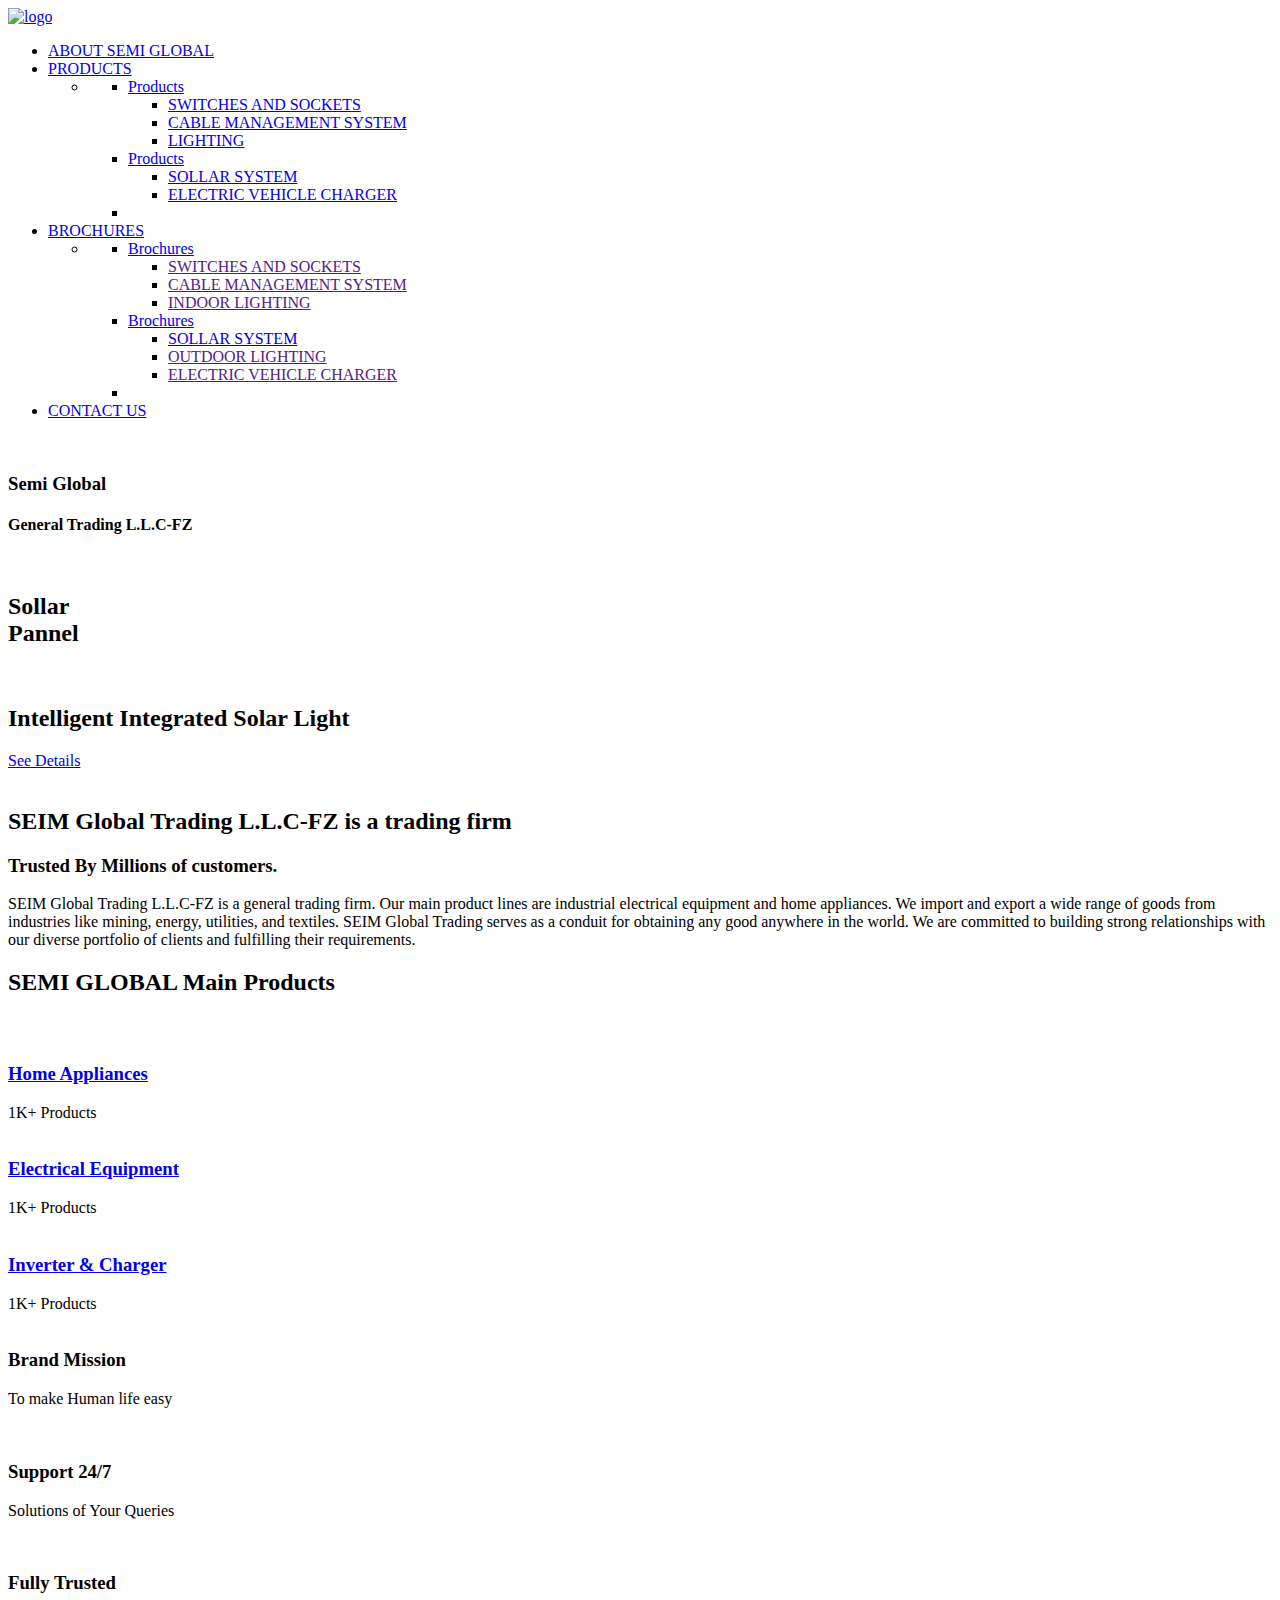
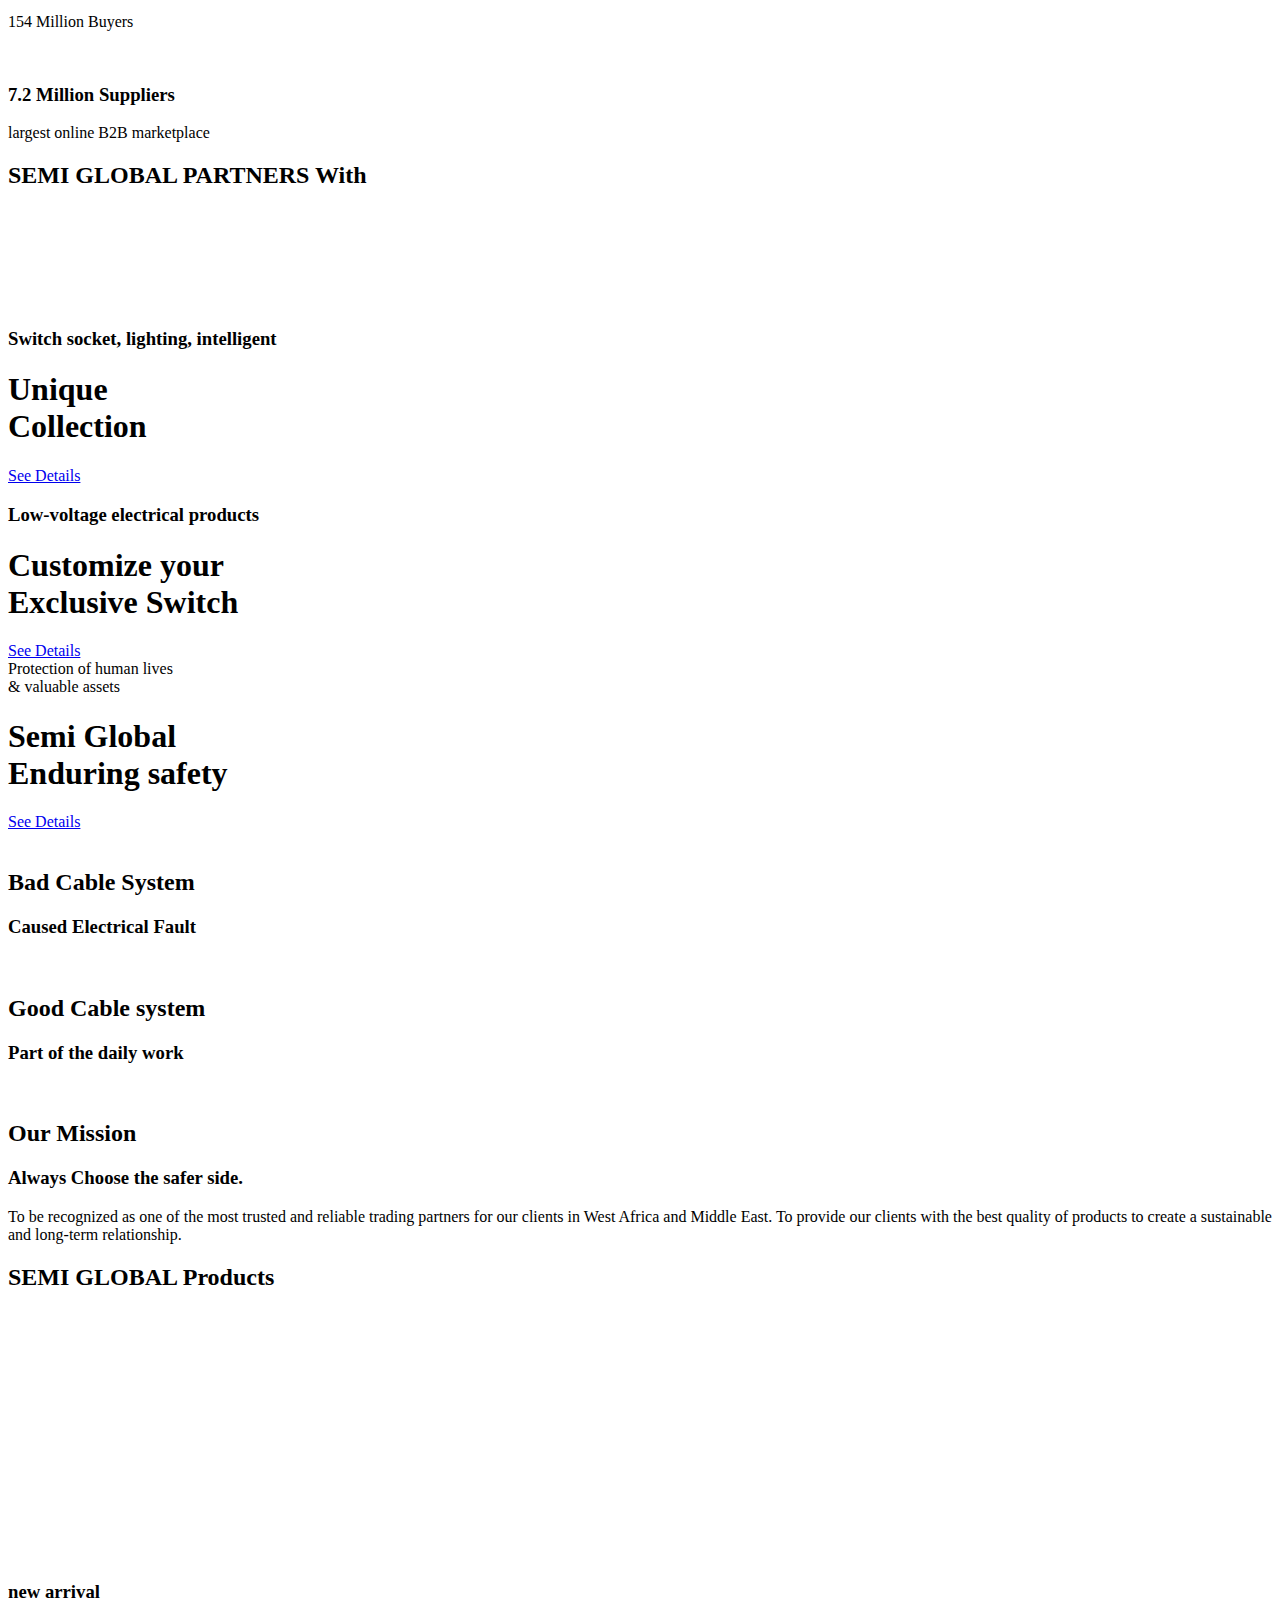
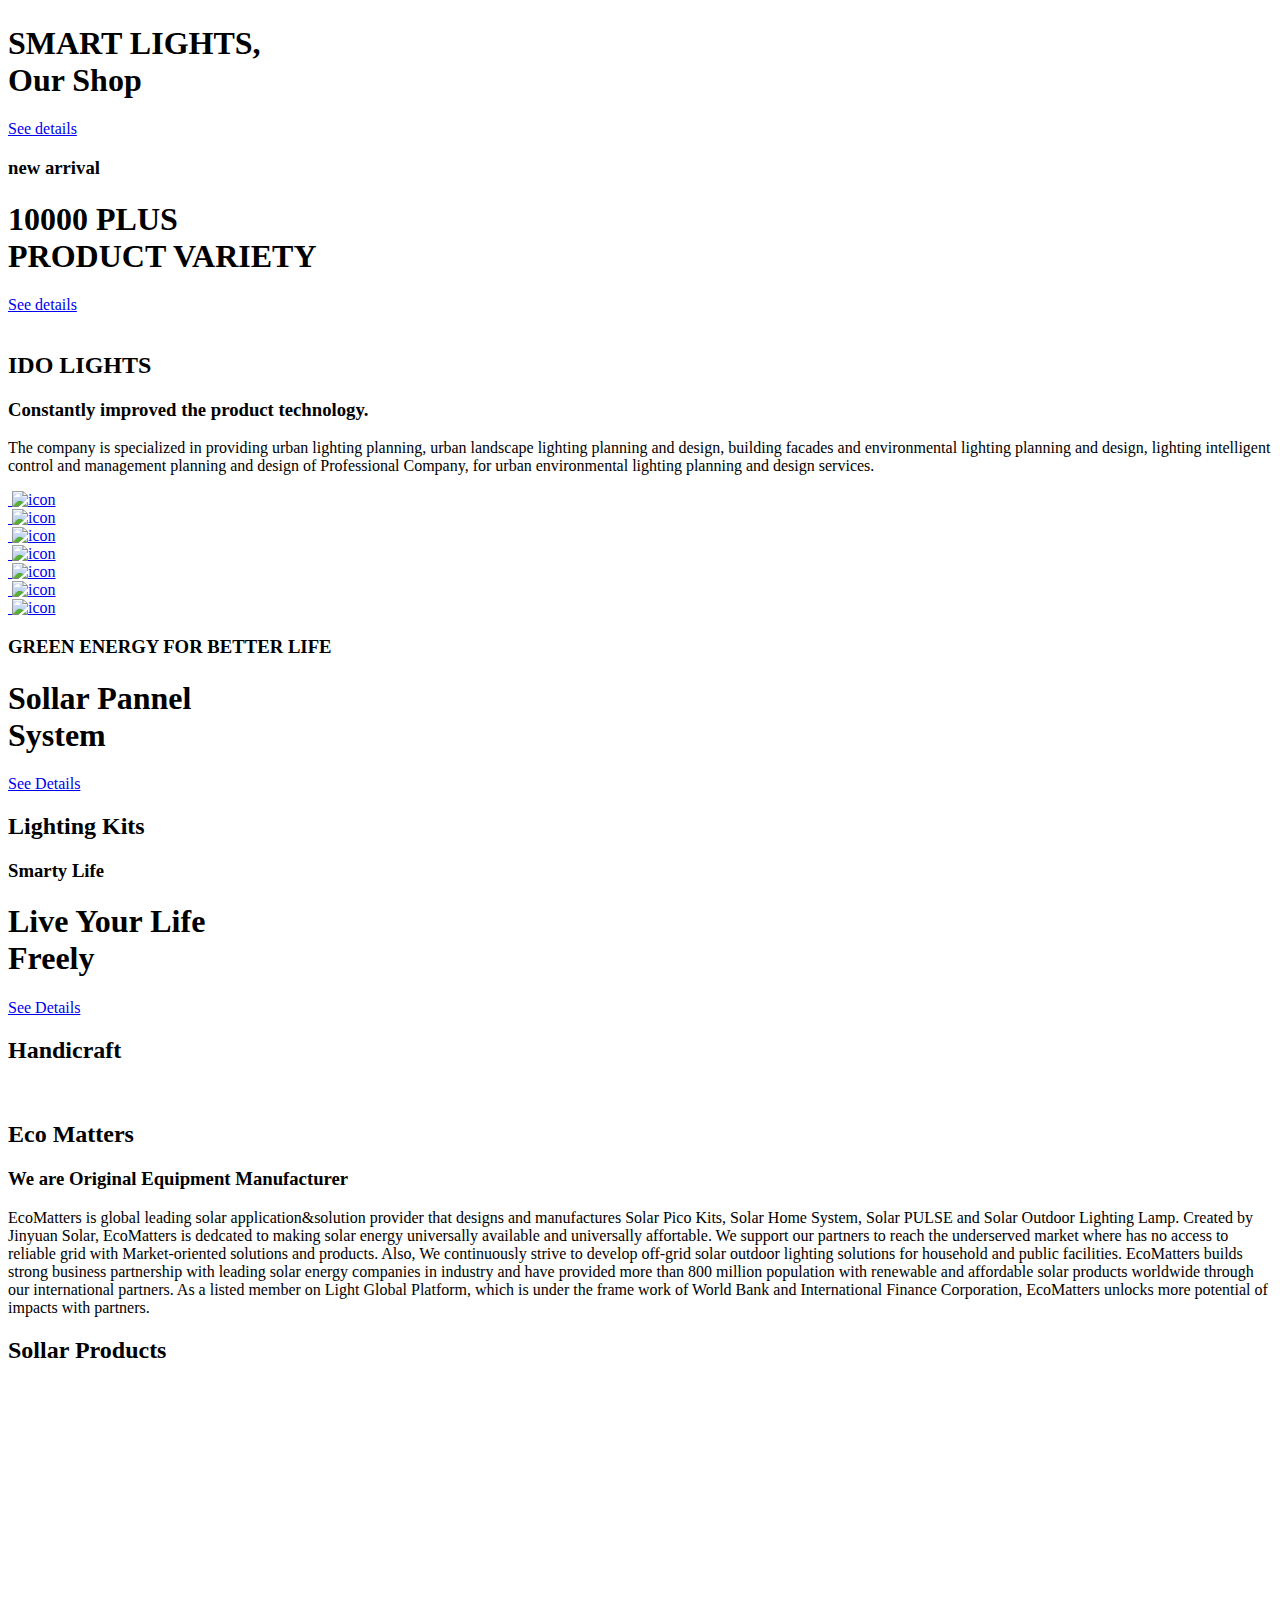
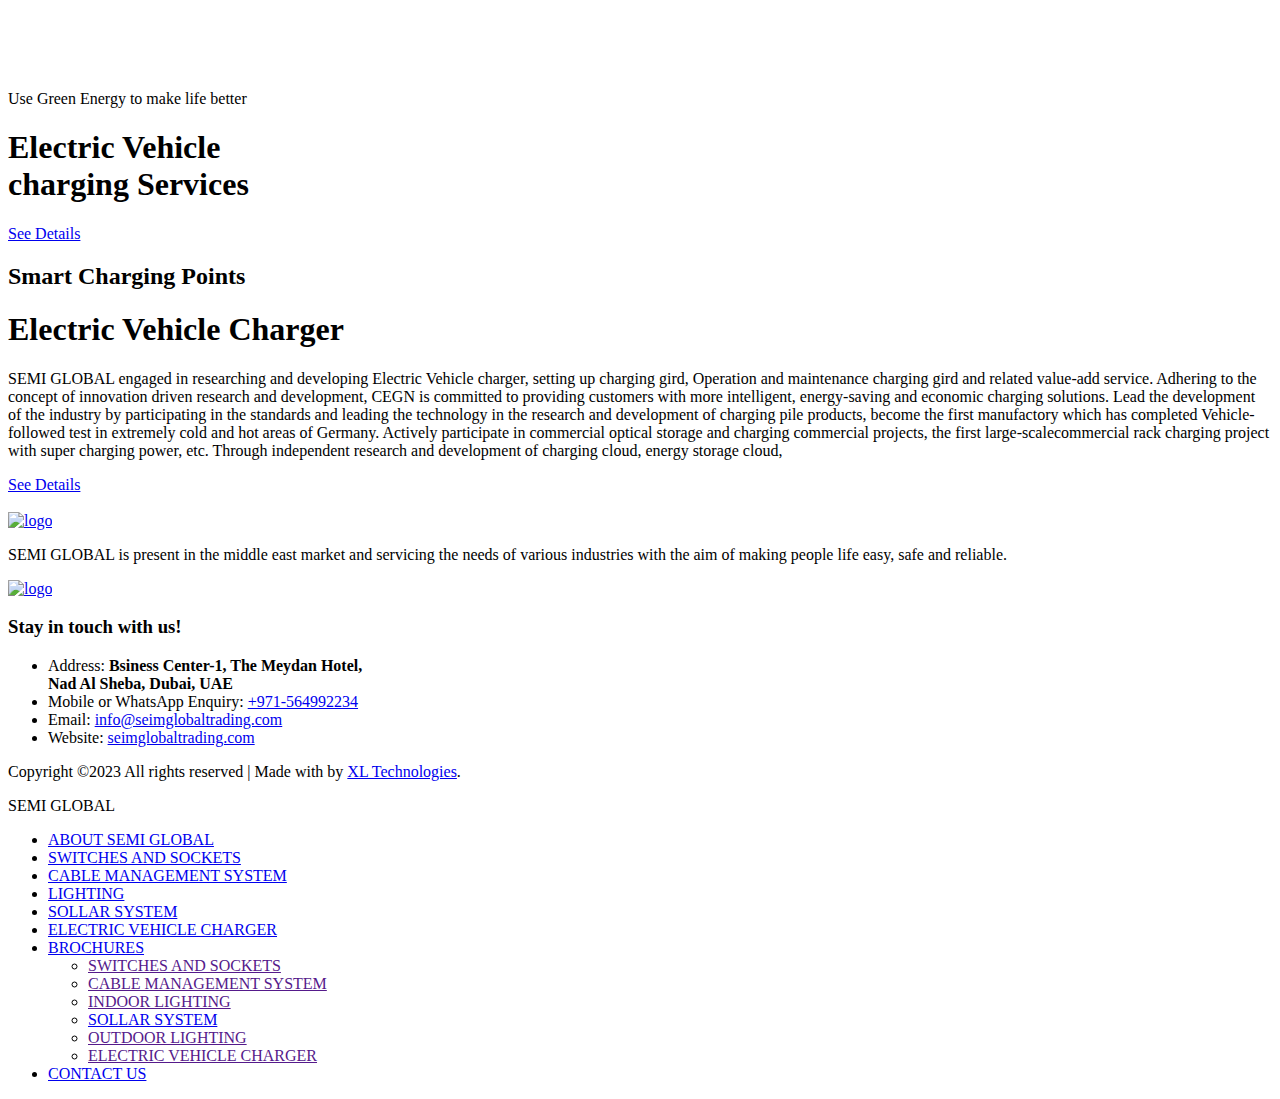
==== index.html @ 12c87eb9 "Add files via upload" ====
<!DOCTYPE html>
<html lang="zxx">
  <head>
    <meta charset="utf-8" />
    <meta http-equiv="x-ua-compatible" content="ie=edge" />
    <title>SEMI GLOBAL - Official Site</title>
    <meta name="robots" content="noindex, follow" />
    <meta
      name="keywords"
      content="wall switch socket,wall switch factory,wall switch Germany ,wall switch socket Germany ,wall switch manufacturer,wall switch made in Germany ,switch made in Germany ,wall switch nigeria,wall switch,decorative wall switch,made in Germany ,wall switch socket dubai,wall switch dubai,SEMI GLOBAL"
    />
    <meta
      name="description"
      content="SEMI GLOBAL is a group of multi-businesess and dynamic professional services company based in Dubai managed jointly by professionals and specialists persons, SEMI GLOBAL offers a wide range products and services to both local and international customers, SEMI GLOBAL is present in the middle east market with a well-defined objective of making people life Easy, Safe and Reliable. focusing on low-voltage electrical appliances and IoT Solutions. The company has always been committed to providing personalized solutions in high-end residences, star hotels and smart buildings. Adhering to the business philosophy of “High-quality Products · Serve Global Families”. The company has developed into a global service provider of wall switch socket and intelligent home. SEMI GLOBAL established companies in dubai, Germany , Indonesia, and Nigeria and has built up global marketing network."
    />
    <meta name="viewport" content="width=device-width, initial-scale=1" />
    <link rel="profile" href="https://semiglobal.com" />
    <link rel="canonical" href="https://semiglobal.com/index.html" />

    <!-- Open Graph (OG) meta tags are snippets of code that control how URLs are displayed when shared on social media  -->
    <meta property="og:locale" content="en_US" />
    <meta property="og:type" content="website" />
    <meta
      property="og:title"
      content="SEMI GLOBAL - wall switch socket,wall switch factory,wall switch Germany ,wall switch socket Germany ,wall switch manufacturer."
    />
    <meta property="og:url" content="https://semiglobal.com/index.html" />
    <meta
      property="og:site_name"
      content="SEMI GLOBAL - wall switch socket,wall switch factory"
    />
    <!-- For the og:image content, replace the # with a link of an image -->
    <meta property="og:image" content="assets/images/logo/logo.png" />
    <meta
      property="og:description"
      content="SEMI GLOBAL is a group of multi-businesess and dynamic professional services company based in Dubai managed jointly by professionals and specialists persons, SEMI GLOBAL offers a wide range products and services to both local and international customers, SEMI GLOBAL is present in the middle east market with a well-defined objective of making people life Easy, Safe and Reliable. focusing on low-voltage electrical appliances and IoT Solutions. The company has always been committed to providing personalized solutions in high-end residences, star hotels and smart buildings. Adhering to the business philosophy of “High-quality Products · Serve Global Families”. The company has developed into a global service provider of wall switch socket and intelligent home. SEMI GLOBAL established companies in dubai, Germany , Indonesia, and Nigeria and has built up global marketing network."
    />
    <!-- Add site Favicon -->
    <link
      rel="icon"
      href="assets/images/favicon/cropped-favicon-32x32.png"
      sizes="32x32"
    />
    <link
      rel="icon"
      href="assets/images/favicon/cropped-favicon-192x192.png"
      sizes="192x192"
    />
    <link
      rel="apple-touch-icon"
      href="assets/images/favicon/cropped-favicon-180x180.png"
    />
    <meta
      name="msapplication-TileImage"
      content="assets/images/favicon/cropped-favicon-270x270.png"
    />

    <!-- All CSS is here
	============================================ -->
    <link rel="stylesheet" href="assets/css/vendor/bootstrap.min.css" />
    <link rel="stylesheet" href="assets/css/vendor/pe-icon-7-stroke.css" />
    <link rel="stylesheet" href="assets/css/vendor/themify-icons.css" />
    <link rel="stylesheet" href="assets/css/vendor/font-awesome.min.css" />
    <link rel="stylesheet" href="assets/css/plugins/animate.css" />
    <link rel="stylesheet" href="assets/css/plugins/aos.css" />
    <link rel="stylesheet" href="assets/css/plugins/magnific-popup.css" />
    <link rel="stylesheet" href="assets/css/plugins/swiper.min.css" />
    <link rel="stylesheet" href="assets/css/plugins/jquery-ui.css" />
    <link rel="stylesheet" href="assets/css/plugins/nice-select.css" />
    <link rel="stylesheet" href="assets/css/plugins/select2.min.css" />
    <link rel="stylesheet" href="assets/css/plugins/easyzoom.css" />
    <link rel="stylesheet" href="assets/css/plugins/slinky.css" />
    <link rel="stylesheet" href="assets/css/style.css" />
  </head>

  <body>
    <div class="main-wrapper main-wrapper-2">
      <header class="header-area header-responsive-padding header-height-1">
        <div class="header-bottom sticky-bar">
          <div class="container">
            <div class="row justify-content-between align-items-center">
              <div class="col-lg-2 col-md-6 col-6">
                <div class="logo">
                  <a href="index.html"
                    ><img src="assets/images/logo/logo.png" alt="logo"
                  /></a>
                </div>
              </div>
              <div class="col-lg-9 d-none d-lg-block">
                <div class="main-menu text-center">
                  <nav>
                    <ul>
                      <li><a href="#semiglobal">ABOUT SEMI GLOBAL</a></li>
                      <li>
                        <a href="javascript:void(0)">PRODUCTS</a>
                        <ul class="mega-menu-style mega-menu-mrg-1">
                          <li>
                            <ul>
                              <li>
                                <a class="dropdown-title" href="#">Products</a>
                                <ul>
                                  <li>
                                    <a href="./switch&socket.html"
                                      >SWITCHES AND SOCKETS</a
                                    >
                                  </li>
                                  <li>
                                    <a href="./cablemanagement.html"
                                      >CABLE MANAGEMENT SYSTEM</a
                                    >
                                  </li>
                                  <li>
                                    <a href="./lighting.html">LIGHTING</a>
                                  </li>
                                </ul>
                              </li>
                              <li>
                                <a class="dropdown-title" href="#">Products</a>
                                <ul>
                                  <li>
                                    <a href="javascript:void(0)">SOLLAR SYSTEM</a>
                                  </li>
                                  <li>
                                    <a href="./electricvehiclecharger.html"
                                      >ELECTRIC VEHICLE CHARGER</a
                                    >
                                  </li>
                                </ul>
                              </li>
                              <li>
                                <a href="javascript:void(0)"
                                  ><img
                                    width="200"
                                    src="assets/images/banner/menu.png"
                                    alt=""
                                /></a>
                              </li>
                            </ul>
                          </li>
                        </ul>
                      </li>
                      <li>
                        <a href="javascript:void(0)">BROCHURES</a>
                        <ul class="mega-menu-style mega-menu-mrg-1">
                          <li>
                            <ul>
                              <li>
                                <a class="dropdown-title" href="#">Brochures</a>
                                <ul>
                                  <li>
                                    <a
                                      href=""
                                      target="_blank"
                                      >SWITCHES AND SOCKETS</a
                                    >
                                  </li>
                                  <li>
                                    <a
                                      href=""
                                      target="_blank"
                                      >CABLE MANAGEMENT SYSTEM</a
                                    >
                                  </li>
                                  <li>
                                    <a
                                      href=""
                                      target="_blank"
                                      >INDOOR LIGHTING</a
                                    >
                                  </li>
                                </ul>
                              </li>
                              <li>
                                <a class="dropdown-title" href="#">Brochures</a>
                                <ul>
                                  <li>
                                    <a href="javascript:void(0)" >SOLLAR SYSTEM</a>
                                  </li>
                                  <li>
                                    <a href="" target="_blank"
                                      >OUTDOOR LIGHTING</a
                                    >
                                  </li>
                                  <li>
                                    <a href="" target="_blank"
                                      >ELECTRIC VEHICLE CHARGER</a
                                    >
                                  </li>
                                </ul>
                              </li>
                              <li>
                                <a href="javascript:void(0)"
                                  ><img
                                    width="200"
                                    src="assets/images/banner/menu2.png"
                                    alt=""
                                /></a>
                              </li>
                            </ul>
                          </li>
                        </ul>
                      </li>

                      <li><a href="#footer">CONTACT US</a></li>
                    </ul>
                  </nav>
                </div>
              </div>
              <div class="col-lg-1 col-md-6 col-6">
                <div class="header-action-style d-block d-lg-none">
                  <a
                    class="mobile-menu-active-button"
                    style="float: right"
                    href="javascript:void(0)"
                    ><i class="pe-7s-menu"></i
                  ></a>
                </div>
              </div>
            </div>
          </div>
        </div>
      </header>
      <!-- mini cart start -->

      <div class="slider-banner-area" id="semiglobal">
        <div class="container">
          <div class="header-border-top-1 padding-10-row-col pt-15">
            <div class="row">
              <div class="col-lg-6 col-md-6">
                <div class="slider-active swiper-container">
                  <div class="swiper-wrapper">
                    <div class="swiper-slide" data-swiper-slide-interval="1000">
                      <div
                        class="intro-section slider-height-5 bg-img"
                        style="
                          background-image: url(assets/images/slider/slider-bg-6.jpg);
                        "
                      ></div>
                    </div>
                    <div class="swiper-slide" data-swiper-slide-interval="1000">
                      <div
                        class="intro-section slider-height-5 bg-img"
                        style="
                          background-image: url(assets/images/slider/slider-bg-6-2.jpg);
                        "
                      ></div>
                    </div>
                    <div class="home-slider-prev3 main-slider-nav3">
                      <i class="pe-7s-angle-left"></i>
                    </div>
                    <div class="home-slider-next3 main-slider-nav3">
                      <i class="pe-7s-angle-right"></i>
                    </div>
                  </div>
                </div>
              </div>
              <div class="col-lg-6 col-md-6">
                <div class="banner-wrap banner-responsive-mt">
                  <a href="javascript:void(0)"
                    ><img src="assets/images/banner/banner-28.png" alt=""
                  /></a>
                  <div class="banner-content-10-position top-inc-2">
                    <div class="banner-content-10">
                      <h3>Semi Global</h3>
                      <h4>General Trading L.L.C-FZ</h4>
                    </div>
                  </div>
                </div>
              </div>
            </div>
          </div>
        </div>
      </div>
      <div class="banner-area padding-10-row-col pt-30 pb-20">
        <div class="container">
          <div class="row">
            <div class="col-lg-4">
              <div
                class="banner-wrap mb-10"
                data-aos="fade-up"
                data-aos-delay="200"
              >
                <a href="javascript:void(0)"
                  ><img src="assets/images/banner/banner-26.png" alt=""
                /></a>
                <div class="banner-content-12 banner-content-12-width">
                  <h2>
                    Sollar<br />
                    Pannel
                  </h2>
                </div>
              </div>
            </div>
            <div class="col-lg-8">
              <div
                class="banner-wrap mb-10"
                data-aos="fade-up"
                data-aos-delay="400"
              >
                <a href="javascript:void(0)"
                  ><img src="assets/images/banner/banner-24.png" alt=""
                /></a>
                <div class="banner-content-12">
                  <h2>Intelligent Integrated Solar Light</h2>
                  <div class="btn-style-7">
                    <a href="javascript:void(0)">See Details</a>
                  </div>
                </div>
              </div>
            </div>
          </div>
        </div>
      </div>
      <div class="product-area pb-95">
        <div class="container">
          <div class="row">
            <div class="col-lg-6 col-md-6 d-flex align-items-center">
              <div
                class="home-single-product-img"
                data-aos="fade-up"
                data-aos-delay="200"
              >
                <a href="javascript:void(0)"
                  ><img src="assets/images/logo/logo.png" alt=""
                /></a>
              </div>
            </div>
            <div class="col-lg-6 col-md-6">
              <div class="home-single-product-content">
                <h2 data-aos="fade-up" data-aos-delay="200">
                  SEIM Global Trading L.L.C-FZ is a trading firm
                </h2>
                <h3 data-aos="fade-up" data-aos-delay="400">
                  Trusted By Millions of customers.
                </h3>
                <p data-aos="fade-up" data-aos-delay="600">
                  SEIM Global Trading L.L.C-FZ is a general trading firm. Our
                  main product lines are industrial electrical equipment and
                  home appliances. We import and export a wide range of goods
                  from industries like mining, energy, utilities, and textiles.
                  SEIM Global Trading serves as a conduit for obtaining any good
                  anywhere in the world. We are committed to building strong
                  relationships with our diverse portfolio of clients and
                  fulfilling their requirements.
                </p>
              </div>
            </div>
          </div>
        </div>
      </div>
      <div class="category-area padding-10-row-col">
        <div class="container">
          <div
            class="section-border section-border-margin-1"
            style="margin-bottom: 30px"
            data-aos="fade-up"
            data-aos-delay="200"
          >
            <div class="section-title-timer-wrap bg-white">
              <div class="section-title-1">
                <h2>SEMI GLOBAL Main Products</h2>
              </div>
            </div>
          </div>
          <div class="row">
            <div class="col-lg-4 col-md-4">
              <div
                class="single-category-wrap-3 mb-30"
                data-aos="fade-up"
                data-aos-delay="200"
              >
                <a href="javascript:void(0)"
                  ><img src="assets/images/category/category-12.png" alt=""
                /></a>
                <div class="category-content-3">
                  <h3><a href="javascript:void(0)">Home Appliances</a></h3>
                  <span>1K+ Products</span>
                </div>
              </div>
            </div>
            <div class="col-lg-4 col-md-4">
              <div
                class="single-category-wrap-3 mb-30"
                data-aos="fade-up"
                data-aos-delay="400"
              >
                <a href="javascript:void(0)"
                  ><img src="assets/images/category/category-13.png" alt=""
                /></a>
                <div class="category-content-3">
                  <h3>
                    <a href="javascript:void(0)">Electrical Equipment</a>
                  </h3>
                  <span>1K+ Products</span>
                </div>
              </div>
            </div>
            <div class="col-lg-4 col-md-4">
              <div
                class="single-category-wrap-3 mb-30"
                data-aos="fade-up"
                data-aos-delay="600"
              >
                <a href="javascript:void(0)"
                  ><img src="assets/images/category/category-14.png" alt=""
                /></a>
                <div class="category-content-3">
                  <h3><a href="javascript:void(0)">Inverter & Charger</a></h3>
                  <span>1K+ Products</span>
                </div>
              </div>
            </div>
          </div>
        </div>
      </div>
      <div class="service-area padding-10-row-col pb-20">
        <div class="container">
          <div class="row">
            <div class="col-lg-3 col-md-6 col-sm-6 col-12">
              <div
                class="service-wrap service-padding service-bg-color-1 mb-10"
                data-aos="fade-up"
                data-aos-delay="200"
              >
                <div class="service-img-3">
                  <img src="assets/images/icon-img/car.png" alt="" />
                </div>
                <div class="service-content">
                  <h3>Brand Mission</h3>
                  <p>To make Human life easy</p>
                </div>
              </div>
            </div>
            <div class="col-lg-3 col-md-6 col-sm-6 col-12">
              <div
                class="service-wrap service-padding service-bg-color-2 mb-10"
                data-aos="fade-up"
                data-aos-delay="400"
              >
                <div class="service-img-3">
                  <img src="assets/images/icon-img/time.png" alt="" />
                </div>
                <div class="service-content">
                  <h3>Support 24/7</h3>
                  <p>Solutions of Your Queries</p>
                </div>
              </div>
            </div>
            <div class="col-lg-3 col-md-6 col-sm-6 col-12">
              <div
                class="service-wrap service-padding service-bg-color-3 mb-10"
                data-aos="fade-up"
                data-aos-delay="600"
              >
                <div class="service-img-3">
                  <img src="assets/images/icon-img/dollar.png" alt="" />
                </div>
                <div class="service-content">
                  <h3>Fully Trusted</h3>
                  <p>154 Million Buyers</p>
                </div>
              </div>
            </div>
            <div class="col-lg-3 col-md-6 col-sm-6 col-12">
              <div
                class="service-wrap service-padding service-bg-color-4 mb-10"
                data-aos="fade-up"
                data-aos-delay="800"
              >
                <div class="service-img-3">
                  <img src="assets/images/icon-img/discount.png" alt="" />
                </div>
                <div class="service-content">
                  <h3>7.2 Million Suppliers</h3>
                  <p>largest online B2B marketplace</p>
                </div>
              </div>
            </div>
          </div>
        </div>
      </div>
      <div class="brand-logo-area pb-95">
        <div class="container">
          <div
            class="section-border section-border-margin-1"
            style="margin-bottom: 30px"
            data-aos="fade-up"
            data-aos-delay="200"
          >
            <div class="section-title-timer-wrap bg-white">
              <div class="section-title-1">
                <h2>SEMI GLOBAL PARTNERS With</h2>
              </div>
            </div>
          </div>
          <div class="brand-logo-active swiper-container border-0">
            <div class="swiper-wrapper">
              <div class="swiper-slide">
                <div
                  class="single-brand-logo"
                  data-aos="fade-up"
                  data-aos-delay="200"
                >
                  <a href="#"
                    ><img src="assets/images/brand-logo/enh-logo.jpg" alt=""
                  /></a>
                </div>
              </div>
              <div class="swiper-slide">
                <div
                  class="single-brand-logo"
                  data-aos="fade-up"
                  data-aos-delay="200"
                >
                  <a href="#"
                    ><img src="assets/images/brand-logo/jinyuan.jpg" alt=""
                  /></a>
                </div>
              </div>
              <div class="swiper-slide">
                <div
                  class="single-brand-logo"
                  data-aos="fade-up"
                  data-aos-delay="400"
                >
                  <a href="#"
                    ><img src="assets/images/brand-logo/ecomatters.jpg" alt=""
                  /></a>
                </div>
              </div>
              <div class="swiper-slide">
                <div
                  class="single-brand-logo"
                  data-aos="fade-up"
                  data-aos-delay="600"
                >
                  <a href="#"
                    ><img src="assets/images/brand-logo/ido logo.jpg" alt=""
                  /></a>
                </div>
              </div>
              <div class="swiper-slide">
                <div
                  class="single-brand-logo"
                  data-aos="fade-up"
                  data-aos-delay="1000"
                >
                  <a href="#"
                    ><img
                      src="assets/images/brand-logo/horizon logo.jpg"
                      alt=""
                  /></a>
                </div>
              </div>
            </div>
          </div>
        </div>
      </div>

      <div class="slider-area" id="one">
        <div class="slider-active swiper-container">
          <div class="swiper-wrapper">
            <div class="swiper-slide">
              <div
                class="intro-section slider-height-1 slider-content-center bg-img single-animation-wrap slider-bg-color-3"
                style="background-image: url(assets/images/bg/hero.jpg)"
              >
                <div class="container">
                  <div class="row">
                    <div class="col-12 hm2-slider-animation">
                      <div class="slider-content-2 slider-animated-3">
                        <h3 class="animated">
                          Switch socket, lighting, intelligent
                        </h3>
                        <h1 class="animated">Unique <br />Collection</h1>
                        <div class="slider-btn-2 btn-hover">
                          <a
                            href="javascript:void(0)"
                            class="btn hover-border-radius theme-color animated"
                          >
                            See Details
                          </a>
                        </div>
                      </div>
                    </div>
                  </div>
                </div>
              </div>
            </div>
            <div class="swiper-slide">
              <div
                class="intro-section slider-height-1 slider-content-center bg-img single-animation-wrap slider-bg-color-3"
                style="background-image: url(assets/images/bg/hero2.jpg)"
              >
                <div class="container">
                  <div class="row">
                    <div class="col-12 hm2-slider-animation">
                      <div class="slider-content-2 slider-animated-3">
                        <h3 class="animated">
                          Low-voltage electrical products
                        </h3>
                        <h1 class="animated">
                          Customize your <br />
                          Exclusive Switch
                        </h1>
                        <div class="slider-btn-2 btn-hover">
                          <a
                            href="javascript:void(0)"
                            class="btn hover-border-radius theme-color animated"
                          >
                            See Details
                          </a>
                        </div>
                      </div>
                    </div>
                  </div>
                </div>
              </div>
            </div>
            <div class="home-slider-prev2 main-slider-nav2">
              <i class="fa fa-angle-left"></i>
            </div>
            <div class="home-slider-next2 main-slider-nav2">
              <i class="fa fa-angle-right"></i>
            </div>
          </div>
        </div>
      </div>

      <!-- <div class="banner-area pt-100 pb-70">
        <div class="container">
          <div class="row">
            <div class="col-lg-4 col-md-6 col-12">
              <div
                class="banner-wrap mb-30"
                data-aos="fade-up"
                data-aos-delay="200"
              >
                <a href="javascript:void(0)"
                  ><img src="assets/images/product/m5.jpg" alt=""
                /></a>
                <div class="banner-content-5">
                  <span>M5 Series</span>
                </div>
              </div>
            </div>
            <div class="col-lg-4 col-md-6 col-12">
              <div
                class="banner-wrap mb-30"
                data-aos="fade-up"
                data-aos-delay="400"
              >
                <a href="javascript:void(0)"
                  ><img src="assets/images/product/m6.jpg" alt=""
                /></a>
                <div class="banner-content-5">
                  <span>M6 Series</span>
                </div>
              </div>
            </div>
            <div class="col-lg-4 col-md-6 col-12">
              <div
                class="banner-wrap mb-30"
                data-aos="fade-up"
                data-aos-delay="400"
              >
                <a href="javascript:void(0)"
                  ><img src="assets/images/product/Q3.jpg" alt=""
                /></a>
                <div class="banner-content-5">
                  <span>Q3 Series</span>
                </div>
              </div>
            </div>
          </div>
        </div>
      </div> -->
      <!-- <div class="product-area pb-95">
        <div class="container">
          <div class="row">
            <div class="col-lg-6 col-md-6 d-flex align-items-center">
              <div
                class="home-single-product-img"
                data-aos="fade-up"
                data-aos-delay="200"
              >
                <a href="javascript:void(0)"
                  ><img src="assets/images/brand-logo/enh-logo.jpg" alt=""
                /></a>
              </div>
            </div>
            <div class="col-lg-6 col-md-6">
              <div class="home-single-product-content">
                <h2 data-aos="fade-up" data-aos-delay="200">Boton</h2>
                <h3 data-aos="fade-up" data-aos-delay="400">
                  Electric International Group
                </h3>
                <p data-aos="fade-up" data-aos-delay="600">
                  Hannover Boton Elektronic GmbH was founded by Dr. Albert Boton
                  in 1923
                  <img
                    style="float: left"
                    src="assets/images/team/founder.png"
                    alt=""
                  />
                  in Hannover Germany and being engaged in wall switch, wall
                  socket, extension socket and other electronic accessories.
                  Nowadays BOTON has become an international electric group and
                  establish the branch company and representatives in the middle
                  east and far east depending on the exclusive design and
                  quality guaranteed products. The high quality products serve
                  all global families operation principle is breeding in each
                  Boton’s product and concentrating on every detail to create
                  the rich individuated and extremely European style electric
                  products.
                </p>
              </div>
            </div>
          </div>
        </div>
      </div> -->
      <!-- <div class="product-area pb-95">
        <div class="container">
          <div
            class="section-border section-border-margin-1"
            data-aos="fade-up"
            data-aos-delay="200"
          >
            <div class="section-title-timer-wrap bg-white">
              <div class="section-title-1">
                <h2>Boton Products Deal</h2>
              </div>
            </div>
          </div>
          <div class="product-slider-active-1 swiper-container">
            <div class="swiper-wrapper">
              <div class="swiper-slide">
                <div
                  class="product-wrap"
                  data-aos="fade-up"
                  data-aos-delay="200"
                >
                  <div class="product-img img-zoom mb-25">
                    <a href="javascript:void(0)">
                      <img
                        src="assets/images/product/1 Gang Switch.jpg"
                        alt=""
                      />
                    </a>
                    <div class="product-action-2-wrap">
                      <button
                        class="product-action-btn-2"
                        title="2 Gang Switch"
                      >
                        1 Gang Switch
                      </button>
                    </div>
                  </div>
                </div>
              </div>
              <div class="swiper-slide">
                <div
                  class="product-wrap"
                  data-aos="fade-up"
                  data-aos-delay="400"
                >
                  <div class="product-img img-zoom mb-25">
                    <a href="javascript:void(0)">
                      <img
                        src="assets/images/product/2 Gang Switch.jpg"
                        alt=""
                      />
                    </a>
                    <div class="product-action-2-wrap">
                      <button
                        class="product-action-btn-2"
                        title="2 Gang Switch"
                      >
                        2 Gang Switch
                      </button>
                    </div>
                  </div>
                </div>
              </div>
              <div class="swiper-slide">
                <div
                  class="product-wrap"
                  data-aos="fade-up"
                  data-aos-delay="600"
                >
                  <div class="product-img img-zoom mb-25">
                    <a href="javascript:void(0)">
                      <img
                        src="assets/images/product/3 Gang Switch.jpg"
                        alt=""
                      />
                    </a>
                    <div class="product-action-2-wrap">
                      <button
                        class="product-action-btn-2"
                        title="3 Gang Switch"
                      >
                        3 Gang Switch
                      </button>
                    </div>
                  </div>
                </div>
              </div>
              <div class="swiper-slide">
                <div
                  class="product-wrap"
                  data-aos="fade-up"
                  data-aos-delay="800"
                >
                  <div class="product-img img-zoom mb-25">
                    <a href="javascript:void(0)">
                      <img
                        src="assets/images/product/4 Gang Switch.jpg"
                        alt=""
                      />
                    </a>
                    <div class="product-action-2-wrap">
                      <button
                        class="product-action-btn-2"
                        title="4 Gang Switch"
                      >
                        4 Gang Switch
                      </button>
                    </div>
                  </div>
                </div>
              </div>
              <div class="swiper-slide">
                <div
                  class="product-wrap"
                  data-aos="fade-up"
                  data-aos-delay="1000"
                >
                  <div class="product-img img-zoom mb-25">
                    <a href="javascript:void(0)">
                      <img
                        src="assets/images/product/13A Switched Socket with Neon.jpg"
                        alt=""
                      />
                    </a>
                    <div class="product-action-2-wrap">
                      <button
                        class="product-action-btn-2"
                        title="13A Switched Socket with Neon"
                      >
                        13A Switched Socket with Neon
                      </button>
                    </div>
                  </div>
                </div>
              </div>
              <div class="swiper-slide">
                <div
                  class="product-wrap"
                  data-aos="fade-up"
                  data-aos-delay="1200"
                >
                  <div class="product-img img-zoom mb-25">
                    <a href="javascript:void(0)">
                      <img
                        src="assets/images/product/15A Switched Socket with Neon.jpg"
                        alt=""
                      />
                    </a>
                    <div class="product-action-2-wrap">
                      <button
                        class="product-action-btn-2"
                        title="15A Switched Socket with Neon"
                      >
                        15A Switched Socket with Neon
                      </button>
                    </div>
                  </div>
                </div>
              </div>
              <div class="swiper-slide">
                <div
                  class="product-wrap"
                  data-aos="fade-up"
                  data-aos-delay="1400"
                >
                  <div class="product-img img-zoom mb-25">
                    <a href="javascript:void(0)">
                      <img
                        src="assets/images/product/20A Switch with Neon.jpg"
                        alt=""
                      />
                    </a>
                    <div class="product-action-2-wrap">
                      <button
                        class="product-action-btn-2"
                        title="20A Switch with Neon"
                      >
                        20A Switch with Neon
                      </button>
                    </div>
                  </div>
                </div>
              </div>
            </div>
            <div
              class="product-prev-1 product-nav-1"
              data-aos="fade-up"
              data-aos-delay="200"
            >
              <i class="fa fa-angle-left"></i>
            </div>
            <div
              class="product-next-1 product-nav-1"
              data-aos="fade-up"
              data-aos-delay="200"
            >
              <i class="fa fa-angle-right"></i>
            </div>
          </div>
        </div>
      </div> -->
      <div class="banner-area pb-100" id="two">
        <div
          class="bg-img bg-padding-2"
          style="
            background-image: url(assets/images/bg/cable-management-bus-duct-systems.jpg);
          "
        >
          <div class="container">
            <div class="banner-content-5 banner-content-5-static">
              <span data-aos="fade-up" data-aos-delay="200" class="white"
                >Protection of human lives<br />& valuable assets</span
              >
              <h1 data-aos="fade-up" data-aos-delay="400">
                Semi Global <br />Enduring safety
              </h1>
              <div
                class="btn-style-3 btn-hover"
                data-aos="fade-up"
                data-aos-delay="600"
              >
                <a class="btn hover-border-radius" href="javascript:void(0)"
                  >See Details</a
                >
              </div>
            </div>
          </div>
        </div>
      </div>
      <div class="banner-area pb-70">
        <div class="container">
          <div class="row">
            <div class="col-lg-6 col-md-6 col-12">
              <div
                class="banner-wrap mb-30"
                data-aos="fade-up"
                data-aos-delay="200"
              >
                <a href="javascript:void(0)"
                  ><img src="assets/images/bg/electricalfault.jpg" alt=""
                /></a>
                <div class="banner-content-6">
                  <h2 class="white">Bad Cable System</h2>
                  <h3>Caused Electrical Fault</h3>
                </div>
              </div>
            </div>
            <div class="col-lg-6 col-md-6 col-12">
              <div
                class="banner-wrap mb-30"
                data-aos="fade-up"
                data-aos-delay="400"
              >
                <a href="javascript:void(0)"
                  ><img src="assets/images/bg/cabling.jpg" alt=""
                /></a>
                <div class="banner-content-6">
                  <h2 class="white">Good Cable system</h2>
                  <h3>Part of the daily work</h3>
                </div>
              </div>
            </div>
          </div>
        </div>
      </div>
      <div class="product-area pb-95">
        <div class="container">
          <div class="row">
            <div class="col-lg-6 col-md-6">
              <div
                class="home-single-product-img"
                data-aos="fade-up"
                data-aos-delay="200"
              >
                <a href="javascript:void(0)"
                  ><img src="assets/images/banner/David-Mattin.jpeg" alt=""
                /></a>
              </div>
            </div>
            <div class="col-lg-6 col-md-6">
              <div class="home-single-product-content">
                <h2 data-aos="fade-up" data-aos-delay="200">Our Mission</h2>
                <h3 data-aos="fade-up" data-aos-delay="400">
                  Always Choose the safer side.
                </h3>
                <p data-aos="fade-up" data-aos-delay="600">
                  <img
                    style="float: left; margin-right: 10px"
                    width="150"
                    src="assets/images/banner/David-Mattin.jpeg"
                    alt=""
                  />
                  To be recognized as one of the most trusted and reliable
                  trading partners for our clients in West Africa and Middle
                  East. To provide our clients with the best quality of products
                  to create a sustainable and long-term relationship.
                </p>
              </div>
            </div>
          </div>
        </div>
      </div>
      <!-- add here -->
      <div class="product-area pb-50">
        <div class="container">
          <div
            class="section-border section-border-margin-1"
            data-aos="fade-up"
            data-aos-delay="200"
          >
            <div class="section-title-timer-wrap bg-white">
              <div class="section-title-1">
                <h2>SEMI GLOBAL Products</h2>
              </div>
            </div>
          </div>
        </div>
      </div>
      <div class="brand-logo-area pb-95">
        <div class="container">
          <div class="brand-logo-active swiper-container">
            <div class="swiper-wrapper">
              <div class="swiper-slide">
                <div
                  class="single-brand-logo"
                  data-aos="fade-up"
                  data-aos-delay="200"
                >
                  <a href="javascript:void(0)"
                    ><img src="assets/images/product/PKGHWH.jpg" alt=""
                  /></a>
                </div>
              </div>
              <div class="swiper-slide">
                <div
                  class="single-brand-logo"
                  data-aos="fade-up"
                  data-aos-delay="400"
                >
                  <a href="javascript:void(0)"
                    ><img src="assets/images/product/PKGHLG.jpg" alt=""
                  /></a>
                </div>
              </div>
              <div class="swiper-slide">
                <div
                  class="single-brand-logo"
                  data-aos="fade-up"
                  data-aos-delay="600"
                >
                  <a href="javascript:void(0)"
                    ><img src="assets/images/product/PKGHBK.jpg" alt=""
                  /></a>
                </div>
              </div>
              <div class="swiper-slide">
                <div
                  class="single-brand-logo"
                  data-aos="fade-up"
                  data-aos-delay="800"
                >
                  <a href="javascript:void(0)"
                    ><img src="assets/images/product/KHLG.jpg" alt=""
                  /></a>
                </div>
              </div>
              <div class="swiper-slide">
                <div
                  class="single-brand-logo"
                  data-aos="fade-up"
                  data-aos-delay="1000"
                >
                  <a href="javascript:void(0)"
                    ><img src="assets/images/product/JLG.jpg" alt=""
                  /></a>
                </div>
              </div>
              <div class="swiper-slide">
                <div
                  class="single-brand-logo"
                  data-aos="fade-up"
                  data-aos-delay="1200"
                >
                  <a href="javascript:void(0)"
                    ><img src="assets/images/product/HFCBLBK9.jpg" alt=""
                  /></a>
                </div>
              </div>
              <div class="swiper-slide">
                <div
                  class="single-brand-logo"
                  data-aos="fade-up"
                  data-aos-delay="1400"
                >
                  <a href="javascript:void(0)"
                    ><img src="assets/images/product/HFCBLBK8.jpg" alt=""
                  /></a>
                </div>
              </div>
              <div class="swiper-slide">
                <div
                  class="single-brand-logo"
                  data-aos="fade-up"
                  data-aos-delay="1600"
                >
                  <a href="javascript:void(0)"
                    ><img src="assets/images/product/HFCBLBK7.jpg" alt=""
                  /></a>
                </div>
              </div>
              <div class="swiper-slide">
                <div
                  class="single-brand-logo"
                  data-aos="fade-up"
                  data-aos-delay="1800"
                >
                  <a href="javascript:void(0)"
                    ><img src="assets/images/product/HFCBLBK6.jpg" alt=""
                  /></a>
                </div>
              </div>
              <div class="swiper-slide">
                <div
                  class="single-brand-logo"
                  data-aos="fade-up"
                  data-aos-delay="2000"
                >
                  <a href="javascript:void(0)"
                    ><img src="assets/images/product/HFCBLBK5.jpg" alt=""
                  /></a>
                </div>
              </div>
              <div class="swiper-slide">
                <div
                  class="single-brand-logo"
                  data-aos="fade-up"
                  data-aos-delay="2200"
                >
                  <a href="javascript:void(0)"
                    ><img src="assets/images/product/HFCBLBK4.jpg" alt=""
                  /></a>
                </div>
              </div>
              <div class="swiper-slide">
                <div
                  class="single-brand-logo"
                  data-aos="fade-up"
                  data-aos-delay="2400"
                >
                  <a href="javascript:void(0)"
                    ><img src="assets/images/product/HFCBLBK3.jpg" alt=""
                  /></a>
                </div>
              </div>
              <div class="swiper-slide">
                <div
                  class="single-brand-logo"
                  data-aos="fade-up"
                  data-aos-delay="2600"
                >
                  <a href="javascript:void(0)"
                    ><img src="assets/images/product/HFCBLBK2.jpg" alt=""
                  /></a>
                </div>
              </div>
              <div class="swiper-slide">
                <div
                  class="single-brand-logo"
                  data-aos="fade-up"
                  data-aos-delay="2800"
                >
                  <a href="javascript:void(0)"
                    ><img src="assets/images/product/HFCBLBK.jpg" alt=""
                  /></a>
                </div>
              </div>
            </div>
          </div>
        </div>
      </div>

      <!-- New Section -->
      <div class="slider-area section-padding-2 pb-70" id="three">
        <div class="container-fluid">
          <div class="slider-active swiper-container">
            <div class="swiper-wrapper">
              <div class="swiper-slide">
                <div
                  class="intro-section slider-height-0 slider-content-center bg-img single-animation-wrap slider-bg-color-1 slider-overly"
                  style="
                    background-image: url(assets/images/bg/indoorlights.jpg);
                  "
                >
                  <div class="container">
                    <div class="row align-items-center">
                      <div class="col-lg-10 col-md-7">
                        <div class="slider-content-1 slider-animated-1">
                          <h3 class="animated white">new arrival</h3>
                          <h1 class="animated white">
                            SMART LIGHTS, <br />Our Shop
                          </h1>
                          <div class="slider-btn btn-hover">
                            <a href="javascript:void(0)" class="btn animated">
                              See details <i class="ti-arrow-right"></i>
                            </a>
                          </div>
                        </div>
                      </div>
                    </div>
                  </div>
                </div>
              </div>
              <div class="swiper-slide">
                <div
                  class="intro-section slider-height-0 slider-content-center bg-img single-animation-wrap slider-bg-color-1 slider-overly"
                  style="
                    background-image: url(assets/images/bg/outdoorlights.jpg);
                  "
                >
                  <div class="container">
                    <div class="row align-items-center">
                      <div class="col-lg-10 col-md-7">
                        <div class="slider-content-1 slider-animated-1">
                          <h3 class="animated white">new arrival</h3>
                          <h1 class="animated white">
                            10000 PLUS <br />PRODUCT VARIETY
                          </h1>
                          <div class="slider-btn btn-hover">
                            <a href="javascript:void(0)" class="btn animated">
                              See details <i class="ti-arrow-right"></i>
                            </a>
                          </div>
                        </div>
                      </div>
                    </div>
                  </div>
                </div>
              </div>
              <div class="home-slider-prev2 main-slider-nav2">
                <i class="fa fa-angle-left"></i>
              </div>
              <div class="home-slider-next2 main-slider-nav2">
                <i class="fa fa-angle-right"></i>
              </div>
            </div>
          </div>
        </div>
      </div>
      <div class="product-area pb-95">
        <div class="container">
          <div class="row">
            <div class="col-lg-6 col-md-6">
              <div
                class="home-single-product-img"
                data-aos="fade-up"
                data-aos-delay="200"
              >
                <a href="javascript:void(0)"
                  ><img src="assets/images/brand-logo/ido logo.jpg" alt=""
                /></a>
              </div>
            </div>
            <div class="col-lg-6 col-md-6">
              <div class="home-single-product-content">
                <h2 data-aos="fade-up" data-aos-delay="200">IDO LIGHTS</h2>
                <h3 data-aos="fade-up" data-aos-delay="400">
                  Constantly improved the product technology.
                </h3>
                <p data-aos="fade-up" data-aos-delay="600">
                  The company is specialized in providing urban lighting
                  planning, urban landscape lighting planning and design,
                  building facades and environmental lighting planning and
                  design, lighting intelligent control and management planning
                  and design of Professional Company, for urban environmental
                  lighting planning and design services.
                </p>
              </div>
            </div>
          </div>
        </div>
      </div>
      <div class="category-area pt-95 pb-100">
        <div class="container">
          <div class="category-slider-active-2 swiper-container">
            <div class="swiper-wrapper">
              <div class="swiper-slide">
                <div
                  class="single-category-wrap-2 text-center"
                  data-aos="fade-up"
                  data-aos-delay="200"
                >
                  <div class="category-img-2">
                    <a href="javascript:void(0)">
                      <img
                        class="category-normal-img"
                        src="assets/images/product/light9.jpg"
                        alt=""
                      />
                      <img
                        class="category-hover-img"
                        src="assets/images/product/light9.jpg"
                        alt="icon"
                      />
                    </a>
                  </div>
                </div>
              </div>
              <div class="swiper-slide">
                <div
                  class="single-category-wrap-2 text-center"
                  data-aos="fade-up"
                  data-aos-delay="400"
                >
                  <div class="category-img-2">
                    <a href="javascript:void(0)">
                      <img
                        class="category-normal-img"
                        src="assets/images/product/light8.jpg"
                        alt=""
                      />
                      <img
                        class="category-hover-img"
                        src="assets/images/product/light8.jpg"
                        alt="icon"
                      />
                    </a>
                  </div>
                </div>
              </div>
              <div class="swiper-slide">
                <div
                  class="single-category-wrap-2 text-center"
                  data-aos="fade-up"
                  data-aos-delay="600"
                >
                  <div class="category-img-2">
                    <a href="javascript:void(0)">
                      <img
                        class="category-normal-img"
                        src="assets/images/product/light6.jpg"
                        alt=""
                      />
                      <img
                        class="category-hover-img"
                        src="assets/images/product/light6.jpg"
                        alt="icon"
                      />
                    </a>
                  </div>
                </div>
              </div>
              <div class="swiper-slide">
                <div
                  class="single-category-wrap-2 text-center"
                  data-aos="fade-up"
                  data-aos-delay="800"
                >
                  <div class="category-img-2">
                    <a href="javascript:void(0)">
                      <img
                        class="category-normal-img"
                        src="assets/images/product/light7.jpg"
                        alt=""
                      />
                      <img
                        class="category-hover-img"
                        src="assets/images/product/light7.jpg"
                        alt="icon"
                      />
                    </a>
                  </div>
                </div>
              </div>
              <div class="swiper-slide">
                <div
                  class="single-category-wrap-2 text-center"
                  data-aos="fade-up"
                  data-aos-delay="1000"
                >
                  <div class="category-img-2">
                    <a href="javascript:void(0)">
                      <img
                        class="category-normal-img"
                        src="assets/images/product/light5.jpg"
                        alt=""
                      />
                      <img
                        class="category-hover-img"
                        src="assets/images/product/light5.jpg"
                        alt="icon"
                      />
                    </a>
                  </div>
                </div>
              </div>
              <div class="swiper-slide">
                <div class="single-category-wrap-2 text-center">
                  <div class="category-img-2">
                    <a href="javascript:void(0)">
                      <img
                        class="category-normal-img"
                        src="assets/images/product/light12.jpg"
                        alt=""
                      />
                      <img
                        class="category-hover-img"
                        src="assets/images/product/light12.jpg"
                        alt="icon"
                      />
                    </a>
                  </div>
                </div>
              </div>
              <div class="swiper-slide">
                <div class="single-category-wrap-2 text-center">
                  <div class="category-img-2">
                    <a href="javascript:void(0)">
                      <img
                        class="category-normal-img"
                        src="assets/images/product/light13.jpg"
                        alt=""
                      />
                      <img
                        class="category-hover-img"
                        src="assets/images/product/light13.jpg"
                        alt="icon"
                      />
                    </a>
                  </div>
                </div>
              </div>
            </div>
          </div>
        </div>
      </div>
      <div class="slider-area pb-95" id="four">
        <div class="slider-active swiper-container">
          <div class="swiper-wrapper">
            <div class="swiper-slide">
              <div
                class="intro-section slider-height-0 slider-content-center bg-img single-animation-wrap slider-bg-color-2"
                style="
                  background-image: url(assets/images/slider/slider-bg-3.jpg);
                "
              >
                <div class="container">
                  <div class="row">
                    <div class="col-12 hm2-slider-animation">
                      <div
                        class="slider-content-2 slider-content-2-wrap slider-animated-2"
                      >
                        <h3 class="animated">GREEN ENERGY FOR BETTER LIFE</h3>
                        <h1 class="animated">Sollar Pannel<br />System</h1>
                        <div class="slider-btn-2 btn-hover">
                          <a
                            href="javascript:void(0)"
                            class="btn hover-border-radius theme-color animated"
                          >
                            See Details
                          </a>
                        </div>
                        <h2 class="animated">Lighting Kits</h2>
                      </div>
                    </div>
                  </div>
                </div>
              </div>
            </div>
            <div class="swiper-slide">
              <div
                class="intro-section slider-height-0 slider-content-center bg-img single-animation-wrap slider-bg-color-2"
                style="
                  background-image: url(assets/images/slider/slider-bg-3-2.jpg);
                "
              >
                <div class="container">
                  <div class="row">
                    <div class="col-12 hm2-slider-animation">
                      <div
                        class="slider-content-2 slider-content-2-wrap slider-animated-2"
                      >
                        <h3 class="animated">Smarty Life</h3>
                        <h1 class="animated">Live Your Life<br />Freely</h1>
                        <div class="slider-btn-2 btn-hover">
                          <a
                            href="javascript:void(0)"
                            class="btn hover-border-radius theme-color animated"
                          >
                            See Details
                          </a>
                        </div>
                        <h2 class="animated">Handicraft</h2>
                      </div>
                    </div>
                  </div>
                </div>
              </div>
            </div>
            <div class="home-slider-prev2 main-slider-nav2">
              <i class="fa fa-angle-left"></i>
            </div>
            <div class="home-slider-next2 main-slider-nav2">
              <i class="fa fa-angle-right"></i>
            </div>
          </div>
        </div>
      </div>
      <div class="product-area pb-95">
        <div class="container">
          <div class="row">
            <div class="col-lg-6 col-md-6 d-flex align-items-center">
              <div
                class="home-single-product-img"
                data-aos="fade-up"
                data-aos-delay="200"
              >
                <a href="javascript:void(0)"
                  ><img
                    src="assets/images/brand-logo/horizon-handicraft-logo.png"
                    alt=""
                /></a>
              </div>
            </div>
            <div class="col-lg-6 col-md-6">
              <div class="home-single-product-content">
                <h2 data-aos="fade-up" data-aos-delay="200">Eco Matters</h2>
                <h3 data-aos="fade-up" data-aos-delay="400">
                  We are Original Equipment Manufacturer
                </h3>
                <p data-aos="fade-up" data-aos-delay="600">
                  EcoMatters is global leading solar application&solution
                  provider that designs and manufactures Solar Pico Kits, Solar
                  Home System, Solar PULSE and Solar Outdoor Lighting Lamp.
                  Created by Jinyuan Solar, EcoMatters is dedcated to making
                  solar energy universally available and universally affortable.
                  We support our partners to reach the underserved market where
                  has no access to reliable grid with Market-oriented solutions
                  and products. Also, We continuously strive to develop off-grid
                  solar outdoor lighting solutions for household and public
                  facilities. EcoMatters builds strong business partnership with
                  leading solar energy companies in industry and have provided
                  more than 800 million population with renewable and affordable
                  solar products worldwide through our international partners.
                  As a listed member on Light Global Platform, which is under
                  the frame work of World Bank and International Finance
                  Corporation, EcoMatters unlocks more potential of impacts with
                  partners.
                </p>
              </div>
            </div>
          </div>
        </div>
      </div>
      <!-- add here -->
      <div class="product-area pb-50">
        <div class="container">
          <div
            class="section-border section-border-margin-1"
            data-aos="fade-up"
            data-aos-delay="200"
          >
            <div class="section-title-timer-wrap bg-white">
              <div class="section-title-1">
                <h2>Sollar Products</h2>
              </div>
            </div>
          </div>
        </div>
      </div>
      <div class="brand-logo-area pb-95">
        <div class="container">
          <div class="brand-logo-active swiper-container">
            <div class="swiper-wrapper">
              <div class="swiper-slide">
                <div
                  class="single-brand-logo"
                  data-aos="fade-up"
                  data-aos-delay="200"
                >
                  <a href="javascript:void(0)"
                    ><img src="assets/images/product/p1.jpg" alt=""
                  /></a>
                </div>
              </div>
              <div class="swiper-slide">
                <div
                  class="single-brand-logo"
                  data-aos="fade-up"
                  data-aos-delay="400"
                >
                  <a href="javascript:void(0)"
                    ><img src="assets/images/product/p2.jpg" alt=""
                  /></a>
                </div>
              </div>
              <div class="swiper-slide">
                <div
                  class="single-brand-logo"
                  data-aos="fade-up"
                  data-aos-delay="600"
                >
                  <a href="javascript:void(0)"
                    ><img src="assets/images/product/p3.jpg" alt=""
                  /></a>
                </div>
              </div>
              <div class="swiper-slide">
                <div
                  class="single-brand-logo"
                  data-aos="fade-up"
                  data-aos-delay="800"
                >
                  <a href="javascript:void(0)"
                    ><img src="assets/images/product/p4.jpg" alt=""
                  /></a>
                </div>
              </div>
              <div class="swiper-slide">
                <div
                  class="single-brand-logo"
                  data-aos="fade-up"
                  data-aos-delay="1000"
                >
                  <a href="javascript:void(0)"
                    ><img src="assets/images/product/p5.jpg" alt=""
                  /></a>
                </div>
              </div>
              <div class="swiper-slide">
                <div
                  class="single-brand-logo"
                  data-aos="fade-up"
                  data-aos-delay="1200"
                >
                  <a href="javascript:void(0)"
                    ><img src="assets/images/product/p6.jpg" alt=""
                  /></a>
                </div>
              </div>
              <div class="swiper-slide">
                <div
                  class="single-brand-logo"
                  data-aos="fade-up"
                  data-aos-delay="1400"
                >
                  <a href="javascript:void(0)"
                    ><img src="assets/images/product/p7.jpg" alt=""
                  /></a>
                </div>
              </div>
              <div class="swiper-slide">
                <div
                  class="single-brand-logo"
                  data-aos="fade-up"
                  data-aos-delay="1600"
                >
                  <a href="javascript:void(0)"
                    ><img src="assets/images/product/p8.jpg" alt=""
                  /></a>
                </div>
              </div>
              <div class="swiper-slide">
                <div
                  class="single-brand-logo"
                  data-aos="fade-up"
                  data-aos-delay="1800"
                >
                  <a href="javascript:void(0)"
                    ><img src="assets/images/product/p9.jpg" alt=""
                  /></a>
                </div>
              </div>
              <div class="swiper-slide">
                <div
                  class="single-brand-logo"
                  data-aos="fade-up"
                  data-aos-delay="2000"
                >
                  <a href="javascript:void(0)"
                    ><img src="assets/images/product/p10.jpg" alt=""
                  /></a>
                </div>
              </div>
              <div class="swiper-slide">
                <div
                  class="single-brand-logo"
                  data-aos="fade-up"
                  data-aos-delay="2200"
                >
                  <a href="javascript:void(0)"
                    ><img src="assets/images/product/p11.jpg" alt=""
                  /></a>
                </div>
              </div>
              <div class="swiper-slide">
                <div
                  class="single-brand-logo"
                  data-aos="fade-up"
                  data-aos-delay="2400"
                >
                  <a href="javascript:void(0)"
                    ><img src="assets/images/product/p12.jpg" alt=""
                  /></a>
                </div>
              </div>
              <div class="swiper-slide">
                <div
                  class="single-brand-logo"
                  data-aos="fade-up"
                  data-aos-delay="2600"
                >
                  <a href="javascript:void(0)"
                    ><img src="assets/images/product/p13.jpg" alt=""
                  /></a>
                </div>
              </div>
              <div class="swiper-slide">
                <div
                  class="single-brand-logo"
                  data-aos="fade-up"
                  data-aos-delay="2800"
                >
                  <a href="javascript:void(0)"
                    ><img src="assets/images/product/p14.jpg" alt=""
                  /></a>
                </div>
              </div>
              <div class="swiper-slide">
                <div
                  class="single-brand-logo"
                  data-aos="fade-up"
                  data-aos-delay="2800"
                >
                  <a href="javascript:void(0)"
                    ><img src="assets/images/product/p15.jpg" alt=""
                  /></a>
                </div>
              </div>
              <div class="swiper-slide">
                <div
                  class="single-brand-logo"
                  data-aos="fade-up"
                  data-aos-delay="2800"
                >
                  <a href="javascript:void(0)"
                    ><img src="assets/images/product/p16.jpg" alt=""
                  /></a>
                </div>
              </div>
              <div class="swiper-slide">
                <div
                  class="single-brand-logo"
                  data-aos="fade-up"
                  data-aos-delay="2800"
                >
                  <a href="javascript:void(0)"
                    ><img src="assets/images/product/p17.jpg" alt=""
                  /></a>
                </div>
              </div>
            </div>
          </div>
        </div>
      </div>
      <div class="banner-area pb-10" id="five">
        <div
          class="bg-img bg-padding-2"
          style="background-image: url(assets/images/banner/ac-dc-chargers.jpg)"
        >
          <div class="container">
            <div class="banner-content-5 banner-content-5-static">
              <span data-aos="fade-up" data-aos-delay="200" class="text-white"
                >Use Green Energy to make life better</span
              >
              <h1 data-aos="fade-up" data-aos-delay="400">
                Electric Vehicle <br />
                charging Services
              </h1>
              <div
                class="btn-style-3 btn-hover"
                data-aos="fade-up"
                data-aos-delay="600"
              >
                <a class="btn border-radius-none" href="javascript:void(0)"
                  >See Details</a
                >
              </div>
            </div>
          </div>
        </div>
      </div>
      <div class="about-us-area pt-100 pb-100">
        <div class="container">
          <div class="row align-items-center flex-row-reverse">
            <div class="col-lg-6">
              <div class="about-content text-center">
                <h2 data-aos="fade-up" data-aos-delay="200">
                  Smart Charging Points
                </h2>
                <h1 data-aos="fade-up" data-aos-delay="300">
                  Electric Vehicle Charger
                </h1>
                <p data-aos="fade-up" data-aos-delay="400">
                  SEMI GLOBAL engaged in researching and developing Electric
                  Vehicle charger, setting up charging gird, Operation and
                  maintenance charging gird and related value-add service.
                  Adhering to the concept of innovation driven research and
                  development, CEGN is committed to providing customers with
                  more intelligent, energy-saving and economic charging
                  solutions. Lead the development of the industry by
                  participating in the standards and leading the technology in
                  the research and development of charging pile products, become
                  the first manufactory which has completed Vehicle-followed
                  test in extremely cold and hot areas of Germany. Actively
                  participate in commercial optical storage and charging
                  commercial projects, the first large-scalecommercial rack
                  charging project with super charging power, etc. Through
                  independent research and development of charging cloud, energy
                  storage cloud,
                </p>
                <!-- <p class="mrg-inc" data-aos="fade-up" data-aos-delay="500">in voluptate velit esse cillum dolore eu fugiat nulla pariatur. Excepteur sint occaecat cupidatat non proident, sunt in culpa qui officia deserunt mollit anim id est laborum.</p> -->
                <div
                  class="btn-style-3 btn-hover"
                  data-aos="fade-up"
                  data-aos-delay="600"
                >
                  <a class="btn border-radius-none" href="javascript:void(0)"
                    >See Details</a
                  >
                </div>
              </div>
            </div>
            <div class="col-lg-6">
              <div class="about-img" data-aos="fade-up" data-aos-delay="400">
                <img src="assets/images/product/ac-dc-charger.png" alt="" />
              </div>
            </div>
          </div>
        </div>
      </div>
      <!-- <div class="slider-area slider-margin pb-95" id="five">
            <div class="slider-active swiper-container">
                <div class="swiper-wrapper">
                    <div class="swiper-slide bg-powder-blue" data-swiper-autoplay="1000"
                        style="background-image:url(assets/images/bg/eydiacure-bg.jpg)">
                        <div class="intro-section slider-height-2 slider-content-center single-animation-wrap">
                            <div class="container">
                                <div class="row align-items-center">
                                    <div class="col-lg-6 col-md-6">
                                        <div class="slider-content-3 slider-animated-1">
                                            <h3 class="animated">Producing <br>High Quality</h3>
                                            <h1 class="animated">Pharmaceutical<br> Products</h1>
                                            <div class="slider-btn-3 btn-hover">
                                                <a href="javascript:void(0)" class="btn theme-color animated">
                                                    See Details
                                                </a>
                                            </div>
                                        </div>
                                    </div>
                                    <div class="col-lg-6 col-md-6">
                                        <div class="hero-slider-img-2 slider-animated-1">
                                            <img class="animated animated-slider-img-1"
                                                src="assets/images/slider/slider-img-2.png" alt="">
                                        </div>
                                    </div>
                                </div>
                            </div>
                        </div>
                    </div>
                    <div class="swiper-slide bg-powder-blue" data-swiper-autoplay="1000"
                        style="background-image:url(assets/images/bg/eydiacure-bg2.jpg)">
                        <div class="intro-section slider-height-2 slider-content-center single-animation-wrap">
                            <div class="container">
                                <div class="row align-items-center">
                                    <div class="col-lg-6 col-md-6">
                                        <div class="slider-content-3 slider-animated-1">
                                            <h3 class="animated">Passion <br> for the</h3>
                                            <h1 class="animated">Innovative and Unique <br>Products</h1>
                                            <div class="slider-btn-3 btn-hover">
                                                <a href="javascript:void(0)" class="btn theme-color animated">
                                                    See Details
                                                </a>
                                            </div>
                                        </div>
                                    </div>
                                    <div class="col-lg-6 col-md-6">
                                        <div class="hero-slider-img-2 slider-animated-1">
                                            <img class="animated animated-slider-img-1"
                                                src="assets/images/slider/slider-img-2-2.png" alt="">
                                        </div>
                                    </div>
                                </div>
                            </div>
                        </div>
                    </div>
                </div>
                <div class="home-slider-prev2 main-slider-nav2"><i class="fa fa-angle-left"></i></div>
                <div class="home-slider-next2 main-slider-nav2"><i class="fa fa-angle-right"></i></div>
            </div>
        </div> -->
      <!-- <div class="product-area pb-95">
            <div class="container">
                <div class="row">
                    <div class="col-lg-12 col-md-6">
                        <div class="home-single-product-content text-center">
                            <div data-aos="fade-up" data-aos-delay="200">
                                <img src="/assets/images/brand-logo/EydiaCure-Logo.png" alt="">
                            </div>
                            <h3 data-aos="fade-up" data-aos-delay="400">Finding Sustainable Solutions</h3>

                            <p data-aos="fade-up" data-aos-delay="600" class="fs-6">
                                Good Health Is Vital To All Of Us, And Finding
                                Sustainable Solutions To The Most Pressing Health Care Challenges Of Our World Cannot
                                Wait.
                                Aiming To Improve The Quality Healthcare Service EydiaCure Has Been Established By A
                                Group
                                Of Healthcare Professionals, EydiaCure Is A Subsidiary Of SEMI GLOBAL General Trading FZCO,
                                DUBAI, And Our
                                Partnership With UNIVLOTS, Aim To Bring Innovative Products And Expertise To Fulfil The
                                Unmet Needs Of The Medical Fraternity In India. Life's All About Staying Healthy And
                                Enjoying The Good Things In Life! However, Illness Is Inevitable At All Stages Of Life.
                                That's Why We At Eydia Cure Are Committed To Applying Our Knowledge, Science And
                                Resources
                                To Improve Health And Well-Being At Every Stage Of Life. So We, At EydiaCure Strive To
                                Provide Access To Safe, Effective And Affordable Medicines To The People Who Need Them.
                            </p>


                        </div>
                    </div>
                </div>
            </div>
        </div> -->

      <footer class="footer-area" id="footer">
        <div class="bg-gray-2">
          <div class="container">
            <div class="footer-top pt-80 pb-35">
              <div class="row">
                <div class="col-lg-6 col-md-6 col-sm-6 col-12">
                  <div class="footer-widget footer-about mb-40">
                    <div class="footer-logo">
                      <a href="index.html"
                        ><img src="assets/images/logo/logo.png" alt="logo"
                      /></a>
                    </div>
                    <p>
                      SEMI GLOBAL is present in the middle east market and
                      servicing the needs of various industries with the aim of
                      making people life easy, safe and reliable.
                    </p>
                    <div class="payment-img">
                      <a href="javascript:void(0)"
                        ><img
                          src="assets/images/icon-img/payment.png"
                          alt="logo"
                      /></a>
                    </div>
                  </div>
                </div>
                <div class="col-lg-6 col-md-6 col-sm-6 col-12">
                  <div
                    class="footer-widget footer-widget-margin-2 footer-address mb-40"
                  >
                    <h3 class="footer-title">Stay in touch with us!</h3>
                    <ul>
                      <li>
                        <span>Address: </span
                        ><b
                          >Bsiness Center-1, The Meydan Hotel,<br />
                          Nad Al Sheba, Dubai, UAE
                        </b>
                      </li>
                      <li>
                        <span>Mobile or WhatsApp Enquiry:</span>
                        <a href="tel:+971-564992234">+971-564992234</a>
                      </li>
                      <li>
                        <span>Email: </span
                        ><a href="mailto:info@seimglobaltrading.com"
                          >info@seimglobaltrading.com</a
                        >
                      </li>
                      <li>
                        <span>Website: </span
                        ><a href="https://seimglobaltrading.com/"
                          >seimglobaltrading.com</a
                        >
                      </li>
                    </ul>
                  </div>
                </div>
              </div>
            </div>
          </div>
        </div>
        <div class="bg-gray-3">
          <div class="container">
            <div class="footer-bottom copyright text-center bg-gray-3">
              <p>
                Copyright ©2023 All rights reserved | Made with
                <i class="fa fa-heart"></i> by
                <a href="https://xltech.co.in/"> XL Technologies</a>.
              </p>
            </div>
          </div>
        </div>
      </footer>
      <!-- Mobile Menu start -->
      <div class="off-canvas-active">
        <a class="off-canvas-close"><i class="ti-close"></i></a>
        <div class="off-canvas-wrap">
          <div class="welcome-text off-canvas-margin-padding">
            <p>SEMI GLOBAL</p>
          </div>
          <div class="mobile-menu-wrap off-canvas-margin-padding-2">
            <div id="mobile-menu" class="slinky-mobile-menu text-left">
              <ul>
                <li><a href="#semiglobal">ABOUT SEMI GLOBAL</a></li>
                <li><a href="./switch&socket.html">SWITCHES AND SOCKETS</a></li>
                <li><a href="./cablemanagement.html">CABLE MANAGEMENT SYSTEM</a></li>
                <li><a href="./lighting.html">LIGHTING</a></li>
                <li><a href="javascript:void(0)">SOLLAR SYSTEM</a></li>
                <li><a href="./electricvehiclecharger.html">ELECTRIC VEHICLE CHARGER</a></li>
                <li>
                  <a href="#">BROCHURES</a>
                  <ul>
                    <li><a href="" target="_blank">SWITCHES AND SOCKETS</a></li>
                    <li><a href="" target="_blank">CABLE MANAGEMENT SYSTEM</a></li>
                    <li><a href="" target="_blank">INDOOR LIGHTING</a></li>
                    <li><a href="javascript:void(0)" >SOLLAR SYSTEM</a></li>
                    <li><a href="" target="_blank">OUTDOOR LIGHTING</a></li>
                    <li><a href="" target="_blank">ELECTRIC VEHICLE CHARGER</a></li>
                  </ul>
                </li>
                <li><a href="#footer">CONTACT US</a></li>
              </ul>
            </div>
          </div>
        </div>
      </div>
    </div>
    <!-- All JS is here -->
    <script src="assets/js/vendor/modernizr-3.11.7.min.js"></script>
    <script src="assets/js/vendor/jquery-3.6.0.min.js"></script>
    <script src="assets/js/vendor/jquery-migrate-3.3.2.min.js"></script>
    <script src="assets/js/vendor/popper.min.js"></script>
    <script src="assets/js/vendor/bootstrap.min.js"></script>
    <script src="assets/js/plugins/wow.js"></script>
    <script src="assets/js/plugins/scrollup.js"></script>
    <script src="assets/js/plugins/aos.js"></script>
    <script src="assets/js/plugins/magnific-popup.js"></script>
    <script src="assets/js/plugins/jquery.syotimer.min.js"></script>
    <script src="assets/js/plugins/swiper.min.js"></script>
    <script src="assets/js/plugins/imagesloaded.pkgd.min.js"></script>
    <script src="assets/js/plugins/isotope.pkgd.min.js"></script>
    <script src="assets/js/plugins/jquery-ui.js"></script>
    <script src="assets/js/plugins/jquery-ui-touch-punch.js"></script>
    <script src="assets/js/plugins/jquery.nice-select.min.js"></script>
    <script src="assets/js/plugins/waypoints.min.js"></script>
    <script src="assets/js/plugins/counterup.min.js"></script>
    <script src="assets/js/plugins/select2.min.js"></script>
    <script src="assets/js/plugins/easyzoom.js"></script>
    <script src="assets/js/plugins/slinky.min.js"></script>
    <script src="assets/js/plugins/ajax-mail.js"></script>
    <!-- Main JS -->
    <script src="assets/js/main.js"></script>
    <script>
      document.querySelectorAll('a[href^="#"]').forEach((anchor) => {
        anchor.addEventListener("click", function (e) {
          e.preventDefault();

          document.querySelector(this.getAttribute("href")).scrollIntoView({
            behavior: "smooth",
          });
        });
      });
    </script>
  </body>
</html>
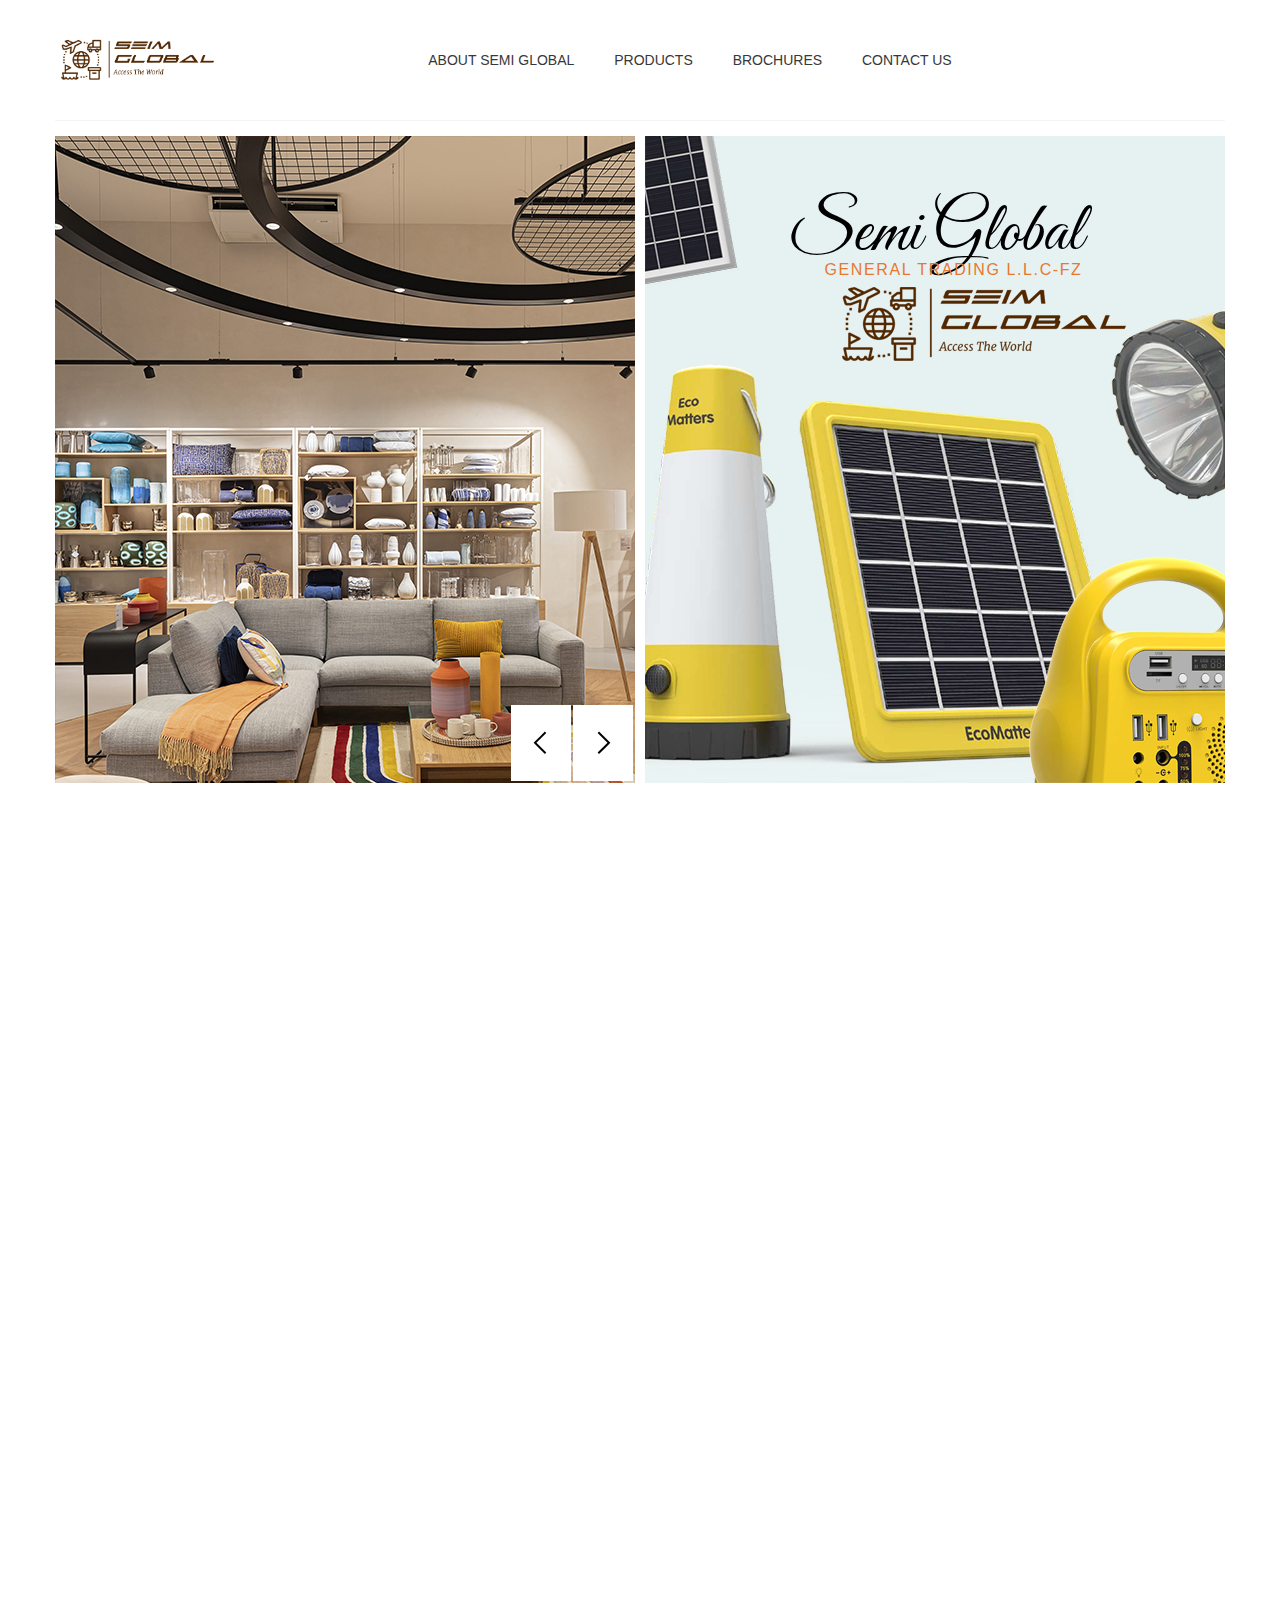
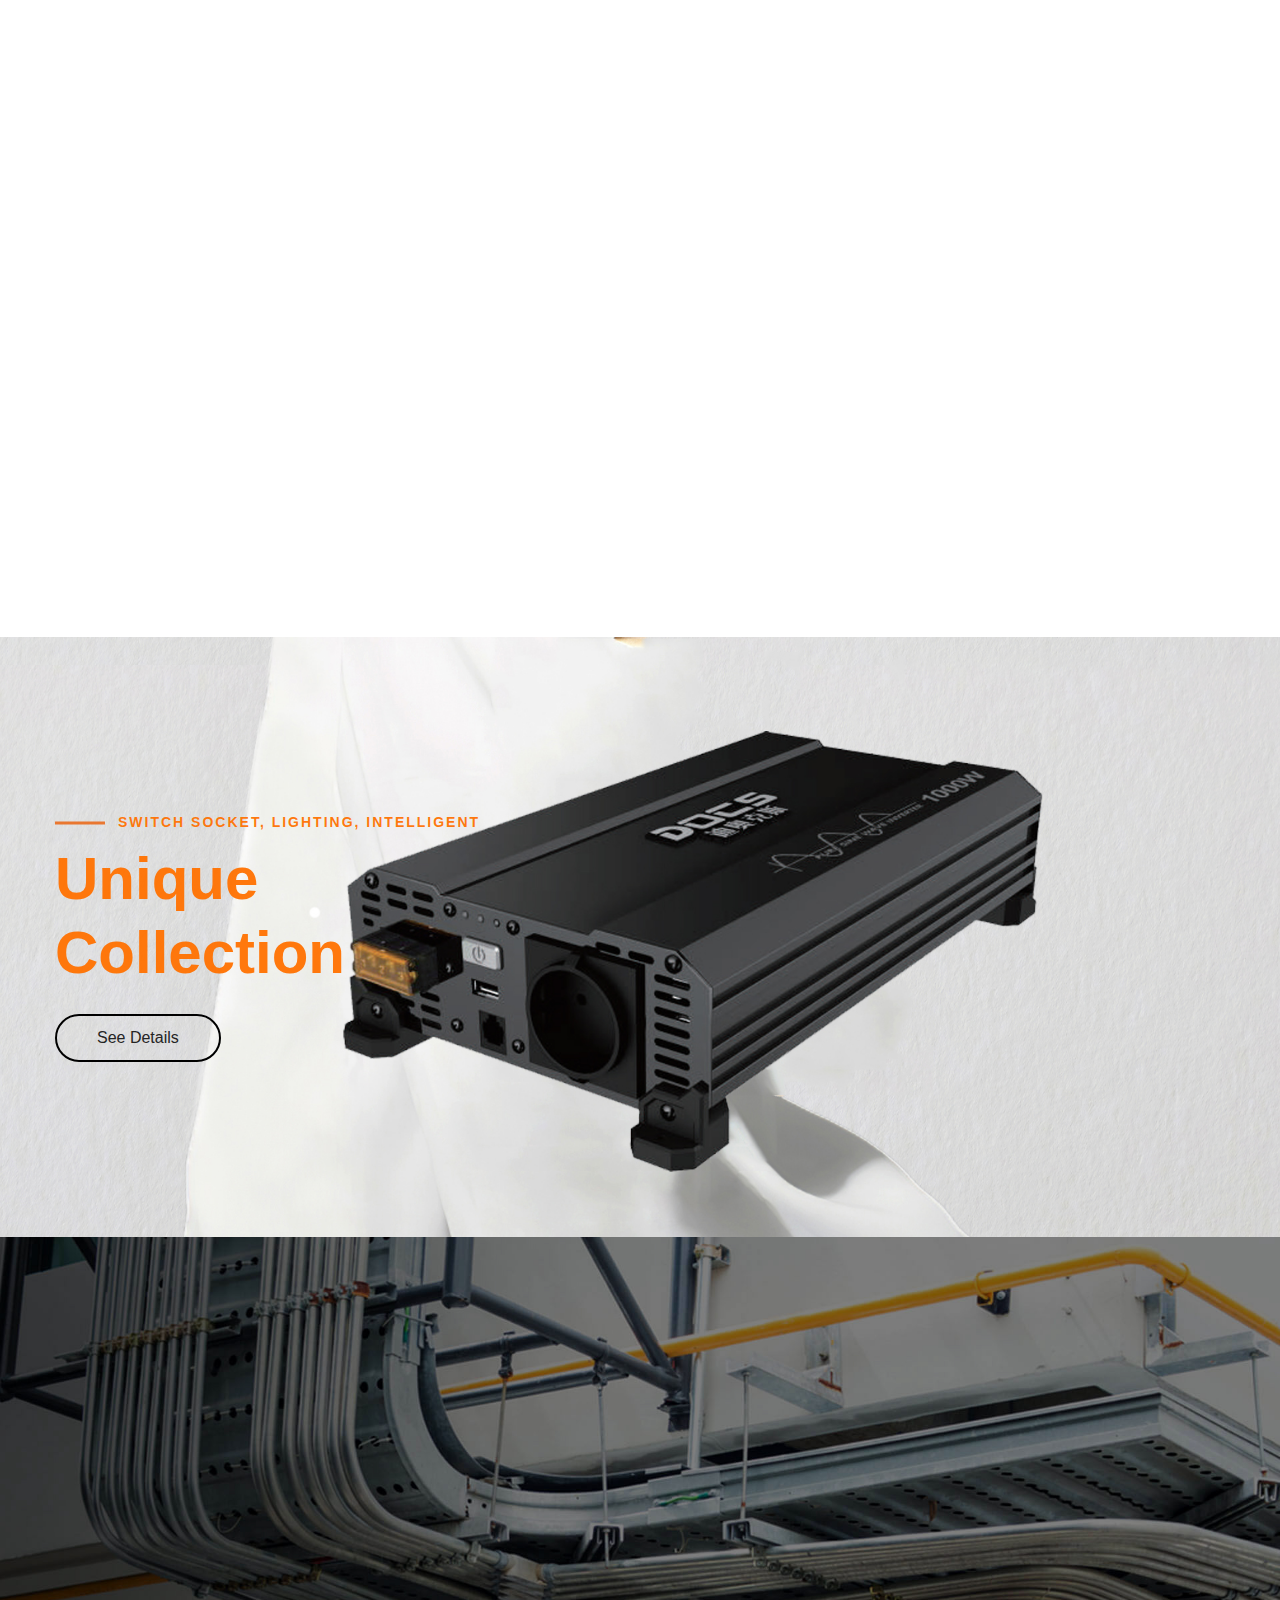
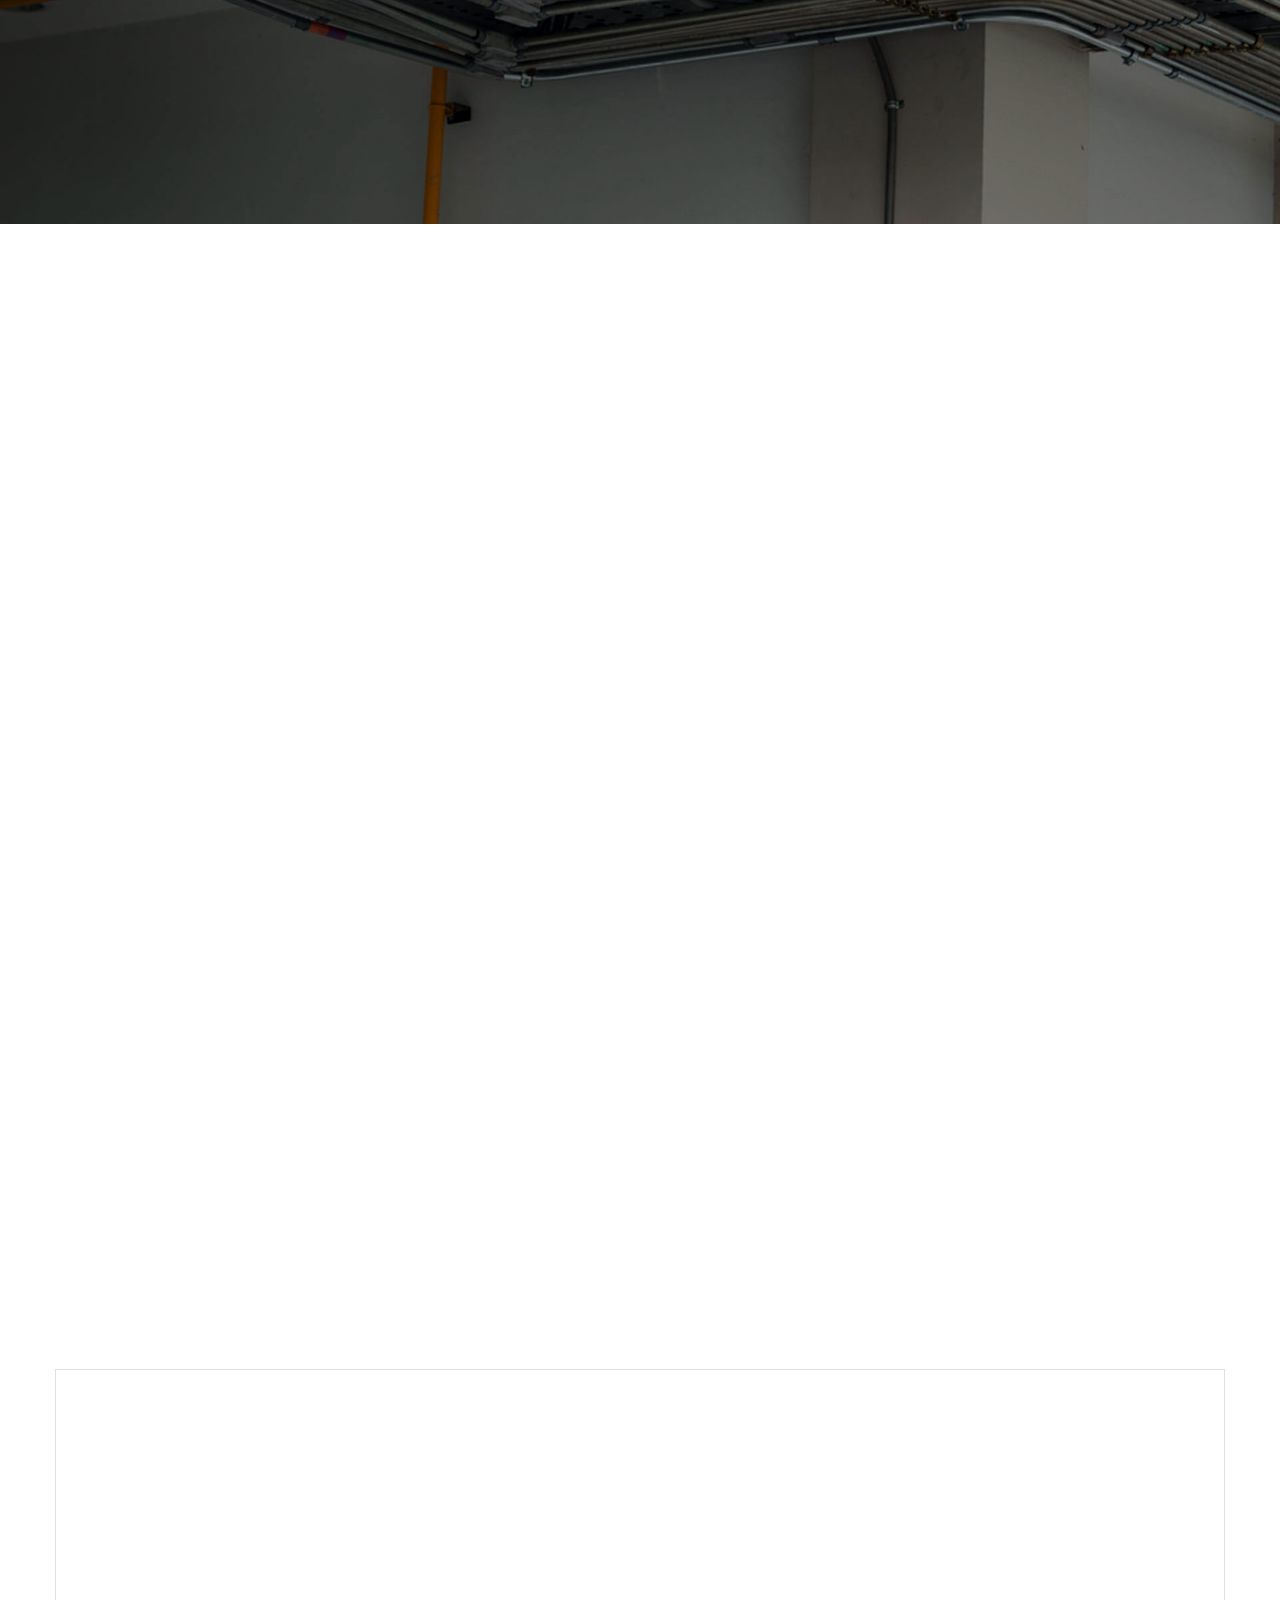
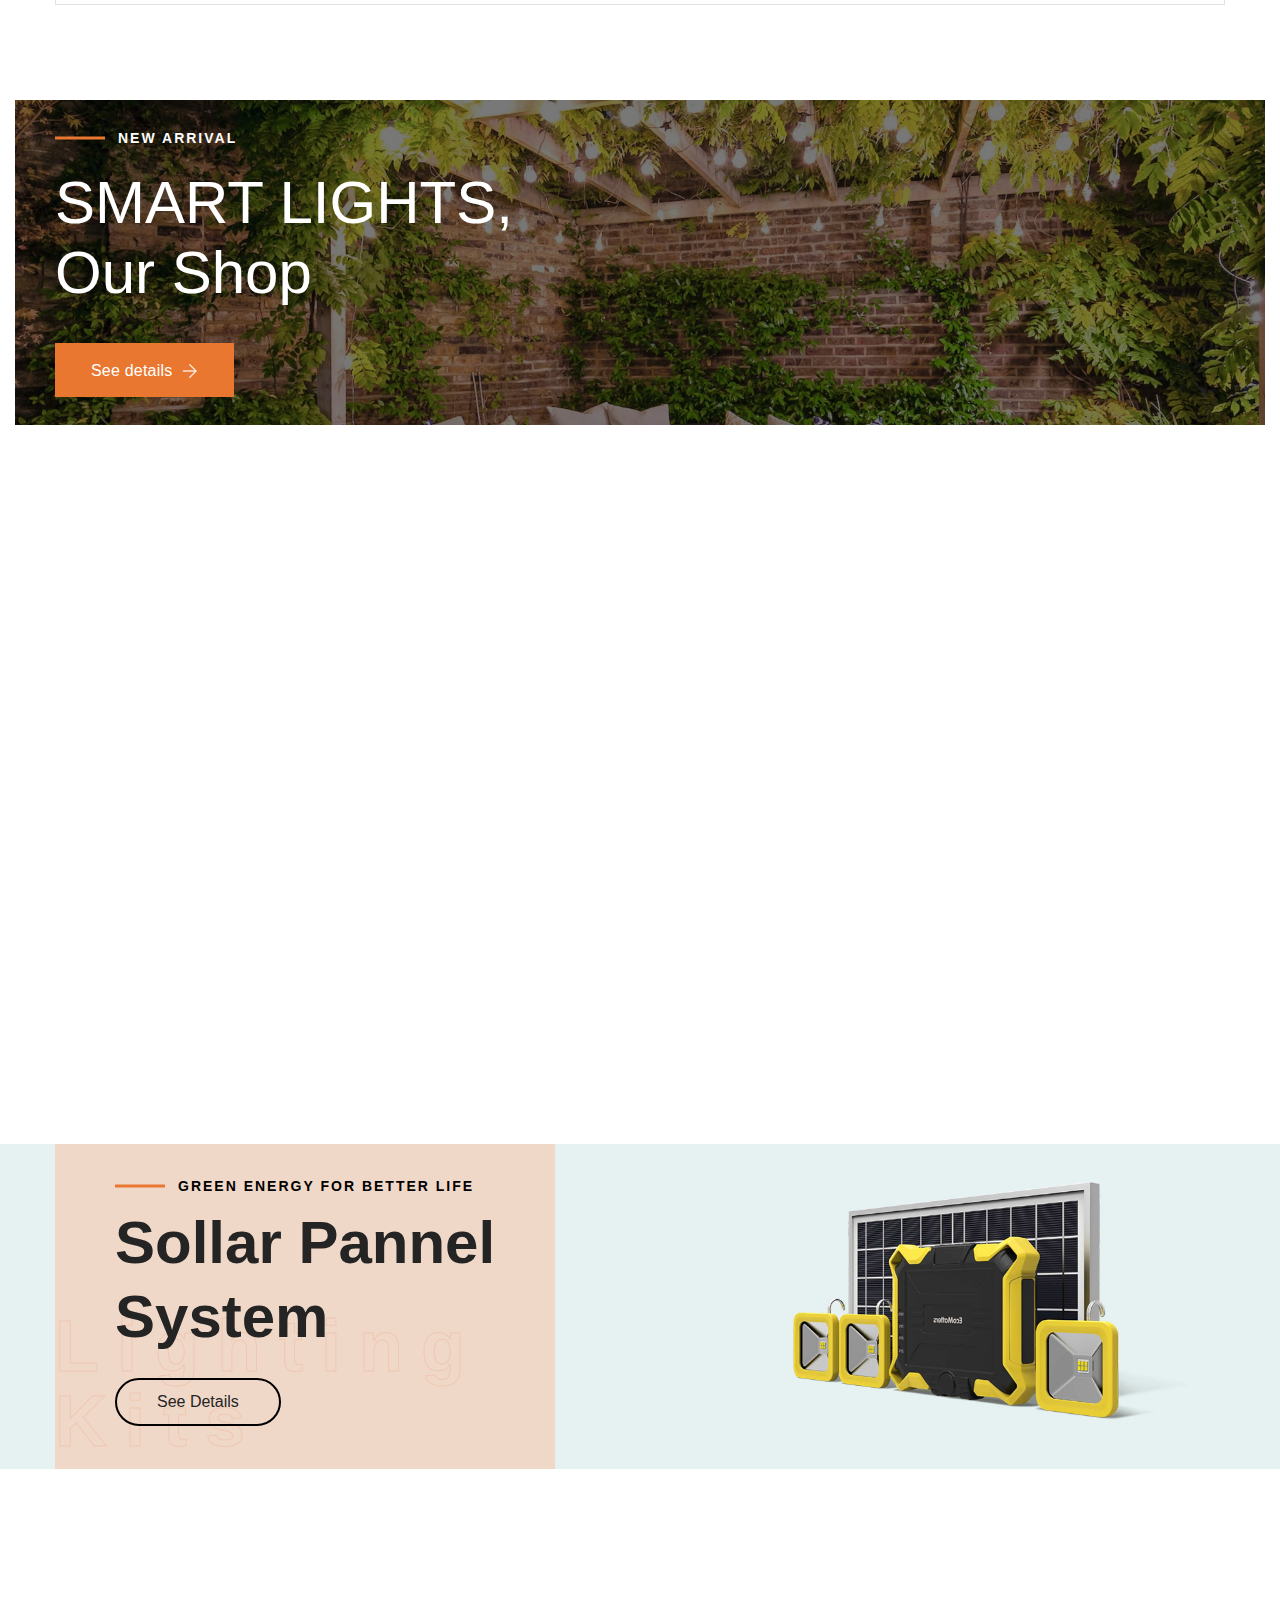
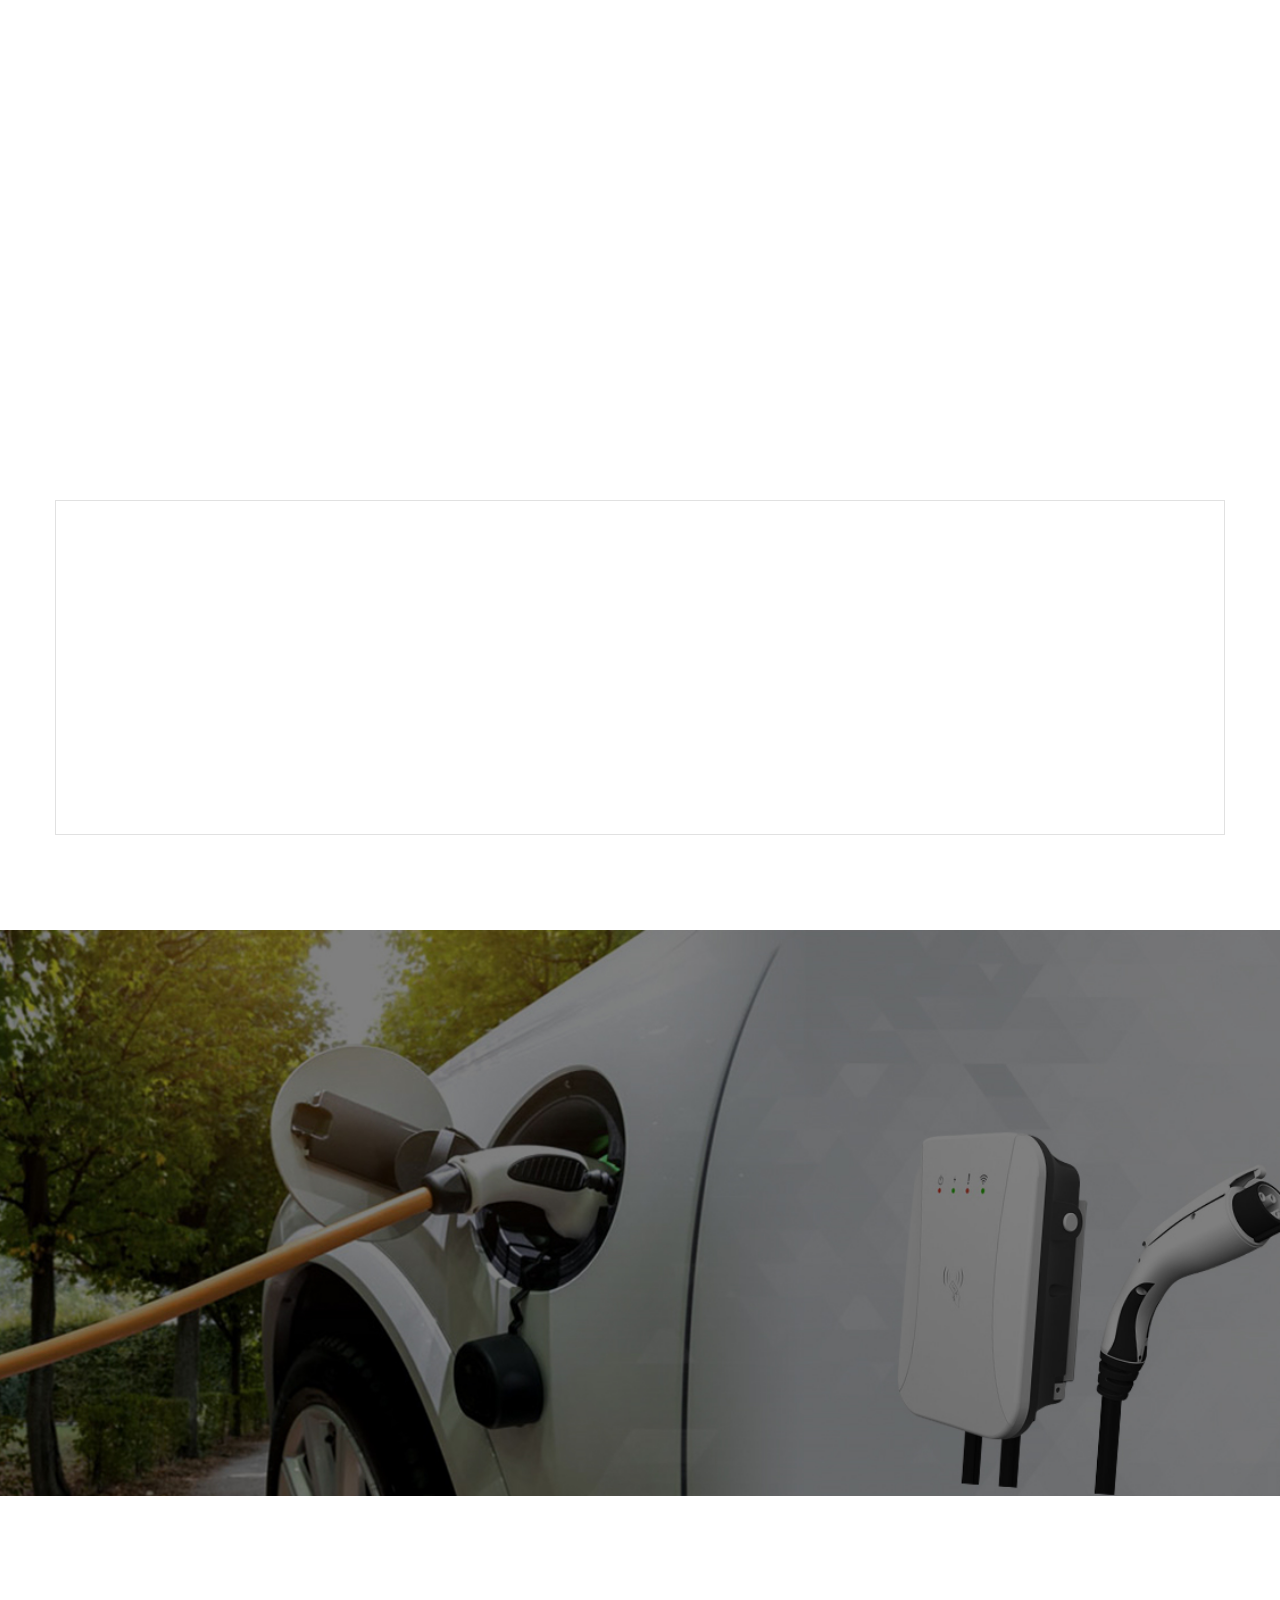
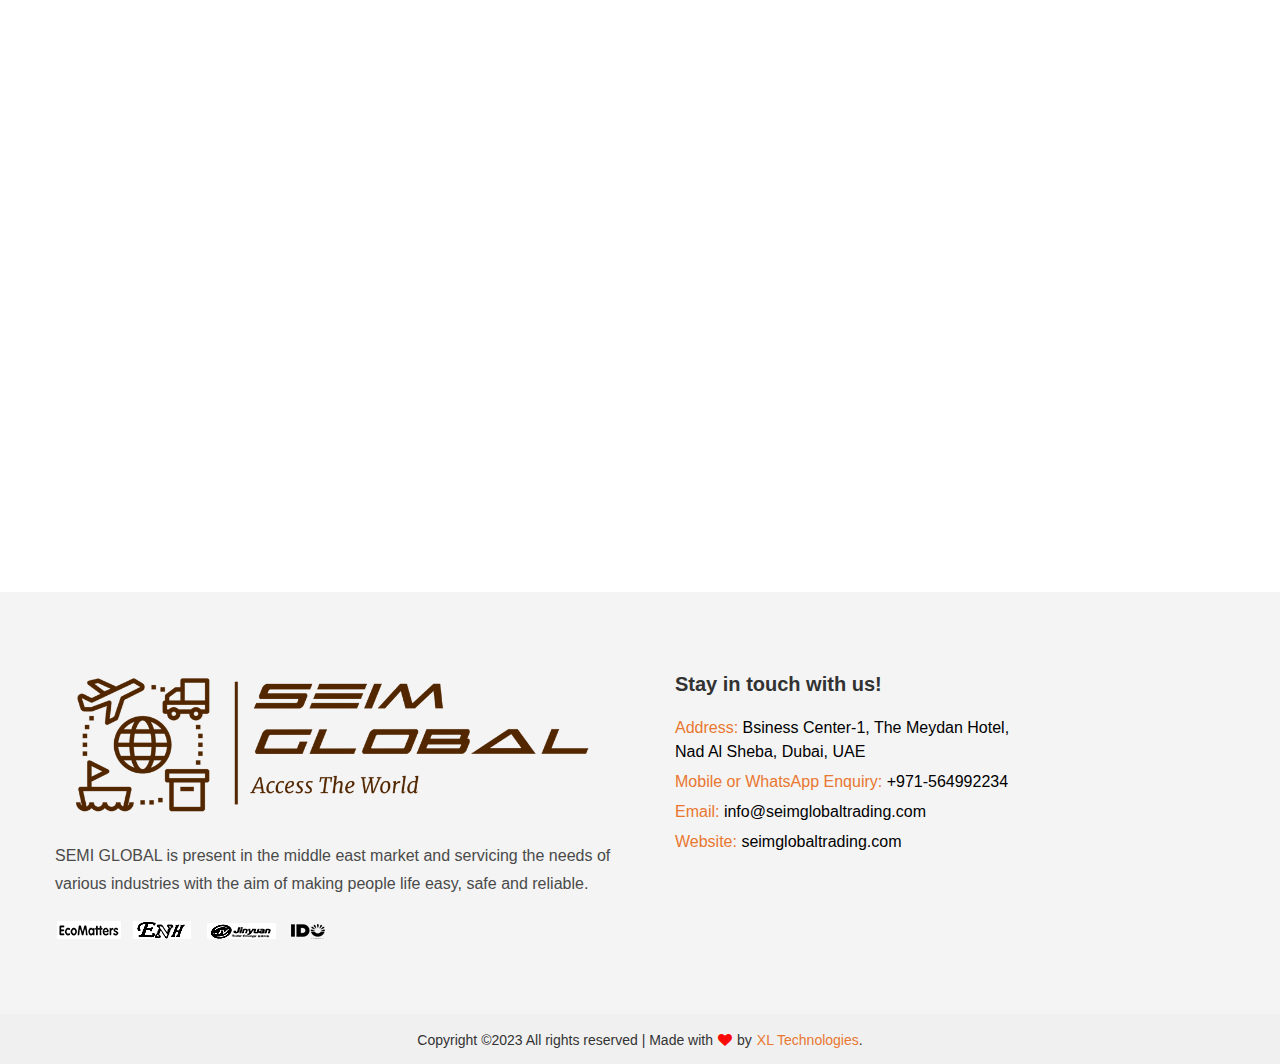
==== commit b775843c: "Add files via upload" ====
--- a/index.html
+++ b/index.html
@@ -569,10 +569,10 @@
                   <div class="row">
                     <div class="col-12 hm2-slider-animation">
                       <div class="slider-content-2 slider-animated-3">
-                        <h3 class="animated">
+                        <h3 class="animated" style="color: #ff7100f2;">
                           Switch socket, lighting, intelligent
                         </h3>
-                        <h1 class="animated">Unique <br />Collection</h1>
+                        <h1 class="animated" style="color: #ff7100f2;">Unique <br />Collection</h1>
                         <div class="slider-btn-2 btn-hover">
                           <a
                             href="javascript:void(0)"
--- a/assets/css/vendor/pe-icon-7-stroke.css
+++ b/assets/css/vendor/pe-icon-7-stroke.css
@@ -0,0 +1,632 @@
+@font-face {
+	font-family: 'Pe-icon-7-stroke';
+	src:url('../../fonts/Pe-icon-7-strokebb1d.eot?d7yf1v');
+	src:url('../../fonts/Pe-icon-7-stroked41d.eot?#iefixd7yf1v') format('embedded-opentype'),
+		url('../../fonts/Pe-icon-7-strokebb1d.woff?d7yf1v') format('woff'),
+		url('../../fonts/Pe-icon-7-strokebb1d.ttf?d7yf1v') format('truetype'),
+		url('../../fonts/Pe-icon-7-strokebb1d.svg?d7yf1v#Pe-icon-7-stroke') format('svg');
+	font-weight: normal;
+	font-style: normal;
+}
+
+[class^="pe-7s-"], [class*=" pe-7s-"] {
+	display: inline-block;
+	font-family: 'Pe-icon-7-stroke';
+	speak: none;
+	font-style: normal;
+	font-weight: normal;
+	font-variant: normal;
+	text-transform: none;
+	line-height: 1;
+
+	/* Better Font Rendering =========== */
+	-webkit-font-smoothing: antialiased;
+	-moz-osx-font-smoothing: grayscale;
+}
+
+.pe-7s-album:before {
+	content: "\e6aa";
+}
+.pe-7s-arc:before {
+	content: "\e6ab";
+}
+.pe-7s-back-2:before {
+	content: "\e6ac";
+}
+.pe-7s-bandaid:before {
+	content: "\e6ad";
+}
+.pe-7s-car:before {
+	content: "\e6ae";
+}
+.pe-7s-diamond:before {
+	content: "\e6af";
+}
+.pe-7s-door-lock:before {
+	content: "\e6b0";
+}
+.pe-7s-eyedropper:before {
+	content: "\e6b1";
+}
+.pe-7s-female:before {
+	content: "\e6b2";
+}
+.pe-7s-gym:before {
+	content: "\e6b3";
+}
+.pe-7s-hammer:before {
+	content: "\e6b4";
+}
+.pe-7s-headphones:before {
+	content: "\e6b5";
+}
+.pe-7s-helm:before {
+	content: "\e6b6";
+}
+.pe-7s-hourglass:before {
+	content: "\e6b7";
+}
+.pe-7s-leaf:before {
+	content: "\e6b8";
+}
+.pe-7s-magic-wand:before {
+	content: "\e6b9";
+}
+.pe-7s-male:before {
+	content: "\e6ba";
+}
+.pe-7s-map-2:before {
+	content: "\e6bb";
+}
+.pe-7s-next-2:before {
+	content: "\e6bc";
+}
+.pe-7s-paint-bucket:before {
+	content: "\e6bd";
+}
+.pe-7s-pendrive:before {
+	content: "\e6be";
+}
+.pe-7s-photo:before {
+	content: "\e6bf";
+}
+.pe-7s-piggy:before {
+	content: "\e6c0";
+}
+.pe-7s-plugin:before {
+	content: "\e6c1";
+}
+.pe-7s-refresh-2:before {
+	content: "\e6c2";
+}
+.pe-7s-rocket:before {
+	content: "\e6c3";
+}
+.pe-7s-settings:before {
+	content: "\e6c4";
+}
+.pe-7s-shield:before {
+	content: "\e6c5";
+}
+.pe-7s-smile:before {
+	content: "\e6c6";
+}
+.pe-7s-usb:before {
+	content: "\e6c7";
+}
+.pe-7s-vector:before {
+	content: "\e6c8";
+}
+.pe-7s-wine:before {
+	content: "\e6c9";
+}
+.pe-7s-cloud-upload:before {
+	content: "\e68a";
+}
+.pe-7s-cash:before {
+	content: "\e68c";
+}
+.pe-7s-close:before {
+	content: "\e680";
+}
+.pe-7s-bluetooth:before {
+	content: "\e68d";
+}
+.pe-7s-cloud-download:before {
+	content: "\e68b";
+}
+.pe-7s-way:before {
+	content: "\e68e";
+}
+.pe-7s-close-circle:before {
+	content: "\e681";
+}
+.pe-7s-id:before {
+	content: "\e68f";
+}
+.pe-7s-angle-up:before {
+	content: "\e682";
+}
+.pe-7s-wristwatch:before {
+	content: "\e690";
+}
+.pe-7s-angle-up-circle:before {
+	content: "\e683";
+}
+.pe-7s-world:before {
+	content: "\e691";
+}
+.pe-7s-angle-right:before {
+	content: "\e684";
+}
+.pe-7s-volume:before {
+	content: "\e692";
+}
+.pe-7s-angle-right-circle:before {
+	content: "\e685";
+}
+.pe-7s-users:before {
+	content: "\e693";
+}
+.pe-7s-angle-left:before {
+	content: "\e686";
+}
+.pe-7s-user-female:before {
+	content: "\e694";
+}
+.pe-7s-angle-left-circle:before {
+	content: "\e687";
+}
+.pe-7s-up-arrow:before {
+	content: "\e695";
+}
+.pe-7s-angle-down:before {
+	content: "\e688";
+}
+.pe-7s-switch:before {
+	content: "\e696";
+}
+.pe-7s-angle-down-circle:before {
+	content: "\e689";
+}
+.pe-7s-scissors:before {
+	content: "\e697";
+}
+.pe-7s-wallet:before {
+	content: "\e600";
+}
+.pe-7s-safe:before {
+	content: "\e698";
+}
+.pe-7s-volume2:before {
+	content: "\e601";
+}
+.pe-7s-volume1:before {
+	content: "\e602";
+}
+.pe-7s-voicemail:before {
+	content: "\e603";
+}
+.pe-7s-video:before {
+	content: "\e604";
+}
+.pe-7s-user:before {
+	content: "\e605";
+}
+.pe-7s-upload:before {
+	content: "\e606";
+}
+.pe-7s-unlock:before {
+	content: "\e607";
+}
+.pe-7s-umbrella:before {
+	content: "\e608";
+}
+.pe-7s-trash:before {
+	content: "\e609";
+}
+.pe-7s-tools:before {
+	content: "\e60a";
+}
+.pe-7s-timer:before {
+	content: "\e60b";
+}
+.pe-7s-ticket:before {
+	content: "\e60c";
+}
+.pe-7s-target:before {
+	content: "\e60d";
+}
+.pe-7s-sun:before {
+	content: "\e60e";
+}
+.pe-7s-study:before {
+	content: "\e60f";
+}
+.pe-7s-stopwatch:before {
+	content: "\e610";
+}
+.pe-7s-star:before {
+	content: "\e611";
+}
+.pe-7s-speaker:before {
+	content: "\e612";
+}
+.pe-7s-signal:before {
+	content: "\e613";
+}
+.pe-7s-shuffle:before {
+	content: "\e614";
+}
+.pe-7s-shopbag:before {
+	content: "\e615";
+}
+.pe-7s-share:before {
+	content: "\e616";
+}
+.pe-7s-server:before {
+	content: "\e617";
+}
+.pe-7s-search:before {
+	content: "\e618";
+}
+.pe-7s-film:before {
+	content: "\e6a5";
+}
+.pe-7s-science:before {
+	content: "\e619";
+}
+.pe-7s-disk:before {
+	content: "\e6a6";
+}
+.pe-7s-ribbon:before {
+	content: "\e61a";
+}
+.pe-7s-repeat:before {
+	content: "\e61b";
+}
+.pe-7s-refresh:before {
+	content: "\e61c";
+}
+.pe-7s-add-user:before {
+	content: "\e6a9";
+}
+.pe-7s-refresh-cloud:before {
+	content: "\e61d";
+}
+.pe-7s-paperclip:before {
+	content: "\e69c";
+}
+.pe-7s-radio:before {
+	content: "\e61e";
+}
+.pe-7s-note2:before {
+	content: "\e69d";
+}
+.pe-7s-print:before {
+	content: "\e61f";
+}
+.pe-7s-network:before {
+	content: "\e69e";
+}
+.pe-7s-prev:before {
+	content: "\e620";
+}
+.pe-7s-mute:before {
+	content: "\e69f";
+}
+.pe-7s-power:before {
+	content: "\e621";
+}
+.pe-7s-medal:before {
+	content: "\e6a0";
+}
+.pe-7s-portfolio:before {
+	content: "\e622";
+}
+.pe-7s-like2:before {
+	content: "\e6a1";
+}
+.pe-7s-plus:before {
+	content: "\e623";
+}
+.pe-7s-left-arrow:before {
+	content: "\e6a2";
+}
+.pe-7s-play:before {
+	content: "\e624";
+}
+.pe-7s-key:before {
+	content: "\e6a3";
+}
+.pe-7s-plane:before {
+	content: "\e625";
+}
+.pe-7s-joy:before {
+	content: "\e6a4";
+}
+.pe-7s-photo-gallery:before {
+	content: "\e626";
+}
+.pe-7s-pin:before {
+	content: "\e69b";
+}
+.pe-7s-phone:before {
+	content: "\e627";
+}
+.pe-7s-plug:before {
+	content: "\e69a";
+}
+.pe-7s-pen:before {
+	content: "\e628";
+}
+.pe-7s-right-arrow:before {
+	content: "\e699";
+}
+.pe-7s-paper-plane:before {
+	content: "\e629";
+}
+.pe-7s-delete-user:before {
+	content: "\e6a7";
+}
+.pe-7s-paint:before {
+	content: "\e62a";
+}
+.pe-7s-bottom-arrow:before {
+	content: "\e6a8";
+}
+.pe-7s-notebook:before {
+	content: "\e62b";
+}
+.pe-7s-note:before {
+	content: "\e62c";
+}
+.pe-7s-next:before {
+	content: "\e62d";
+}
+.pe-7s-news-paper:before {
+	content: "\e62e";
+}
+.pe-7s-musiclist:before {
+	content: "\e62f";
+}
+.pe-7s-music:before {
+	content: "\e630";
+}
+.pe-7s-mouse:before {
+	content: "\e631";
+}
+.pe-7s-more:before {
+	content: "\e632";
+}
+.pe-7s-moon:before {
+	content: "\e633";
+}
+.pe-7s-monitor:before {
+	content: "\e634";
+}
+.pe-7s-micro:before {
+	content: "\e635";
+}
+.pe-7s-menu:before {
+	content: "\e636";
+}
+.pe-7s-map:before {
+	content: "\e637";
+}
+.pe-7s-map-marker:before {
+	content: "\e638";
+}
+.pe-7s-mail:before {
+	content: "\e639";
+}
+.pe-7s-mail-open:before {
+	content: "\e63a";
+}
+.pe-7s-mail-open-file:before {
+	content: "\e63b";
+}
+.pe-7s-magnet:before {
+	content: "\e63c";
+}
+.pe-7s-loop:before {
+	content: "\e63d";
+}
+.pe-7s-look:before {
+	content: "\e63e";
+}
+.pe-7s-lock:before {
+	content: "\e63f";
+}
+.pe-7s-lintern:before {
+	content: "\e640";
+}
+.pe-7s-link:before {
+	content: "\e641";
+}
+.pe-7s-like:before {
+	content: "\e642";
+}
+.pe-7s-light:before {
+	content: "\e643";
+}
+.pe-7s-less:before {
+	content: "\e644";
+}
+.pe-7s-keypad:before {
+	content: "\e645";
+}
+.pe-7s-junk:before {
+	content: "\e646";
+}
+.pe-7s-info:before {
+	content: "\e647";
+}
+.pe-7s-home:before {
+	content: "\e648";
+}
+.pe-7s-help2:before {
+	content: "\e649";
+}
+.pe-7s-help1:before {
+	content: "\e64a";
+}
+.pe-7s-graph3:before {
+	content: "\e64b";
+}
+.pe-7s-graph2:before {
+	content: "\e64c";
+}
+.pe-7s-graph1:before {
+	content: "\e64d";
+}
+.pe-7s-graph:before {
+	content: "\e64e";
+}
+.pe-7s-global:before {
+	content: "\e64f";
+}
+.pe-7s-gleam:before {
+	content: "\e650";
+}
+.pe-7s-glasses:before {
+	content: "\e651";
+}
+.pe-7s-gift:before {
+	content: "\e652";
+}
+.pe-7s-folder:before {
+	content: "\e653";
+}
+.pe-7s-flag:before {
+	content: "\e654";
+}
+.pe-7s-filter:before {
+	content: "\e655";
+}
+.pe-7s-file:before {
+	content: "\e656";
+}
+.pe-7s-expand1:before {
+	content: "\e657";
+}
+.pe-7s-exapnd2:before {
+	content: "\e658";
+}
+.pe-7s-edit:before {
+	content: "\e659";
+}
+.pe-7s-drop:before {
+	content: "\e65a";
+}
+.pe-7s-drawer:before {
+	content: "\e65b";
+}
+.pe-7s-download:before {
+	content: "\e65c";
+}
+.pe-7s-display2:before {
+	content: "\e65d";
+}
+.pe-7s-display1:before {
+	content: "\e65e";
+}
+.pe-7s-diskette:before {
+	content: "\e65f";
+}
+.pe-7s-date:before {
+	content: "\e660";
+}
+.pe-7s-cup:before {
+	content: "\e661";
+}
+.pe-7s-culture:before {
+	content: "\e662";
+}
+.pe-7s-crop:before {
+	content: "\e663";
+}
+.pe-7s-credit:before {
+	content: "\e664";
+}
+.pe-7s-copy-file:before {
+	content: "\e665";
+}
+.pe-7s-config:before {
+	content: "\e666";
+}
+.pe-7s-compass:before {
+	content: "\e667";
+}
+.pe-7s-comment:before {
+	content: "\e668";
+}
+.pe-7s-coffee:before {
+	content: "\e669";
+}
+.pe-7s-cloud:before {
+	content: "\e66a";
+}
+.pe-7s-clock:before {
+	content: "\e66b";
+}
+.pe-7s-check:before {
+	content: "\e66c";
+}
+.pe-7s-chat:before {
+	content: "\e66d";
+}
+.pe-7s-cart:before {
+	content: "\e66e";
+}
+.pe-7s-camera:before {
+	content: "\e66f";
+}
+.pe-7s-call:before {
+	content: "\e670";
+}
+.pe-7s-calculator:before {
+	content: "\e671";
+}
+.pe-7s-browser:before {
+	content: "\e672";
+}
+.pe-7s-box2:before {
+	content: "\e673";
+}
+.pe-7s-box1:before {
+	content: "\e674";
+}
+.pe-7s-bookmarks:before {
+	content: "\e675";
+}
+.pe-7s-bicycle:before {
+	content: "\e676";
+}
+.pe-7s-bell:before {
+	content: "\e677";
+}
+.pe-7s-battery:before {
+	content: "\e678";
+}
+.pe-7s-ball:before {
+	content: "\e679";
+}
+.pe-7s-back:before {
+	content: "\e67a";
+}
+.pe-7s-attention:before {
+	content: "\e67b";
+}
+.pe-7s-anchor:before {
+	content: "\e67c";
+}
+.pe-7s-albums:before {
+	content: "\e67d";
+}
+.pe-7s-alarm:before {
+	content: "\e67e";
+}
+.pe-7s-airplay:before {
+	content: "\e67f";
+}
--- a/assets/css/vendor/themify-icons.css
+++ b/assets/css/vendor/themify-icons.css
@@ -0,0 +1,1081 @@
+@font-face {
+	font-family: 'themify';
+	src:url('../../fonts/themify9f24.eot?-fvbane');
+	src:url('../../fonts/themifyd41d.eot?#iefix-fvbane') format('embedded-opentype'),
+		url('../../fonts/themify9f24.woff?-fvbane') format('woff'),
+		url('../../fonts/themify9f24.ttf?-fvbane') format('truetype'),
+		url('../../fonts/themify9f24.svg?-fvbane#themify') format('svg');
+	font-weight: normal;
+	font-style: normal;
+}
+
+[class^="ti-"], [class*=" ti-"] {
+	font-family: 'themify';
+	speak: none;
+	font-style: normal;
+	font-weight: normal;
+	font-variant: normal;
+	text-transform: none;
+	line-height: 1;
+
+	/* Better Font Rendering =========== */
+	-webkit-font-smoothing: antialiased;
+	-moz-osx-font-smoothing: grayscale;
+}
+
+.ti-wand:before {
+	content: "\e600";
+}
+.ti-volume:before {
+	content: "\e601";
+}
+.ti-user:before {
+	content: "\e602";
+}
+.ti-unlock:before {
+	content: "\e603";
+}
+.ti-unlink:before {
+	content: "\e604";
+}
+.ti-trash:before {
+	content: "\e605";
+}
+.ti-thought:before {
+	content: "\e606";
+}
+.ti-target:before {
+	content: "\e607";
+}
+.ti-tag:before {
+	content: "\e608";
+}
+.ti-tablet:before {
+	content: "\e609";
+}
+.ti-star:before {
+	content: "\e60a";
+}
+.ti-spray:before {
+	content: "\e60b";
+}
+.ti-signal:before {
+	content: "\e60c";
+}
+.ti-shopping-cart:before {
+	content: "\e60d";
+}
+.ti-shopping-cart-full:before {
+	content: "\e60e";
+}
+.ti-settings:before {
+	content: "\e60f";
+}
+.ti-search:before {
+	content: "\e610";
+}
+.ti-zoom-in:before {
+	content: "\e611";
+}
+.ti-zoom-out:before {
+	content: "\e612";
+}
+.ti-cut:before {
+	content: "\e613";
+}
+.ti-ruler:before {
+	content: "\e614";
+}
+.ti-ruler-pencil:before {
+	content: "\e615";
+}
+.ti-ruler-alt:before {
+	content: "\e616";
+}
+.ti-bookmark:before {
+	content: "\e617";
+}
+.ti-bookmark-alt:before {
+	content: "\e618";
+}
+.ti-reload:before {
+	content: "\e619";
+}
+.ti-plus:before {
+	content: "\e61a";
+}
+.ti-pin:before {
+	content: "\e61b";
+}
+.ti-pencil:before {
+	content: "\e61c";
+}
+.ti-pencil-alt:before {
+	content: "\e61d";
+}
+.ti-paint-roller:before {
+	content: "\e61e";
+}
+.ti-paint-bucket:before {
+	content: "\e61f";
+}
+.ti-na:before {
+	content: "\e620";
+}
+.ti-mobile:before {
+	content: "\e621";
+}
+.ti-minus:before {
+	content: "\e622";
+}
+.ti-medall:before {
+	content: "\e623";
+}
+.ti-medall-alt:before {
+	content: "\e624";
+}
+.ti-marker:before {
+	content: "\e625";
+}
+.ti-marker-alt:before {
+	content: "\e626";
+}
+.ti-arrow-up:before {
+	content: "\e627";
+}
+.ti-arrow-right:before {
+	content: "\e628";
+}
+.ti-arrow-left:before {
+	content: "\e629";
+}
+.ti-arrow-down:before {
+	content: "\e62a";
+}
+.ti-lock:before {
+	content: "\e62b";
+}
+.ti-location-arrow:before {
+	content: "\e62c";
+}
+.ti-link:before {
+	content: "\e62d";
+}
+.ti-layout:before {
+	content: "\e62e";
+}
+.ti-layers:before {
+	content: "\e62f";
+}
+.ti-layers-alt:before {
+	content: "\e630";
+}
+.ti-key:before {
+	content: "\e631";
+}
+.ti-import:before {
+	content: "\e632";
+}
+.ti-image:before {
+	content: "\e633";
+}
+.ti-heart:before {
+	content: "\e634";
+}
+.ti-heart-broken:before {
+	content: "\e635";
+}
+.ti-hand-stop:before {
+	content: "\e636";
+}
+.ti-hand-open:before {
+	content: "\e637";
+}
+.ti-hand-drag:before {
+	content: "\e638";
+}
+.ti-folder:before {
+	content: "\e639";
+}
+.ti-flag:before {
+	content: "\e63a";
+}
+.ti-flag-alt:before {
+	content: "\e63b";
+}
+.ti-flag-alt-2:before {
+	content: "\e63c";
+}
+.ti-eye:before {
+	content: "\e63d";
+}
+.ti-export:before {
+	content: "\e63e";
+}
+.ti-exchange-vertical:before {
+	content: "\e63f";
+}
+.ti-desktop:before {
+	content: "\e640";
+}
+.ti-cup:before {
+	content: "\e641";
+}
+.ti-crown:before {
+	content: "\e642";
+}
+.ti-comments:before {
+	content: "\e643";
+}
+.ti-comment:before {
+	content: "\e644";
+}
+.ti-comment-alt:before {
+	content: "\e645";
+}
+.ti-close:before {
+	content: "\e646";
+}
+.ti-clip:before {
+	content: "\e647";
+}
+.ti-angle-up:before {
+	content: "\e648";
+}
+.ti-angle-right:before {
+	content: "\e649";
+}
+.ti-angle-left:before {
+	content: "\e64a";
+}
+.ti-angle-down:before {
+	content: "\e64b";
+}
+.ti-check:before {
+	content: "\e64c";
+}
+.ti-check-box:before {
+	content: "\e64d";
+}
+.ti-camera:before {
+	content: "\e64e";
+}
+.ti-announcement:before {
+	content: "\e64f";
+}
+.ti-brush:before {
+	content: "\e650";
+}
+.ti-briefcase:before {
+	content: "\e651";
+}
+.ti-bolt:before {
+	content: "\e652";
+}
+.ti-bolt-alt:before {
+	content: "\e653";
+}
+.ti-blackboard:before {
+	content: "\e654";
+}
+.ti-bag:before {
+	content: "\e655";
+}
+.ti-move:before {
+	content: "\e656";
+}
+.ti-arrows-vertical:before {
+	content: "\e657";
+}
+.ti-arrows-horizontal:before {
+	content: "\e658";
+}
+.ti-fullscreen:before {
+	content: "\e659";
+}
+.ti-arrow-top-right:before {
+	content: "\e65a";
+}
+.ti-arrow-top-left:before {
+	content: "\e65b";
+}
+.ti-arrow-circle-up:before {
+	content: "\e65c";
+}
+.ti-arrow-circle-right:before {
+	content: "\e65d";
+}
+.ti-arrow-circle-left:before {
+	content: "\e65e";
+}
+.ti-arrow-circle-down:before {
+	content: "\e65f";
+}
+.ti-angle-double-up:before {
+	content: "\e660";
+}
+.ti-angle-double-right:before {
+	content: "\e661";
+}
+.ti-angle-double-left:before {
+	content: "\e662";
+}
+.ti-angle-double-down:before {
+	content: "\e663";
+}
+.ti-zip:before {
+	content: "\e664";
+}
+.ti-world:before {
+	content: "\e665";
+}
+.ti-wheelchair:before {
+	content: "\e666";
+}
+.ti-view-list:before {
+	content: "\e667";
+}
+.ti-view-list-alt:before {
+	content: "\e668";
+}
+.ti-view-grid:before {
+	content: "\e669";
+}
+.ti-uppercase:before {
+	content: "\e66a";
+}
+.ti-upload:before {
+	content: "\e66b";
+}
+.ti-underline:before {
+	content: "\e66c";
+}
+.ti-truck:before {
+	content: "\e66d";
+}
+.ti-timer:before {
+	content: "\e66e";
+}
+.ti-ticket:before {
+	content: "\e66f";
+}
+.ti-thumb-up:before {
+	content: "\e670";
+}
+.ti-thumb-down:before {
+	content: "\e671";
+}
+.ti-text:before {
+	content: "\e672";
+}
+.ti-stats-up:before {
+	content: "\e673";
+}
+.ti-stats-down:before {
+	content: "\e674";
+}
+.ti-split-v:before {
+	content: "\e675";
+}
+.ti-split-h:before {
+	content: "\e676";
+}
+.ti-smallcap:before {
+	content: "\e677";
+}
+.ti-shine:before {
+	content: "\e678";
+}
+.ti-shift-right:before {
+	content: "\e679";
+}
+.ti-shift-left:before {
+	content: "\e67a";
+}
+.ti-shield:before {
+	content: "\e67b";
+}
+.ti-notepad:before {
+	content: "\e67c";
+}
+.ti-server:before {
+	content: "\e67d";
+}
+.ti-quote-right:before {
+	content: "\e67e";
+}
+.ti-quote-left:before {
+	content: "\e67f";
+}
+.ti-pulse:before {
+	content: "\e680";
+}
+.ti-printer:before {
+	content: "\e681";
+}
+.ti-power-off:before {
+	content: "\e682";
+}
+.ti-plug:before {
+	content: "\e683";
+}
+.ti-pie-chart:before {
+	content: "\e684";
+}
+.ti-paragraph:before {
+	content: "\e685";
+}
+.ti-panel:before {
+	content: "\e686";
+}
+.ti-package:before {
+	content: "\e687";
+}
+.ti-music:before {
+	content: "\e688";
+}
+.ti-music-alt:before {
+	content: "\e689";
+}
+.ti-mouse:before {
+	content: "\e68a";
+}
+.ti-mouse-alt:before {
+	content: "\e68b";
+}
+.ti-money:before {
+	content: "\e68c";
+}
+.ti-microphone:before {
+	content: "\e68d";
+}
+.ti-menu:before {
+	content: "\e68e";
+}
+.ti-menu-alt:before {
+	content: "\e68f";
+}
+.ti-map:before {
+	content: "\e690";
+}
+.ti-map-alt:before {
+	content: "\e691";
+}
+.ti-loop:before {
+	content: "\e692";
+}
+.ti-location-pin:before {
+	content: "\e693";
+}
+.ti-list:before {
+	content: "\e694";
+}
+.ti-light-bulb:before {
+	content: "\e695";
+}
+.ti-Italic:before {
+	content: "\e696";
+}
+.ti-info:before {
+	content: "\e697";
+}
+.ti-infinite:before {
+	content: "\e698";
+}
+.ti-id-badge:before {
+	content: "\e699";
+}
+.ti-hummer:before {
+	content: "\e69a";
+}
+.ti-home:before {
+	content: "\e69b";
+}
+.ti-help:before {
+	content: "\e69c";
+}
+.ti-headphone:before {
+	content: "\e69d";
+}
+.ti-harddrives:before {
+	content: "\e69e";
+}
+.ti-harddrive:before {
+	content: "\e69f";
+}
+.ti-gift:before {
+	content: "\e6a0";
+}
+.ti-game:before {
+	content: "\e6a1";
+}
+.ti-filter:before {
+	content: "\e6a2";
+}
+.ti-files:before {
+	content: "\e6a3";
+}
+.ti-file:before {
+	content: "\e6a4";
+}
+.ti-eraser:before {
+	content: "\e6a5";
+}
+.ti-envelope:before {
+	content: "\e6a6";
+}
+.ti-download:before {
+	content: "\e6a7";
+}
+.ti-direction:before {
+	content: "\e6a8";
+}
+.ti-direction-alt:before {
+	content: "\e6a9";
+}
+.ti-dashboard:before {
+	content: "\e6aa";
+}
+.ti-control-stop:before {
+	content: "\e6ab";
+}
+.ti-control-shuffle:before {
+	content: "\e6ac";
+}
+.ti-control-play:before {
+	content: "\e6ad";
+}
+.ti-control-pause:before {
+	content: "\e6ae";
+}
+.ti-control-forward:before {
+	content: "\e6af";
+}
+.ti-control-backward:before {
+	content: "\e6b0";
+}
+.ti-cloud:before {
+	content: "\e6b1";
+}
+.ti-cloud-up:before {
+	content: "\e6b2";
+}
+.ti-cloud-down:before {
+	content: "\e6b3";
+}
+.ti-clipboard:before {
+	content: "\e6b4";
+}
+.ti-car:before {
+	content: "\e6b5";
+}
+.ti-calendar:before {
+	content: "\e6b6";
+}
+.ti-book:before {
+	content: "\e6b7";
+}
+.ti-bell:before {
+	content: "\e6b8";
+}
+.ti-basketball:before {
+	content: "\e6b9";
+}
+.ti-bar-chart:before {
+	content: "\e6ba";
+}
+.ti-bar-chart-alt:before {
+	content: "\e6bb";
+}
+.ti-back-right:before {
+	content: "\e6bc";
+}
+.ti-back-left:before {
+	content: "\e6bd";
+}
+.ti-arrows-corner:before {
+	content: "\e6be";
+}
+.ti-archive:before {
+	content: "\e6bf";
+}
+.ti-anchor:before {
+	content: "\e6c0";
+}
+.ti-align-right:before {
+	content: "\e6c1";
+}
+.ti-align-left:before {
+	content: "\e6c2";
+}
+.ti-align-justify:before {
+	content: "\e6c3";
+}
+.ti-align-center:before {
+	content: "\e6c4";
+}
+.ti-alert:before {
+	content: "\e6c5";
+}
+.ti-alarm-clock:before {
+	content: "\e6c6";
+}
+.ti-agenda:before {
+	content: "\e6c7";
+}
+.ti-write:before {
+	content: "\e6c8";
+}
+.ti-window:before {
+	content: "\e6c9";
+}
+.ti-widgetized:before {
+	content: "\e6ca";
+}
+.ti-widget:before {
+	content: "\e6cb";
+}
+.ti-widget-alt:before {
+	content: "\e6cc";
+}
+.ti-wallet:before {
+	content: "\e6cd";
+}
+.ti-video-clapper:before {
+	content: "\e6ce";
+}
+.ti-video-camera:before {
+	content: "\e6cf";
+}
+.ti-vector:before {
+	content: "\e6d0";
+}
+.ti-themify-logo:before {
+	content: "\e6d1";
+}
+.ti-themify-favicon:before {
+	content: "\e6d2";
+}
+.ti-themify-favicon-alt:before {
+	content: "\e6d3";
+}
+.ti-support:before {
+	content: "\e6d4";
+}
+.ti-stamp:before {
+	content: "\e6d5";
+}
+.ti-split-v-alt:before {
+	content: "\e6d6";
+}
+.ti-slice:before {
+	content: "\e6d7";
+}
+.ti-shortcode:before {
+	content: "\e6d8";
+}
+.ti-shift-right-alt:before {
+	content: "\e6d9";
+}
+.ti-shift-left-alt:before {
+	content: "\e6da";
+}
+.ti-ruler-alt-2:before {
+	content: "\e6db";
+}
+.ti-receipt:before {
+	content: "\e6dc";
+}
+.ti-pin2:before {
+	content: "\e6dd";
+}
+.ti-pin-alt:before {
+	content: "\e6de";
+}
+.ti-pencil-alt2:before {
+	content: "\e6df";
+}
+.ti-palette:before {
+	content: "\e6e0";
+}
+.ti-more:before {
+	content: "\e6e1";
+}
+.ti-more-alt:before {
+	content: "\e6e2";
+}
+.ti-microphone-alt:before {
+	content: "\e6e3";
+}
+.ti-magnet:before {
+	content: "\e6e4";
+}
+.ti-line-double:before {
+	content: "\e6e5";
+}
+.ti-line-dotted:before {
+	content: "\e6e6";
+}
+.ti-line-dashed:before {
+	content: "\e6e7";
+}
+.ti-layout-width-full:before {
+	content: "\e6e8";
+}
+.ti-layout-width-default:before {
+	content: "\e6e9";
+}
+.ti-layout-width-default-alt:before {
+	content: "\e6ea";
+}
+.ti-layout-tab:before {
+	content: "\e6eb";
+}
+.ti-layout-tab-window:before {
+	content: "\e6ec";
+}
+.ti-layout-tab-v:before {
+	content: "\e6ed";
+}
+.ti-layout-tab-min:before {
+	content: "\e6ee";
+}
+.ti-layout-slider:before {
+	content: "\e6ef";
+}
+.ti-layout-slider-alt:before {
+	content: "\e6f0";
+}
+.ti-layout-sidebar-right:before {
+	content: "\e6f1";
+}
+.ti-layout-sidebar-none:before {
+	content: "\e6f2";
+}
+.ti-layout-sidebar-left:before {
+	content: "\e6f3";
+}
+.ti-layout-placeholder:before {
+	content: "\e6f4";
+}
+.ti-layout-menu:before {
+	content: "\e6f5";
+}
+.ti-layout-menu-v:before {
+	content: "\e6f6";
+}
+.ti-layout-menu-separated:before {
+	content: "\e6f7";
+}
+.ti-layout-menu-full:before {
+	content: "\e6f8";
+}
+.ti-layout-media-right-alt:before {
+	content: "\e6f9";
+}
+.ti-layout-media-right:before {
+	content: "\e6fa";
+}
+.ti-layout-media-overlay:before {
+	content: "\e6fb";
+}
+.ti-layout-media-overlay-alt:before {
+	content: "\e6fc";
+}
+.ti-layout-media-overlay-alt-2:before {
+	content: "\e6fd";
+}
+.ti-layout-media-left-alt:before {
+	content: "\e6fe";
+}
+.ti-layout-media-left:before {
+	content: "\e6ff";
+}
+.ti-layout-media-center-alt:before {
+	content: "\e700";
+}
+.ti-layout-media-center:before {
+	content: "\e701";
+}
+.ti-layout-list-thumb:before {
+	content: "\e702";
+}
+.ti-layout-list-thumb-alt:before {
+	content: "\e703";
+}
+.ti-layout-list-post:before {
+	content: "\e704";
+}
+.ti-layout-list-large-image:before {
+	content: "\e705";
+}
+.ti-layout-line-solid:before {
+	content: "\e706";
+}
+.ti-layout-grid4:before {
+	content: "\e707";
+}
+.ti-layout-grid3:before {
+	content: "\e708";
+}
+.ti-layout-grid2:before {
+	content: "\e709";
+}
+.ti-layout-grid2-thumb:before {
+	content: "\e70a";
+}
+.ti-layout-cta-right:before {
+	content: "\e70b";
+}
+.ti-layout-cta-left:before {
+	content: "\e70c";
+}
+.ti-layout-cta-center:before {
+	content: "\e70d";
+}
+.ti-layout-cta-btn-right:before {
+	content: "\e70e";
+}
+.ti-layout-cta-btn-left:before {
+	content: "\e70f";
+}
+.ti-layout-column4:before {
+	content: "\e710";
+}
+.ti-layout-column3:before {
+	content: "\e711";
+}
+.ti-layout-column2:before {
+	content: "\e712";
+}
+.ti-layout-accordion-separated:before {
+	content: "\e713";
+}
+.ti-layout-accordion-merged:before {
+	content: "\e714";
+}
+.ti-layout-accordion-list:before {
+	content: "\e715";
+}
+.ti-ink-pen:before {
+	content: "\e716";
+}
+.ti-info-alt:before {
+	content: "\e717";
+}
+.ti-help-alt:before {
+	content: "\e718";
+}
+.ti-headphone-alt:before {
+	content: "\e719";
+}
+.ti-hand-point-up:before {
+	content: "\e71a";
+}
+.ti-hand-point-right:before {
+	content: "\e71b";
+}
+.ti-hand-point-left:before {
+	content: "\e71c";
+}
+.ti-hand-point-down:before {
+	content: "\e71d";
+}
+.ti-gallery:before {
+	content: "\e71e";
+}
+.ti-face-smile:before {
+	content: "\e71f";
+}
+.ti-face-sad:before {
+	content: "\e720";
+}
+.ti-credit-card:before {
+	content: "\e721";
+}
+.ti-control-skip-forward:before {
+	content: "\e722";
+}
+.ti-control-skip-backward:before {
+	content: "\e723";
+}
+.ti-control-record:before {
+	content: "\e724";
+}
+.ti-control-eject:before {
+	content: "\e725";
+}
+.ti-comments-smiley:before {
+	content: "\e726";
+}
+.ti-brush-alt:before {
+	content: "\e727";
+}
+.ti-youtube:before {
+	content: "\e728";
+}
+.ti-vimeo:before {
+	content: "\e729";
+}
+.ti-twitter:before {
+	content: "\e72a";
+}
+.ti-time:before {
+	content: "\e72b";
+}
+.ti-tumblr:before {
+	content: "\e72c";
+}
+.ti-skype:before {
+	content: "\e72d";
+}
+.ti-share:before {
+	content: "\e72e";
+}
+.ti-share-alt:before {
+	content: "\e72f";
+}
+.ti-rocket:before {
+	content: "\e730";
+}
+.ti-pinterest:before {
+	content: "\e731";
+}
+.ti-new-window:before {
+	content: "\e732";
+}
+.ti-microsoft:before {
+	content: "\e733";
+}
+.ti-list-ol:before {
+	content: "\e734";
+}
+.ti-linkedin:before {
+	content: "\e735";
+}
+.ti-layout-sidebar-2:before {
+	content: "\e736";
+}
+.ti-layout-grid4-alt:before {
+	content: "\e737";
+}
+.ti-layout-grid3-alt:before {
+	content: "\e738";
+}
+.ti-layout-grid2-alt:before {
+	content: "\e739";
+}
+.ti-layout-column4-alt:before {
+	content: "\e73a";
+}
+.ti-layout-column3-alt:before {
+	content: "\e73b";
+}
+.ti-layout-column2-alt:before {
+	content: "\e73c";
+}
+.ti-instagram:before {
+	content: "\e73d";
+}
+.ti-google:before {
+	content: "\e73e";
+}
+.ti-github:before {
+	content: "\e73f";
+}
+.ti-flickr:before {
+	content: "\e740";
+}
+.ti-facebook:before {
+	content: "\e741";
+}
+.ti-dropbox:before {
+	content: "\e742";
+}
+.ti-dribbble:before {
+	content: "\e743";
+}
+.ti-apple:before {
+	content: "\e744";
+}
+.ti-android:before {
+	content: "\e745";
+}
+.ti-save:before {
+	content: "\e746";
+}
+.ti-save-alt:before {
+	content: "\e747";
+}
+.ti-yahoo:before {
+	content: "\e748";
+}
+.ti-wordpress:before {
+	content: "\e749";
+}
+.ti-vimeo-alt:before {
+	content: "\e74a";
+}
+.ti-twitter-alt:before {
+	content: "\e74b";
+}
+.ti-tumblr-alt:before {
+	content: "\e74c";
+}
+.ti-trello:before {
+	content: "\e74d";
+}
+.ti-stack-overflow:before {
+	content: "\e74e";
+}
+.ti-soundcloud:before {
+	content: "\e74f";
+}
+.ti-sharethis:before {
+	content: "\e750";
+}
+.ti-sharethis-alt:before {
+	content: "\e751";
+}
+.ti-reddit:before {
+	content: "\e752";
+}
+.ti-pinterest-alt:before {
+	content: "\e753";
+}
+.ti-microsoft-alt:before {
+	content: "\e754";
+}
+.ti-linux:before {
+	content: "\e755";
+}
+.ti-jsfiddle:before {
+	content: "\e756";
+}
+.ti-joomla:before {
+	content: "\e757";
+}
+.ti-html5:before {
+	content: "\e758";
+}
+.ti-flickr-alt:before {
+	content: "\e759";
+}
+.ti-email:before {
+	content: "\e75a";
+}
+.ti-drupal:before {
+	content: "\e75b";
+}
+.ti-dropbox-alt:before {
+	content: "\e75c";
+}
+.ti-css3:before {
+	content: "\e75d";
+}
+.ti-rss:before {
+	content: "\e75e";
+}
+.ti-rss-alt:before {
+	content: "\e75f";
+}
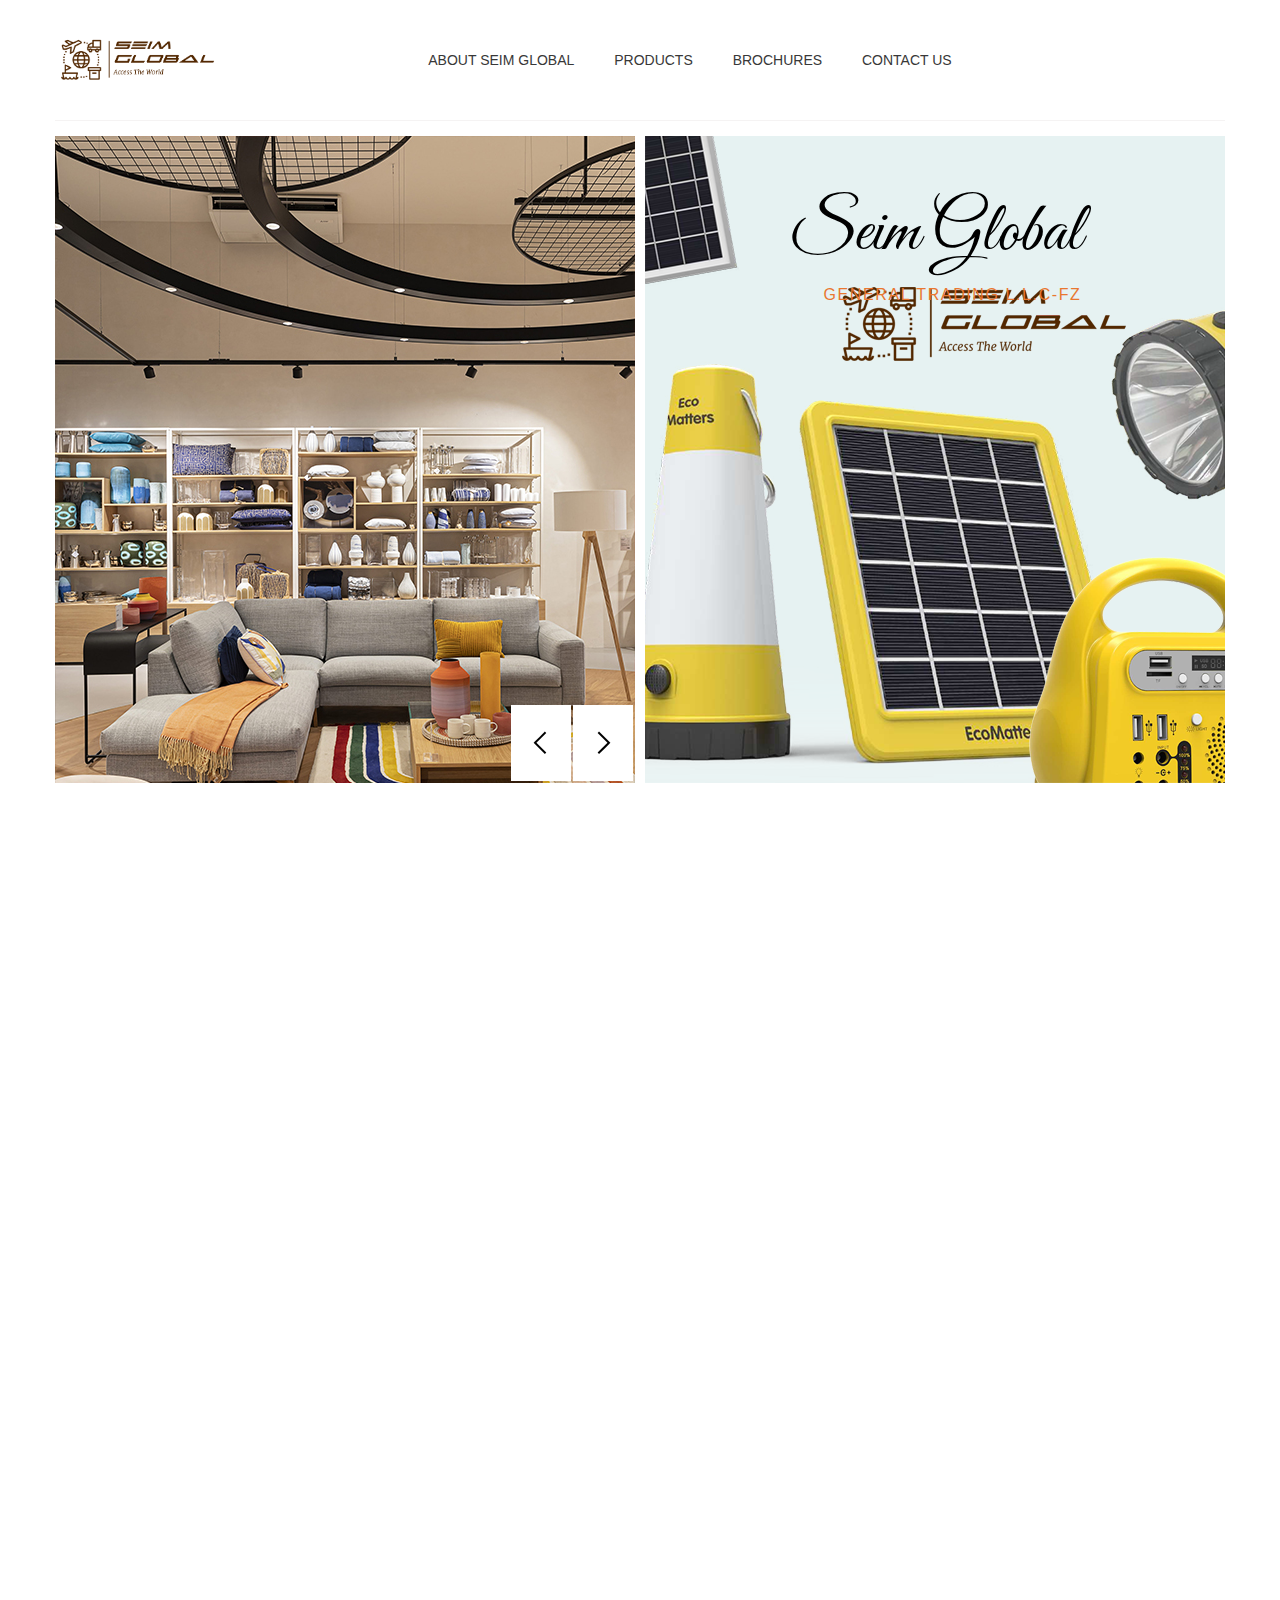
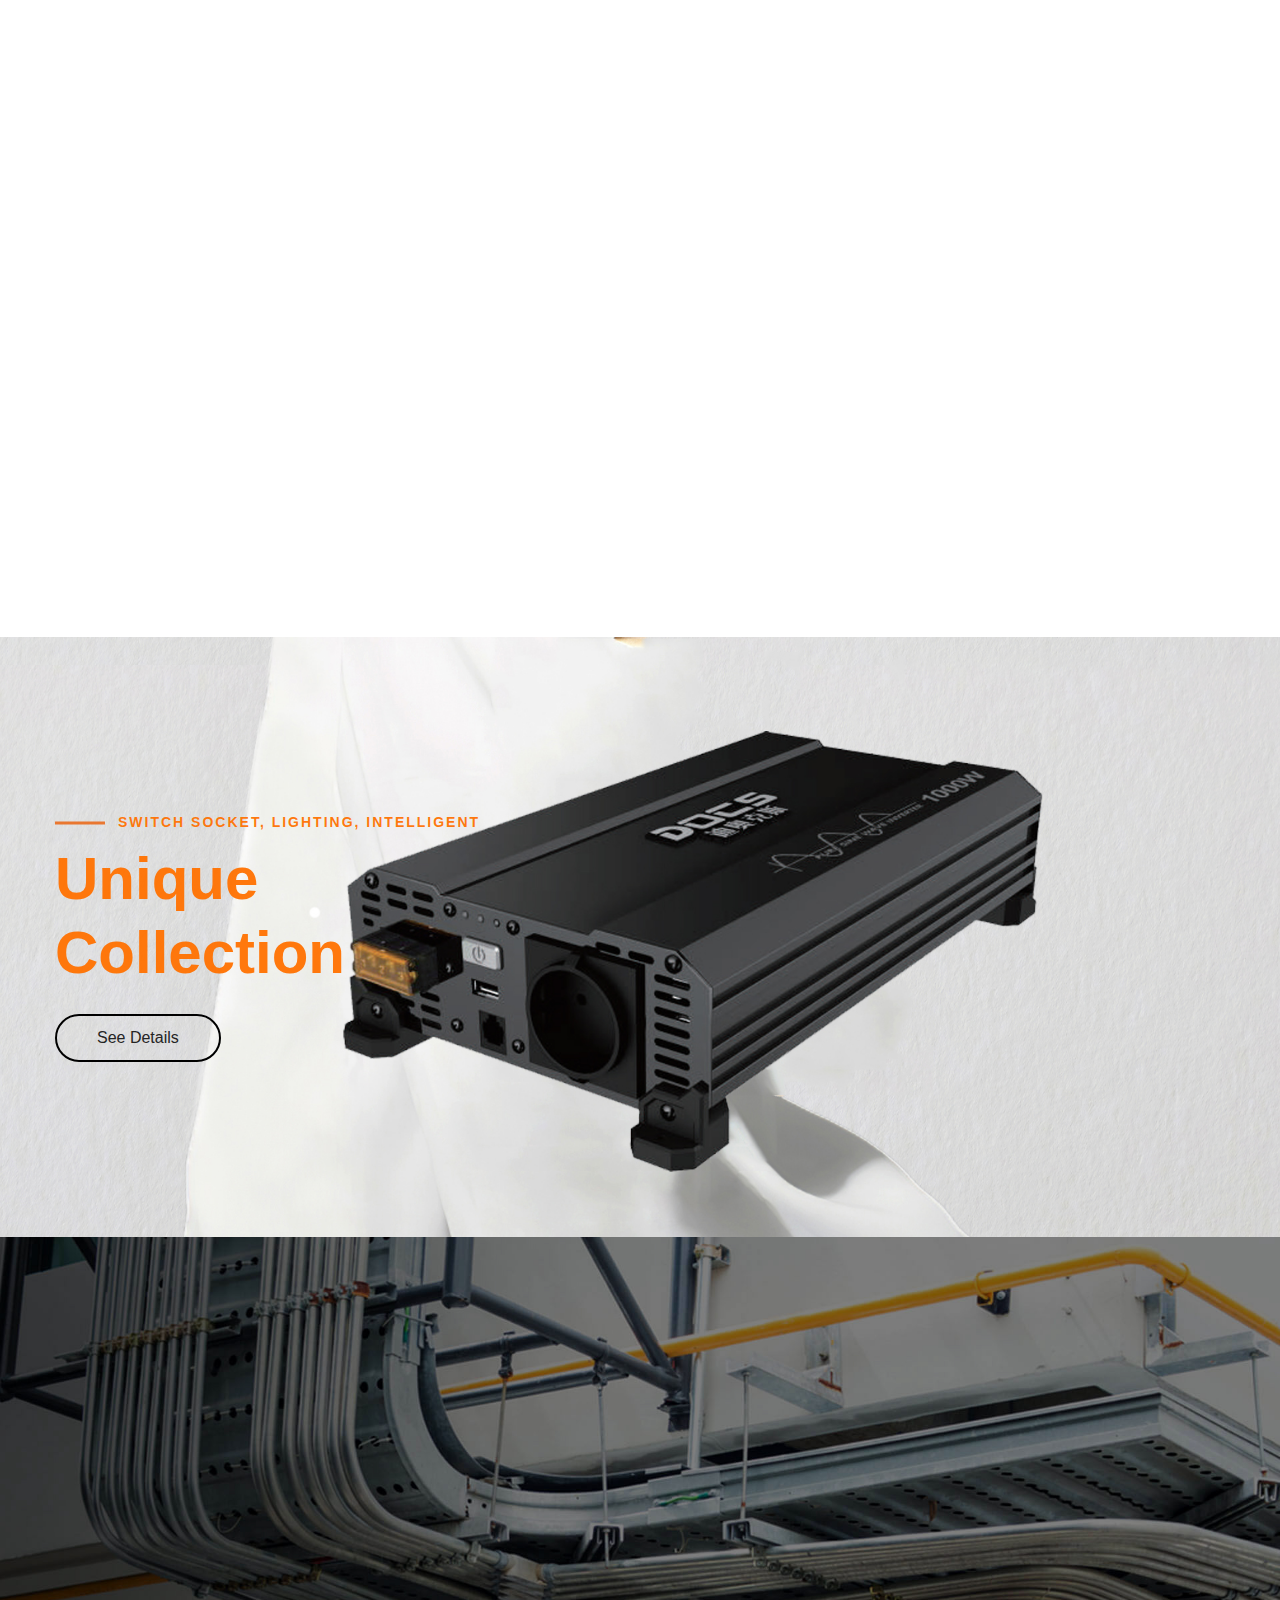
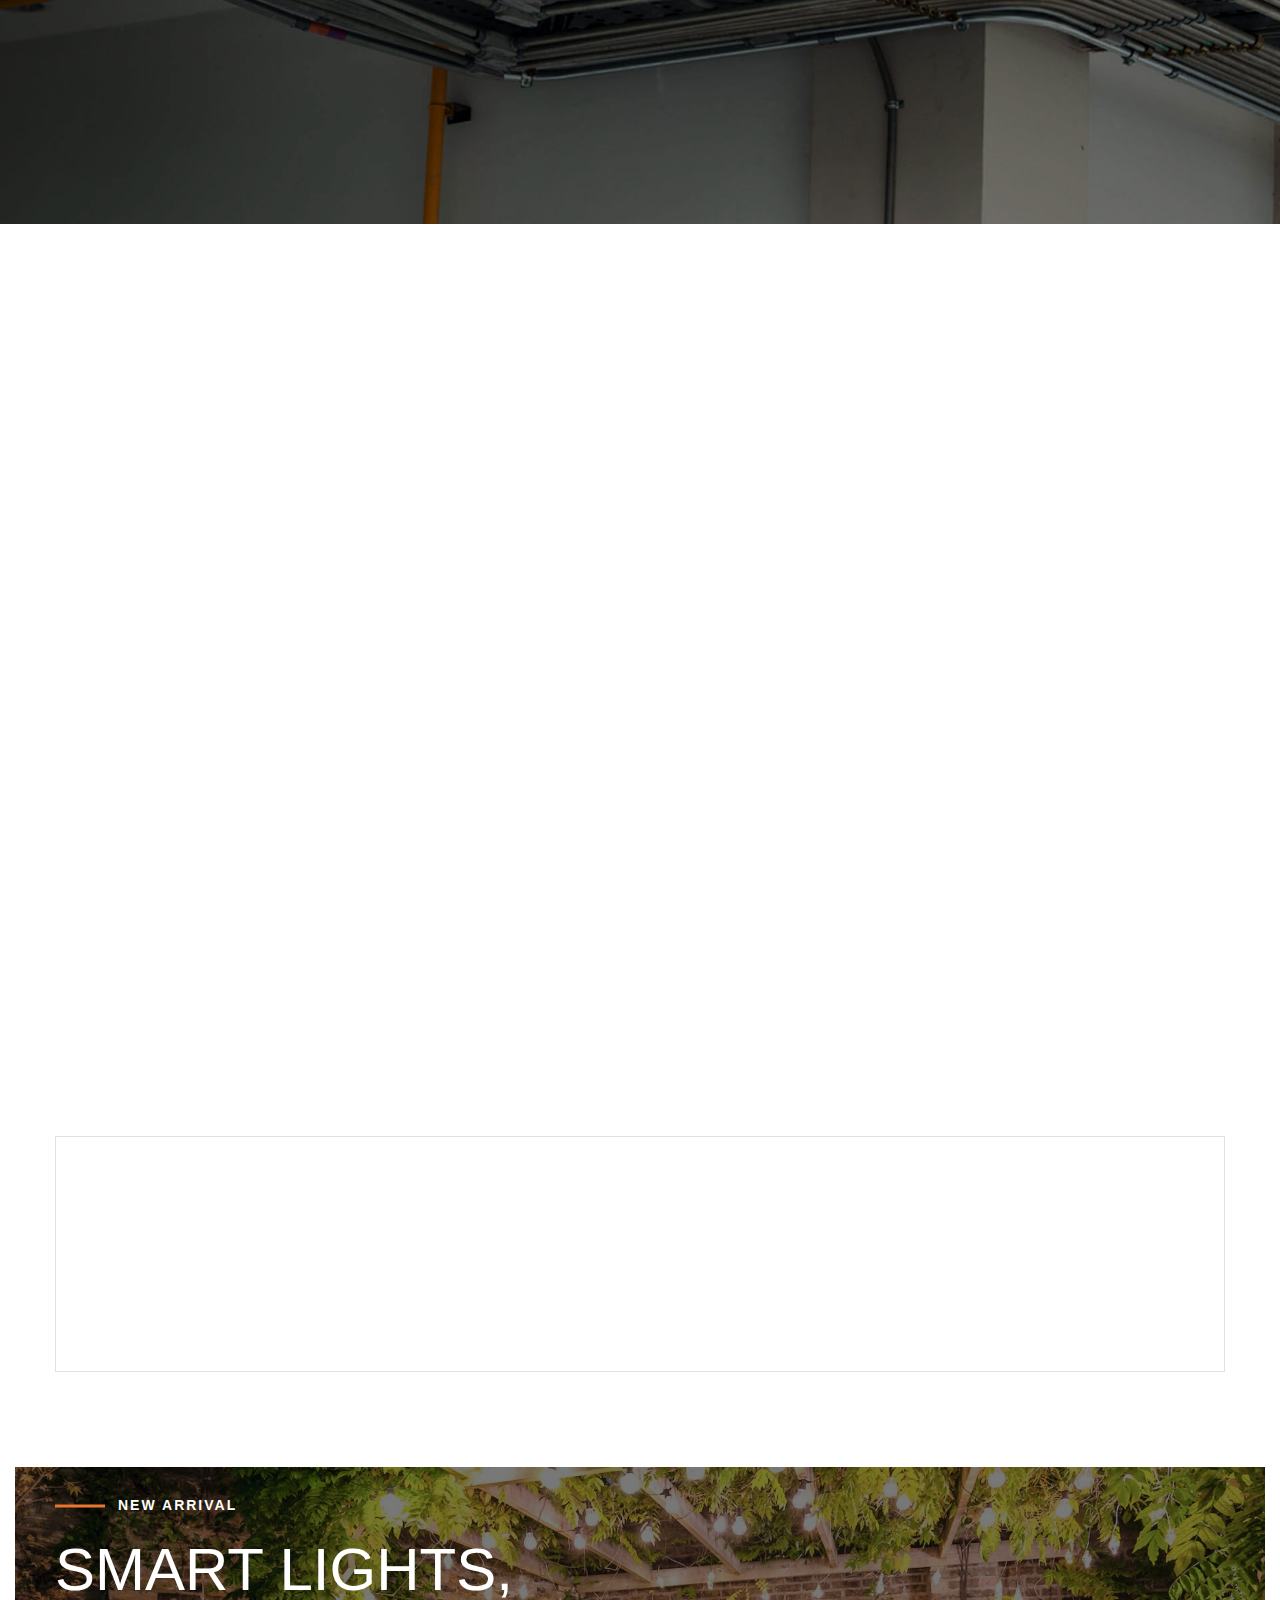
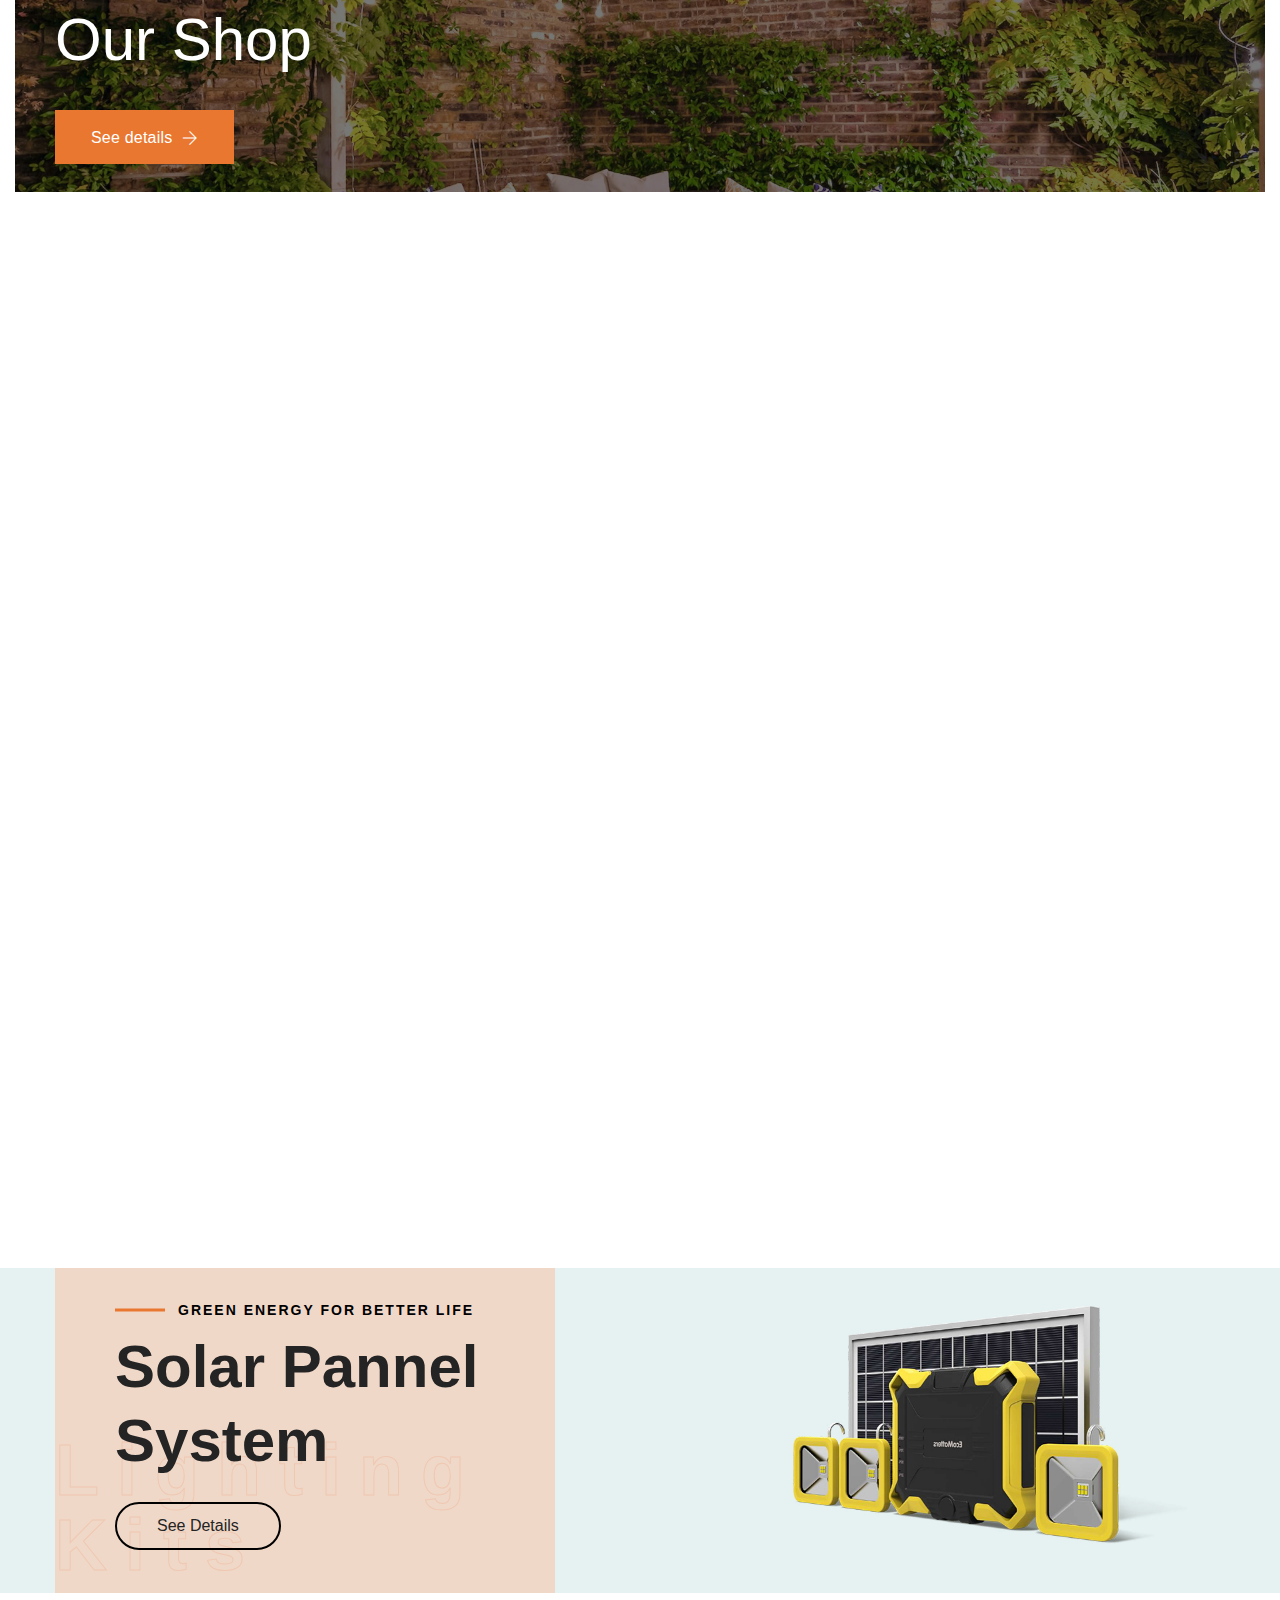
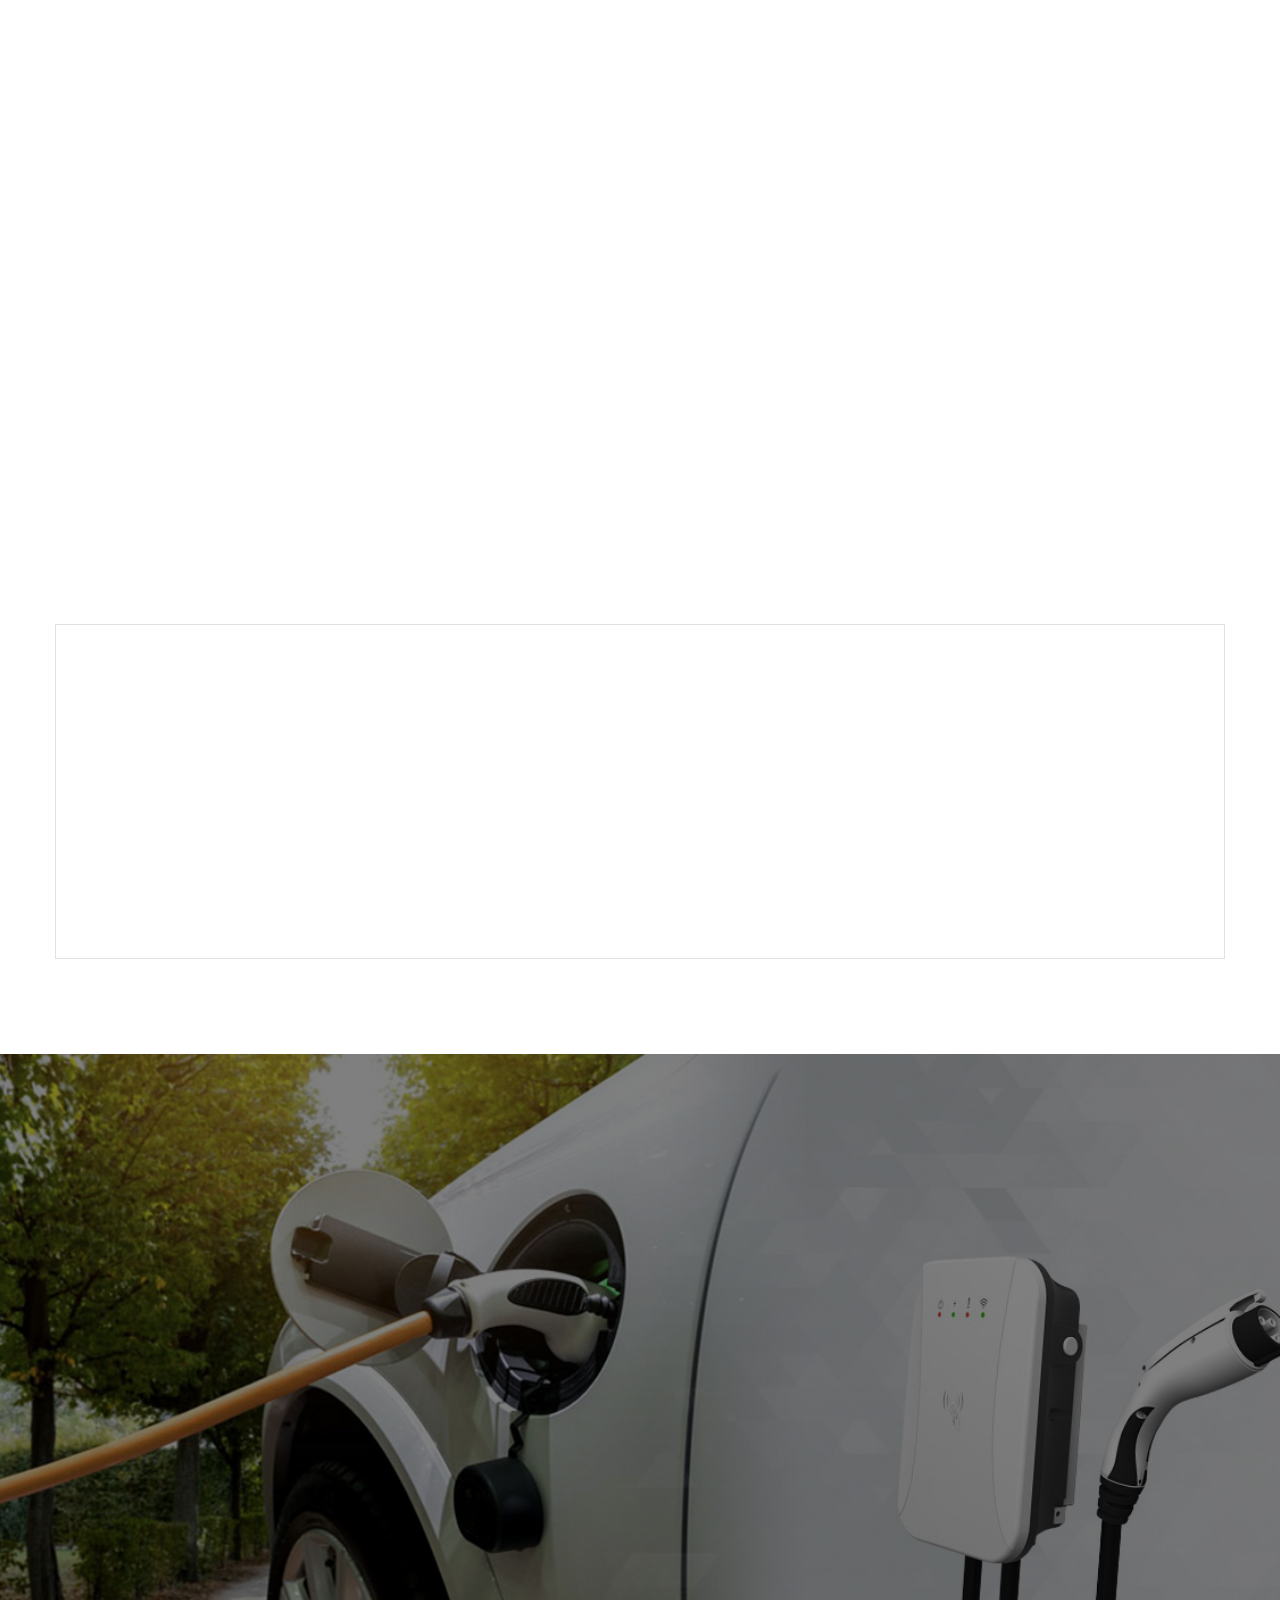
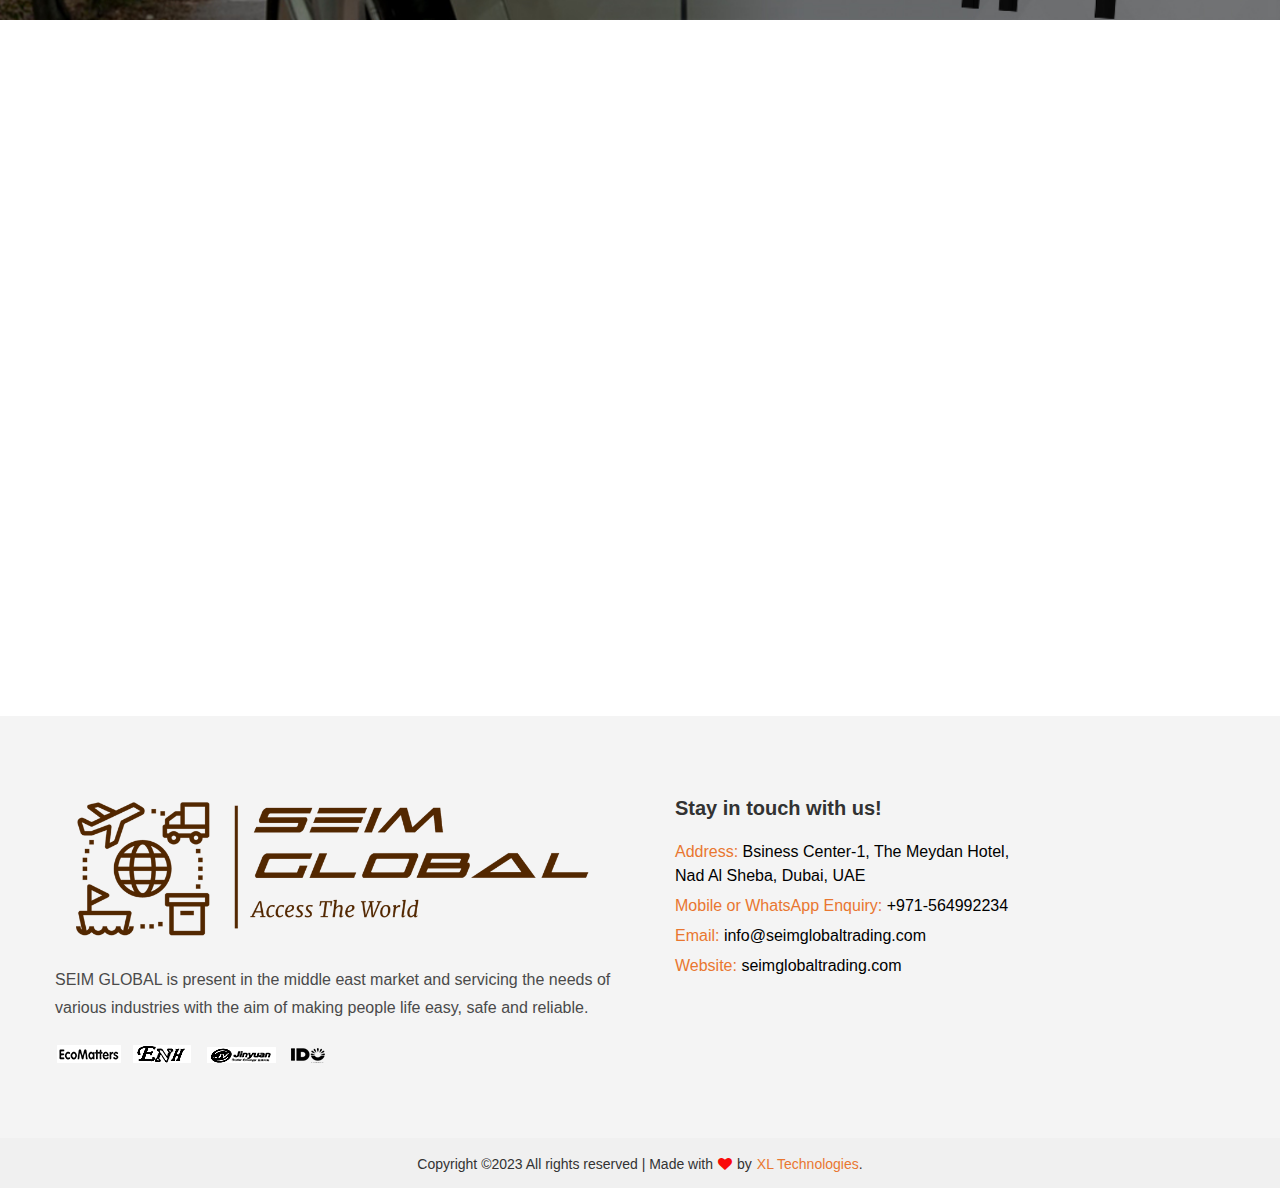
==== commit 671201dd: "Add files via upload" ====
--- a/index.html
+++ b/index.html
@@ -3,37 +3,37 @@
   <head>
     <meta charset="utf-8" />
     <meta http-equiv="x-ua-compatible" content="ie=edge" />
-    <title>SEMI GLOBAL - Official Site</title>
+    <title>SEIM GLOBAL - Official Site</title>
     <meta name="robots" content="noindex, follow" />
     <meta
       name="keywords"
-      content="wall switch socket,wall switch factory,wall switch Germany ,wall switch socket Germany ,wall switch manufacturer,wall switch made in Germany ,switch made in Germany ,wall switch nigeria,wall switch,decorative wall switch,made in Germany ,wall switch socket dubai,wall switch dubai,SEMI GLOBAL"
+      content="wall switch socket,wall switch factory,wall switch Germany ,wall switch socket Germany ,wall switch manufacturer,wall switch made in Germany ,switch made in Germany ,wall switch nigeria,wall switch,decorative wall switch,made in Germany ,wall switch socket dubai,wall switch dubai,SEIM GLOBAL"
     />
     <meta
       name="description"
-      content="SEMI GLOBAL is a group of multi-businesess and dynamic professional services company based in Dubai managed jointly by professionals and specialists persons, SEMI GLOBAL offers a wide range products and services to both local and international customers, SEMI GLOBAL is present in the middle east market with a well-defined objective of making people life Easy, Safe and Reliable. focusing on low-voltage electrical appliances and IoT Solutions. The company has always been committed to providing personalized solutions in high-end residences, star hotels and smart buildings. Adhering to the business philosophy of “High-quality Products · Serve Global Families”. The company has developed into a global service provider of wall switch socket and intelligent home. SEMI GLOBAL established companies in dubai, Germany , Indonesia, and Nigeria and has built up global marketing network."
+      content="SEIM GLOBAL is a group of multi-businesess and dynamic professional services company based in Dubai managed jointly by professionals and specialists persons, SEIM GLOBAL offers a wide range products and services to both local and international customers, SEIM GLOBAL is present in the middle east market with a well-defined objective of making people life Easy, Safe and Reliable. focusing on low-voltage electrical appliances and IoT Solutions. The company has always been committed to providing personalized solutions in high-end residences, star hotels and smart buildings. Adhering to the business philosophy of “High-quality Products · Serve Global Families”. The company has developed into a global service provider of wall switch socket and intelligent home. SEIM GLOBAL established companies in dubai, Germany , Indonesia, and Nigeria and has built up global marketing network."
     />
     <meta name="viewport" content="width=device-width, initial-scale=1" />
-    <link rel="profile" href="https://semiglobal.com" />
-    <link rel="canonical" href="https://semiglobal.com/index.html" />
+    <link rel="profile" href="https://seimglobal.com" />
+    <link rel="canonical" href="https://seimglobal.com/index.html" />
 
     <!-- Open Graph (OG) meta tags are snippets of code that control how URLs are displayed when shared on social media  -->
     <meta property="og:locale" content="en_US" />
     <meta property="og:type" content="website" />
     <meta
       property="og:title"
-      content="SEMI GLOBAL - wall switch socket,wall switch factory,wall switch Germany ,wall switch socket Germany ,wall switch manufacturer."
+      content="SEIM GLOBAL - wall switch socket,wall switch factory,wall switch Germany ,wall switch socket Germany ,wall switch manufacturer."
     />
-    <meta property="og:url" content="https://semiglobal.com/index.html" />
+    <meta property="og:url" content="https://seimglobal.com/index.html" />
     <meta
       property="og:site_name"
-      content="SEMI GLOBAL - wall switch socket,wall switch factory"
+      content="SEIM GLOBAL - wall switch socket,wall switch factory"
     />
     <!-- For the og:image content, replace the # with a link of an image -->
     <meta property="og:image" content="assets/images/logo/logo.png" />
     <meta
       property="og:description"
-      content="SEMI GLOBAL is a group of multi-businesess and dynamic professional services company based in Dubai managed jointly by professionals and specialists persons, SEMI GLOBAL offers a wide range products and services to both local and international customers, SEMI GLOBAL is present in the middle east market with a well-defined objective of making people life Easy, Safe and Reliable. focusing on low-voltage electrical appliances and IoT Solutions. The company has always been committed to providing personalized solutions in high-end residences, star hotels and smart buildings. Adhering to the business philosophy of “High-quality Products · Serve Global Families”. The company has developed into a global service provider of wall switch socket and intelligent home. SEMI GLOBAL established companies in dubai, Germany , Indonesia, and Nigeria and has built up global marketing network."
+      content="SEIM GLOBAL is a group of multi-businesess and dynamic professional services company based in Dubai managed jointly by professionals and specialists persons, SEIM GLOBAL offers a wide range products and services to both local and international customers, SEIM GLOBAL is present in the middle east market with a well-defined objective of making people life Easy, Safe and Reliable. focusing on low-voltage electrical appliances and IoT Solutions. The company has always been committed to providing personalized solutions in high-end residences, star hotels and smart buildings. Adhering to the business philosophy of “High-quality Products · Serve Global Families”. The company has developed into a global service provider of wall switch socket and intelligent home. SEIM GLOBAL established companies in dubai, Germany , Indonesia, and Nigeria and has built up global marketing network."
     />
     <!-- Add site Favicon -->
     <link
@@ -90,14 +90,14 @@
                 <div class="main-menu text-center">
                   <nav>
                     <ul>
-                      <li><a href="#semiglobal">ABOUT SEMI GLOBAL</a></li>
-                      <li>
+                      <li><a href="#seimglobal">ABOUT SEIM GLOBAL</a></li>
+                      <li class="products">
                         <a href="javascript:void(0)">PRODUCTS</a>
                         <ul class="mega-menu-style mega-menu-mrg-1">
                           <li>
                             <ul>
                               <li>
-                                <a class="dropdown-title" href="#">Products</a>
+                                <!-- <a class="dropdown-title" href="#">Products</a> -->
                                 <ul>
                                   <li>
                                     <a href="./switch&socket.html"
@@ -112,28 +112,166 @@
                                   <li>
                                     <a href="./lighting.html">LIGHTING</a>
                                   </li>
+                                  <li>
+                                    <a href="./lighting.html">ACB & ACB Accessories</a>
+                                  </li>
+                                  <li>
+                                    <a href="./lighting.html">APFC Relay</a>
+                                  </li>
+                                  <li>
+                                    <a href="./lighting.html">ATS & ATS Accessories</a>
+                                  </li>
+                                  <li>
+                                    <a href="./lighting.html">Automation Products</a>
+                                  </li>
+                                  <li>
+                                    <a href="./lighting.html">Auxiliary Contactor</a>
+                                  </li>
+                                  <li>
+                                    <a href="./lighting.html">Buzzer</a>
+                                  </li>
+                                  <li>
+                                    <a href="./lighting.html">Capacitor</a>
+                                  </li>
+                                  <li>
+                                    <a href="./lighting.html">capacitor duty contactor</a>
+                                  </li>
+                                  <li>
+                                    <a href="javascript:void(0)">Relay Protective Accessories</a>
+                                  </li>
+                                  <li>
+                                    <a href="javascript:void(0)">Selector Switch</a>
+                                  </li>
+                                  <li>
+                                    <a href="javascript:void(0)">Selector Switch Accessories</a>
+                                  </li>
+                                  <li>
+                                    <a href="javascript:void(0)">Soft Starters</a>
+                                  </li>
+                                  <li>
+                                    <a href="javascript:void(0)">Surge Protection Device</a>
+                                  </li>
+                                  <li>
+                                    <a href="javascript:void(0)">Switch Changeover</a>
+                                  </li>
                                 </ul>
                               </li>
                               <li>
-                                <a class="dropdown-title" href="#">Products</a>
+                                <!-- <a class="dropdown-title" href="#">Products</a> -->
                                 <ul>
                                   <li>
-                                    <a href="javascript:void(0)">SOLLAR SYSTEM</a>
-                                  </li>
-                                  <li>
-                                    <a href="./electricvehiclecharger.html"
+                                    <a href="javascript:void(0)">SOLAR SYSTEM</a>
+                                  </li>
+                                  <li>
+                                    <a href="javascript:void(0)"
                                       >ELECTRIC VEHICLE CHARGER</a
                                     >
+                                  </li>
+                                  <li>
+                                    <a href="javascript:void(0)"
+                                      >Control Transformer</a
+                                    >
+                                  </li>
+                                  <li>
+                                    <a href="javascript:void(0)">Current Transformer</a>
+                                  </li>
+                                  <li>
+                                    <a href="javascript:void(0)">Detuned Reactor</a>
+                                  </li>
+                                  <li>
+                                    <a href="javascript:void(0)">FSU</a>
+                                  </li>
+                                  <li>
+                                    <a href="javascript:void(0)">HMI</a>
+                                  </li>
+                                  <li>
+                                    <a href="javascript:void(0)">Indicating Lamp Accessories</a>
+                                  </li>
+                                  <li>
+                                    <a href="javascript:void(0)">Lamp Indicating</a>
+                                  </li>
+                                  <li>
+                                    <a href="javascript:void(0)">Limit Switch</a>
+                                  </li>
+                                  <li>
+                                    <a href="javascript:void(0)">Limit Switch Accessories</a>
+                                  </li>
+                                  <li>
+                                    <a href="javascript:void(0)">Switch Fuse Unit Accessories</a>
+                                  </li>
+                                  <li>
+                                    <a href="javascript:void(0)">Switch Isolator</a>
+                                  </li>
+                                  <li>
+                                    <a href="javascript:void(0)">Switch Isolator Accessories</a>
+                                  </li>
+                                  <li>
+                                    <a href="javascript:void(0)">Timer Accessories</a>
+                                  </li>
+                                  <li>
+                                    <a href="javascript:void(0)">Timer Electronic</a>
+                                  </li>
+                                  <li>
+                                    <a href="javascript:void(0)">VFD & VFD Accessories</a>
                                   </li>
                                 </ul>
                               </li>
                               <li>
-                                <a href="javascript:void(0)"
-                                  ><img
-                                    width="200"
-                                    src="assets/images/banner/menu.png"
-                                    alt=""
-                                /></a>
+                                <!-- <a class="dropdown-title" href="#">Products</a> -->
+                                <ul>
+                                  <li>
+                                    <a href="javascript:void(0)">MCB</a>
+                                  </li>
+                                  <li>
+                                    <a href="javascript:void(0)"
+                                      >MCB Accessories</a
+                                    >
+                                  </li>
+                                  <li>
+                                    <a href="javascript:void(0)"
+                                      >MCCB</a
+                                    >
+                                  </li>
+                                  <li>
+                                    <a href="javascript:void(0)">MCCB Accessories</a>
+                                  </li>
+                                  <li>
+                                    <a href="javascript:void(0)">Meter</a>
+                                  </li>
+                                  <li>
+                                    <a href="javascript:void(0)">MPCB</a>
+                                  </li>
+                                  <li>
+                                    <a href="javascript:void(0)">MPCB Accessories</a>
+                                  </li>
+                                  <li>
+                                    <a href="javascript:void(0)">Plug & Socket</a>
+                                  </li>
+                                  <li>
+                                    <a href="javascript:void(0)">Power Contactor</a>
+                                  </li>
+                                  <li>
+                                    <a href="javascript:void(0)">Power Contactor Accessories</a>
+                                  </li>
+                                  <li>
+                                    <a href="javascript:void(0)">Power Supply Unit</a>
+                                  </li>
+                                  <li>
+                                    <a href="javascript:void(0)">Power supply Unit Accessories</a>
+                                  </li>
+                                  <li>
+                                    <a href="javascript:void(0)">Push Button</a>
+                                  </li>
+                                  <li>
+                                    <a href="javascript:void(0)">Push Button Accessories</a>
+                                  </li>
+                                  <li>
+                                    <a href="javascript:void(0)">Relay Over Load Bimetal</a>
+                                  </li>
+                                  <li>
+                                    <a href="javascript:void(0)">Relay Protective</a>
+                                  </li>                                  
+                                </ul>
                               </li>
                             </ul>
                           </li>
@@ -174,7 +312,7 @@
                                 <a class="dropdown-title" href="#">Brochures</a>
                                 <ul>
                                   <li>
-                                    <a href="javascript:void(0)" >SOLLAR SYSTEM</a>
+                                    <a href="javascript:void(0)" >SOLAR SYSTEM</a>
                                   </li>
                                   <li>
                                     <a href="" target="_blank"
@@ -222,7 +360,7 @@
       </header>
       <!-- mini cart start -->
 
-      <div class="slider-banner-area" id="semiglobal">
+      <div class="slider-banner-area" id="seimglobal">
         <div class="container">
           <div class="header-border-top-1 padding-10-row-col pt-15">
             <div class="row">
@@ -261,8 +399,8 @@
                   /></a>
                   <div class="banner-content-10-position top-inc-2">
                     <div class="banner-content-10">
-                      <h3>Semi Global</h3>
-                      <h4>General Trading L.L.C-FZ</h4>
+                      <h3>Seim Global</h3>
+                      <h4 style="margin-top: 10px;">General Trading L.L.C-FZ</h4>
                     </div>
                   </div>
                 </div>
@@ -285,7 +423,7 @@
                 /></a>
                 <div class="banner-content-12 banner-content-12-width">
                   <h2>
-                    Sollar<br />
+                    Solar<br />
                     Pannel
                   </h2>
                 </div>
@@ -358,7 +496,7 @@
           >
             <div class="section-title-timer-wrap bg-white">
               <div class="section-title-1">
-                <h2>SEMI GLOBAL Main Products</h2>
+                <h2>SEIM GLOBAL Main Products</h2>
               </div>
             </div>
           </div>
@@ -489,7 +627,7 @@
           >
             <div class="section-title-timer-wrap bg-white">
               <div class="section-title-1">
-                <h2>SEMI GLOBAL PARTNERS With</h2>
+                <h2>SEIM GLOBAL PARTNERS With</h2>
               </div>
             </div>
           </div>
@@ -502,18 +640,18 @@
                   data-aos-delay="200"
                 >
                   <a href="#"
+                    ><img src="assets/images/brand-logo/ecomatters.jpg" alt=""
+                  /></a>
+                </div>
+              </div>
+              <div class="swiper-slide">
+                <div
+                  class="single-brand-logo"
+                  data-aos="fade-up"
+                  data-aos-delay="200"
+                >
+                  <a href="#"
                     ><img src="assets/images/brand-logo/enh-logo.jpg" alt=""
-                  /></a>
-                </div>
-              </div>
-              <div class="swiper-slide">
-                <div
-                  class="single-brand-logo"
-                  data-aos="fade-up"
-                  data-aos-delay="200"
-                >
-                  <a href="#"
-                    ><img src="assets/images/brand-logo/jinyuan.jpg" alt=""
                   /></a>
                 </div>
               </div>
@@ -535,7 +673,7 @@
                   data-aos-delay="600"
                 >
                   <a href="#"
-                    ><img src="assets/images/brand-logo/ido logo.jpg" alt=""
+                    ><img src="assets/images/brand-logo/enh-logo.jpg" alt=""
                   /></a>
                 </div>
               </div>
@@ -547,7 +685,7 @@
                 >
                   <a href="#"
                     ><img
-                      src="assets/images/brand-logo/horizon logo.jpg"
+                      src="assets/images/brand-logo/ecomatters.jpg"
                       alt=""
                   /></a>
                 </div>
@@ -933,7 +1071,7 @@
                 >Protection of human lives<br />& valuable assets</span
               >
               <h1 data-aos="fade-up" data-aos-delay="400">
-                Semi Global <br />Enduring safety
+                SEIM GLOBAL <br />Enduring safety
               </h1>
               <div
                 class="btn-style-3 btn-hover"
@@ -994,7 +1132,7 @@
                 data-aos-delay="200"
               >
                 <a href="javascript:void(0)"
-                  ><img src="assets/images/banner/David-Mattin.jpeg" alt=""
+                  ><img src="assets/images/banner/mission.png" width="80%" alt=""
                 /></a>
               </div>
             </div>
@@ -1031,7 +1169,7 @@
           >
             <div class="section-title-timer-wrap bg-white">
               <div class="section-title-1">
-                <h2>SEMI GLOBAL Products</h2>
+                <h2>SEIM GLOBAL Products</h2>
               </div>
             </div>
           </div>
@@ -1277,7 +1415,7 @@
                 data-aos-delay="200"
               >
                 <a href="javascript:void(0)"
-                  ><img src="assets/images/brand-logo/ido logo.jpg" alt=""
+                  ><img src="assets/images/product/p4.jpg" alt=""
                 /></a>
               </div>
             </div>
@@ -1471,7 +1609,7 @@
                         class="slider-content-2 slider-content-2-wrap slider-animated-2"
                       >
                         <h3 class="animated">GREEN ENERGY FOR BETTER LIFE</h3>
-                        <h1 class="animated">Sollar Pannel<br />System</h1>
+                        <h1 class="animated">Solar Pannel<br />System</h1>
                         <div class="slider-btn-2 btn-hover">
                           <a
                             href="javascript:void(0)"
@@ -1510,7 +1648,7 @@
                             See Details
                           </a>
                         </div>
-                        <h2 class="animated">Handicraft</h2>
+                        <h2 class="animated">Solarcraft</h2>
                       </div>
                     </div>
                   </div>
@@ -1537,7 +1675,7 @@
               >
                 <a href="javascript:void(0)"
                   ><img
-                    src="assets/images/brand-logo/horizon-handicraft-logo.png"
+                    src="assets/images/product/p9.jpg"
                     alt=""
                 /></a>
               </div>
@@ -1582,7 +1720,7 @@
           >
             <div class="section-title-timer-wrap bg-white">
               <div class="section-title-1">
-                <h2>Sollar Products</h2>
+                <h2>Solar Products</h2>
               </div>
             </div>
           </div>
@@ -1822,7 +1960,7 @@
                   Electric Vehicle Charger
                 </h1>
                 <p data-aos="fade-up" data-aos-delay="400">
-                  SEMI GLOBAL engaged in researching and developing Electric
+                  SEIM GLOBAL engaged in researching and developing Electric
                   Vehicle charger, setting up charging gird, Operation and
                   maintenance charging gird and related value-add service.
                   Adhering to the concept of innovation driven research and
@@ -1935,7 +2073,7 @@
                                 Wait.
                                 Aiming To Improve The Quality Healthcare Service EydiaCure Has Been Established By A
                                 Group
-                                Of Healthcare Professionals, EydiaCure Is A Subsidiary Of SEMI GLOBAL General Trading FZCO,
+                                Of Healthcare Professionals, EydiaCure Is A Subsidiary Of SEIM GLOBAL General Trading FZCO,
                                 DUBAI, And Our
                                 Partnership With UNIVLOTS, Aim To Bring Innovative Products And Expertise To Fulfil The
                                 Unmet Needs Of The Medical Fraternity In India. Life's All About Staying Healthy And
@@ -1966,7 +2104,7 @@
                       /></a>
                     </div>
                     <p>
-                      SEMI GLOBAL is present in the middle east market and
+                      SEIM GLOBAL is present in the middle east market and
                       servicing the needs of various industries with the aim of
                       making people life easy, safe and reliable.
                     </p>
@@ -2032,24 +2170,179 @@
         <a class="off-canvas-close"><i class="ti-close"></i></a>
         <div class="off-canvas-wrap">
           <div class="welcome-text off-canvas-margin-padding">
-            <p>SEMI GLOBAL</p>
+            <p>SEIM GLOBAL</p>
           </div>
           <div class="mobile-menu-wrap off-canvas-margin-padding-2">
             <div id="mobile-menu" class="slinky-mobile-menu text-left">
               <ul>
-                <li><a href="#semiglobal">ABOUT SEMI GLOBAL</a></li>
-                <li><a href="./switch&socket.html">SWITCHES AND SOCKETS</a></li>
-                <li><a href="./cablemanagement.html">CABLE MANAGEMENT SYSTEM</a></li>
-                <li><a href="./lighting.html">LIGHTING</a></li>
-                <li><a href="javascript:void(0)">SOLLAR SYSTEM</a></li>
-                <li><a href="./electricvehiclecharger.html">ELECTRIC VEHICLE CHARGER</a></li>
+                <li>
+                  <a href="javascript:void(0)">Products</a>
+                  <ul>
+                    <li><a href="#seimglobal">ABOUT SEIM GLOBAL</a></li>
+                    <li><a href="./switch&socket.html">SWITCHES AND SOCKETS</a></li>
+                    <li><a href="./cablemanagement.html">CABLE MANAGEMENT SYSTEM</a></li>
+                    <li><a href="./lighting.html">LIGHTING</a></li>
+                    <li><a href="javascript:void(0)">SOLAR SYSTEM</a></li>
+                    <li><a href="javascript:void(0)">ELECTRIC VEHICLE CHARGER</a></li>
+                    
+                    <li>
+                      <a href="./lighting.html">ACB & ACB Accessories</a>
+                    </li>
+                    <li>
+                      <a href="./lighting.html">APFC Relay</a>
+                    </li>
+                    <li>
+                      <a href="./lighting.html">ATS & ATS Accessories</a>
+                    </li>
+                    <li>
+                      <a href="./lighting.html">Automation Products</a>
+                    </li>
+                    <li>
+                      <a href="./lighting.html">Auxiliary Contactor</a>
+                    </li>
+                    <li>
+                      <a href="./lighting.html">Buzzer</a>
+                    </li>
+                    <li>
+                      <a href="./lighting.html">Capacitor</a>
+                    </li>
+                    <li>
+                      <a href="./lighting.html">capacitor duty contactor</a>
+                    </li>
+                    <li>
+                      <a href="javascript:void(0)">Relay Protective Accessories</a>
+                    </li>
+                    <li>
+                      <a href="javascript:void(0)">Selector Switch</a>
+                    </li>
+                    <li>
+                      <a href="javascript:void(0)">Selector Switch Accessories</a>
+                    </li>
+                    <li>
+                      <a href="javascript:void(0)">Soft Starters</a>
+                    </li>
+                    <li>
+                      <a href="javascript:void(0)">Surge Protection Device</a>
+                    </li>
+                    <li>
+                      <a href="javascript:void(0)">Switch Changeover</a>
+                    </li>
+                    <li>
+                      <a href="javascript:void(0)">SOLAR SYSTEM</a>
+                    </li>
+                    <li>
+                      <a href="javascript:void(0)"
+                        >ELECTRIC VEHICLE CHARGER</a
+                      >
+                    </li>
+                    <li>
+                      <a href="javascript:void(0)"
+                        >Control Transformer</a
+                      >
+                    </li>
+                    <li>
+                      <a href="javascript:void(0)">Current Transformer</a>
+                    </li>
+                    <li>
+                      <a href="javascript:void(0)">Detuned Reactor</a>
+                    </li>
+                    <li>
+                      <a href="javascript:void(0)">FSU</a>
+                    </li>
+                    <li>
+                      <a href="javascript:void(0)">HMI</a>
+                    </li>
+                    <li>
+                      <a href="javascript:void(0)">Indicating Lamp Accessories</a>
+                    </li>
+                    <li>
+                      <a href="javascript:void(0)">Lamp Indicating</a>
+                    </li>
+                    <li>
+                      <a href="javascript:void(0)">Limit Switch</a>
+                    </li>
+                    <li>
+                      <a href="javascript:void(0)">Limit Switch Accessories</a>
+                    </li>
+                    <li>
+                      <a href="javascript:void(0)">Switch Fuse Unit Accessories</a>
+                    </li>
+                    <li>
+                      <a href="javascript:void(0)">Switch Isolator</a>
+                    </li>
+                    <li>
+                      <a href="javascript:void(0)">Switch Isolator Accessories</a>
+                    </li>
+                    <li>
+                      <a href="javascript:void(0)">Timer Accessories</a>
+                    </li>
+                    <li>
+                      <a href="javascript:void(0)">Timer Electronic</a>
+                    </li>
+                    <li>
+                      <a href="javascript:void(0)">VFD & VFD Accessories</a>
+                    </li>
+                    <li>
+                      <a href="javascript:void(0)">MCB</a>
+                    </li>
+                    <li>
+                      <a href="javascript:void(0)"
+                        >MCB Accessories</a
+                      >
+                    </li>
+                    <li>
+                      <a href="javascript:void(0)"
+                        >MCCB</a
+                      >
+                    </li>
+                    <li>
+                      <a href="javascript:void(0)">MCCB Accessories</a>
+                    </li>
+                    <li>
+                      <a href="javascript:void(0)">Meter</a>
+                    </li>
+                    <li>
+                      <a href="javascript:void(0)">MPCB</a>
+                    </li>
+                    <li>
+                      <a href="javascript:void(0)">MPCB Accessories</a>
+                    </li>
+                    <li>
+                      <a href="javascript:void(0)">Plug & Socket</a>
+                    </li>
+                    <li>
+                      <a href="javascript:void(0)">Power Contactor</a>
+                    </li>
+                    <li>
+                      <a href="javascript:void(0)">Power Contactor Accessories</a>
+                    </li>
+                    <li>
+                      <a href="javascript:void(0)">Power Supply Unit</a>
+                    </li>
+                    <li>
+                      <a href="javascript:void(0)">Power supply Unit Accessories</a>
+                    </li>
+                    <li>
+                      <a href="javascript:void(0)">Push Button</a>
+                    </li>
+                    <li>
+                      <a href="javascript:void(0)">Push Button Accessories</a>
+                    </li>
+                    <li>
+                      <a href="javascript:void(0)">Relay Over Load Bimetal</a>
+                    </li>
+                    <li>
+                      <a href="javascript:void(0)">Relay Protective</a>
+                    </li>  
+                  </ul>
+                </li>
                 <li>
                   <a href="#">BROCHURES</a>
                   <ul>
                     <li><a href="" target="_blank">SWITCHES AND SOCKETS</a></li>
                     <li><a href="" target="_blank">CABLE MANAGEMENT SYSTEM</a></li>
                     <li><a href="" target="_blank">INDOOR LIGHTING</a></li>
-                    <li><a href="javascript:void(0)" >SOLLAR SYSTEM</a></li>
+                    <li><a href="javascript:void(0)" >SOLAR SYSTEM</a></li>
                     <li><a href="" target="_blank">OUTDOOR LIGHTING</a></li>
                     <li><a href="" target="_blank">ELECTRIC VEHICLE CHARGER</a></li>
                   </ul>
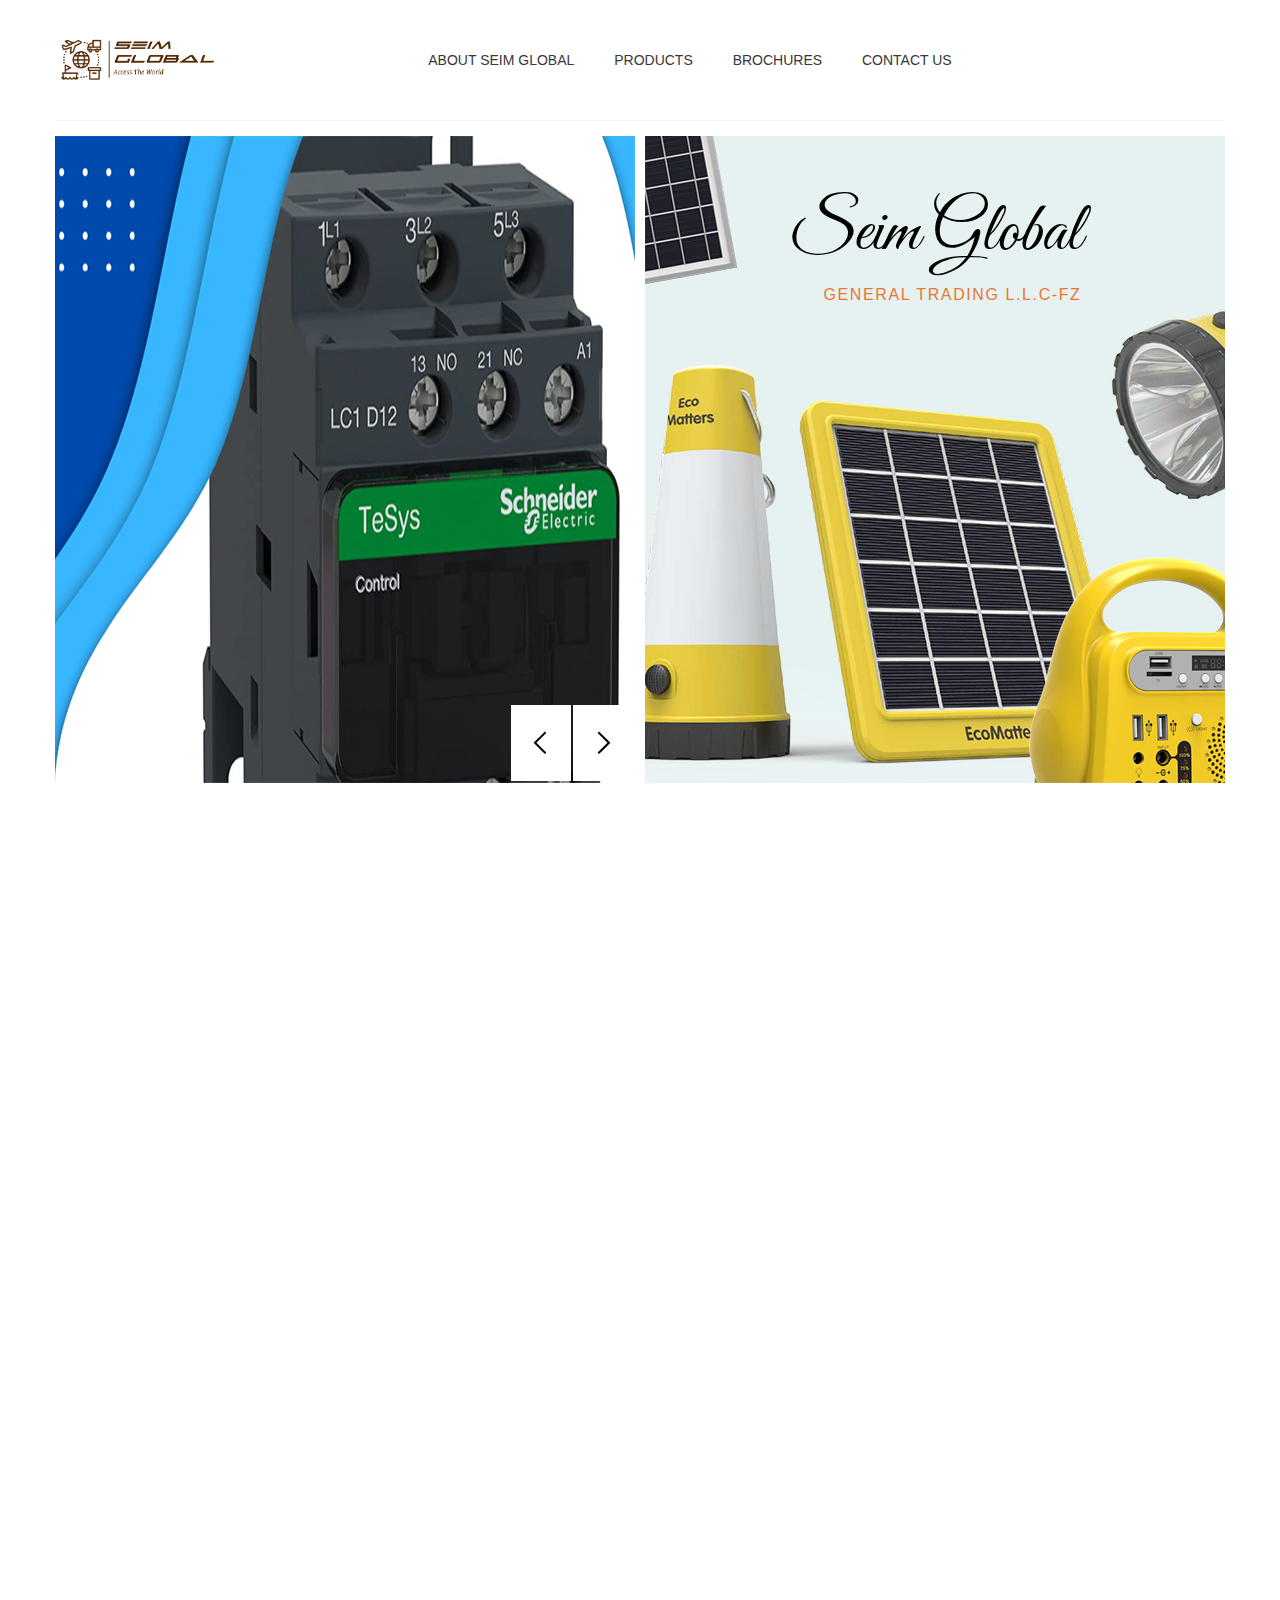
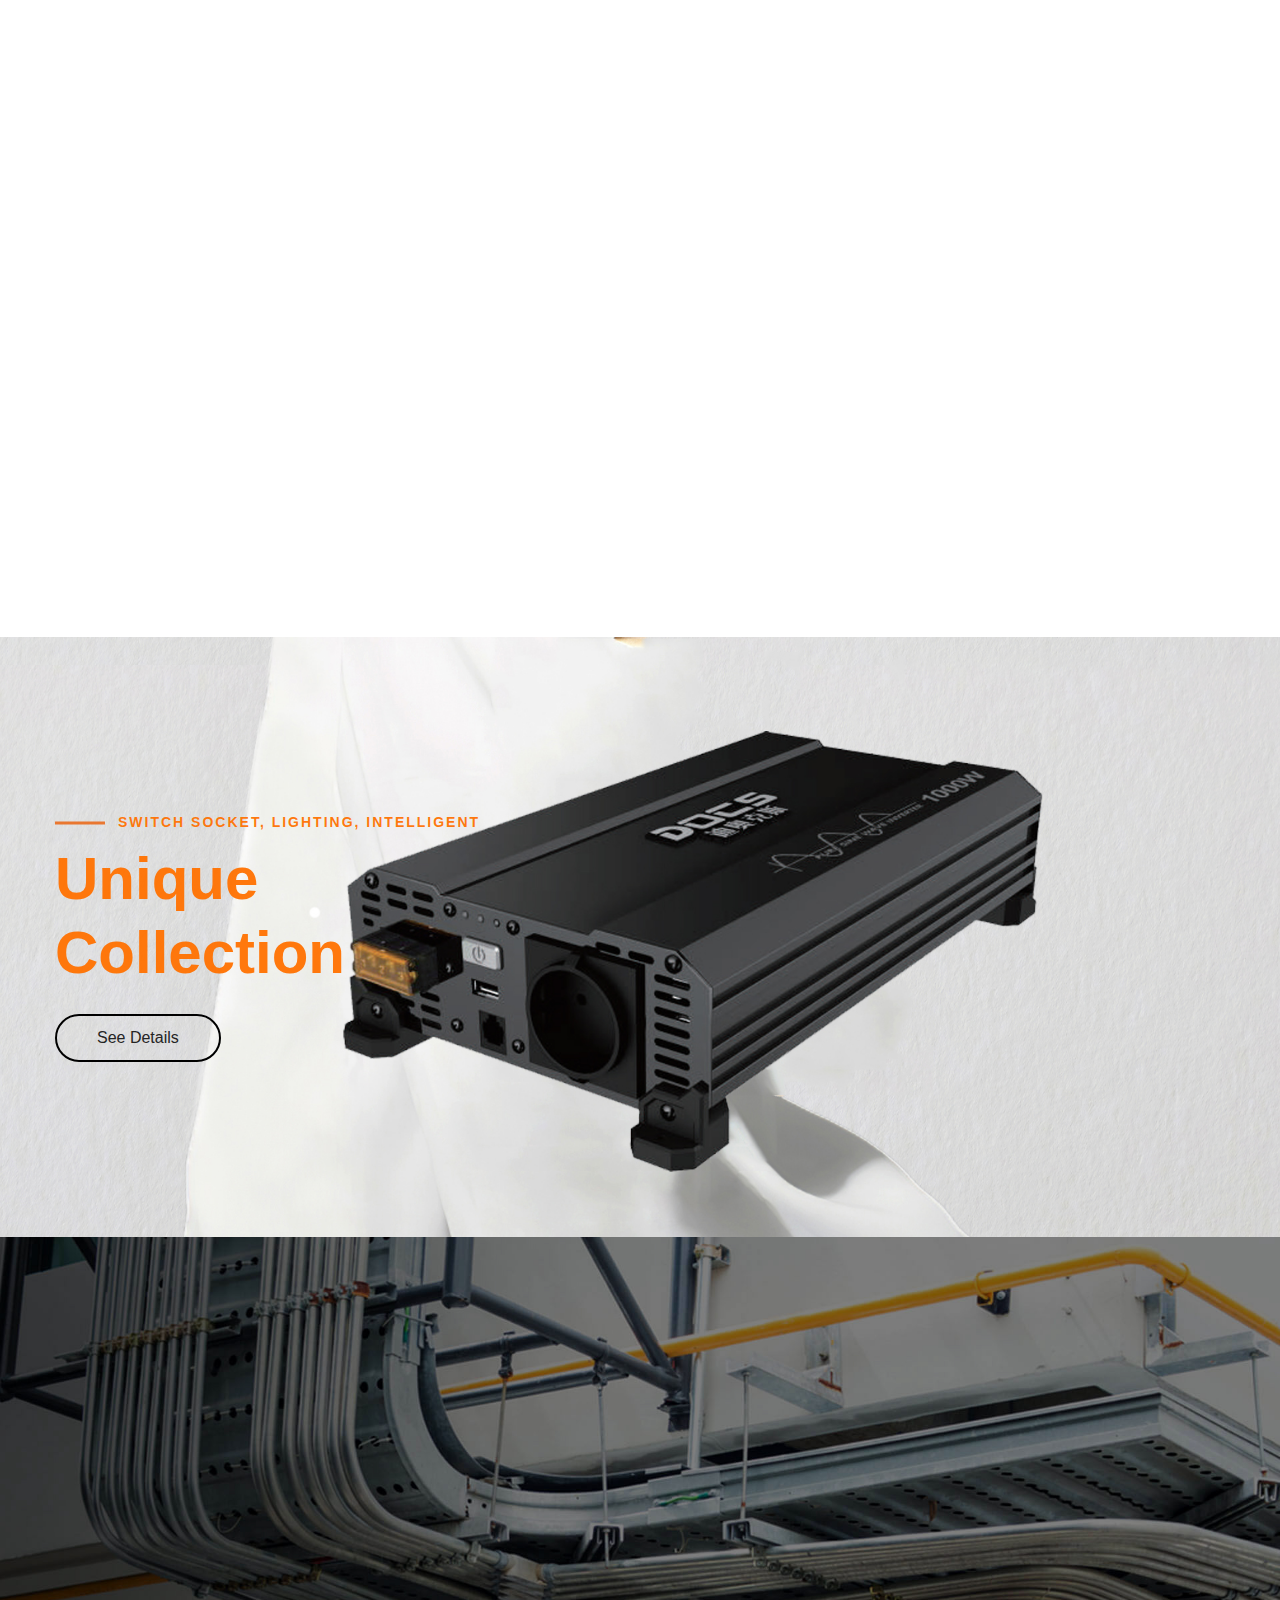
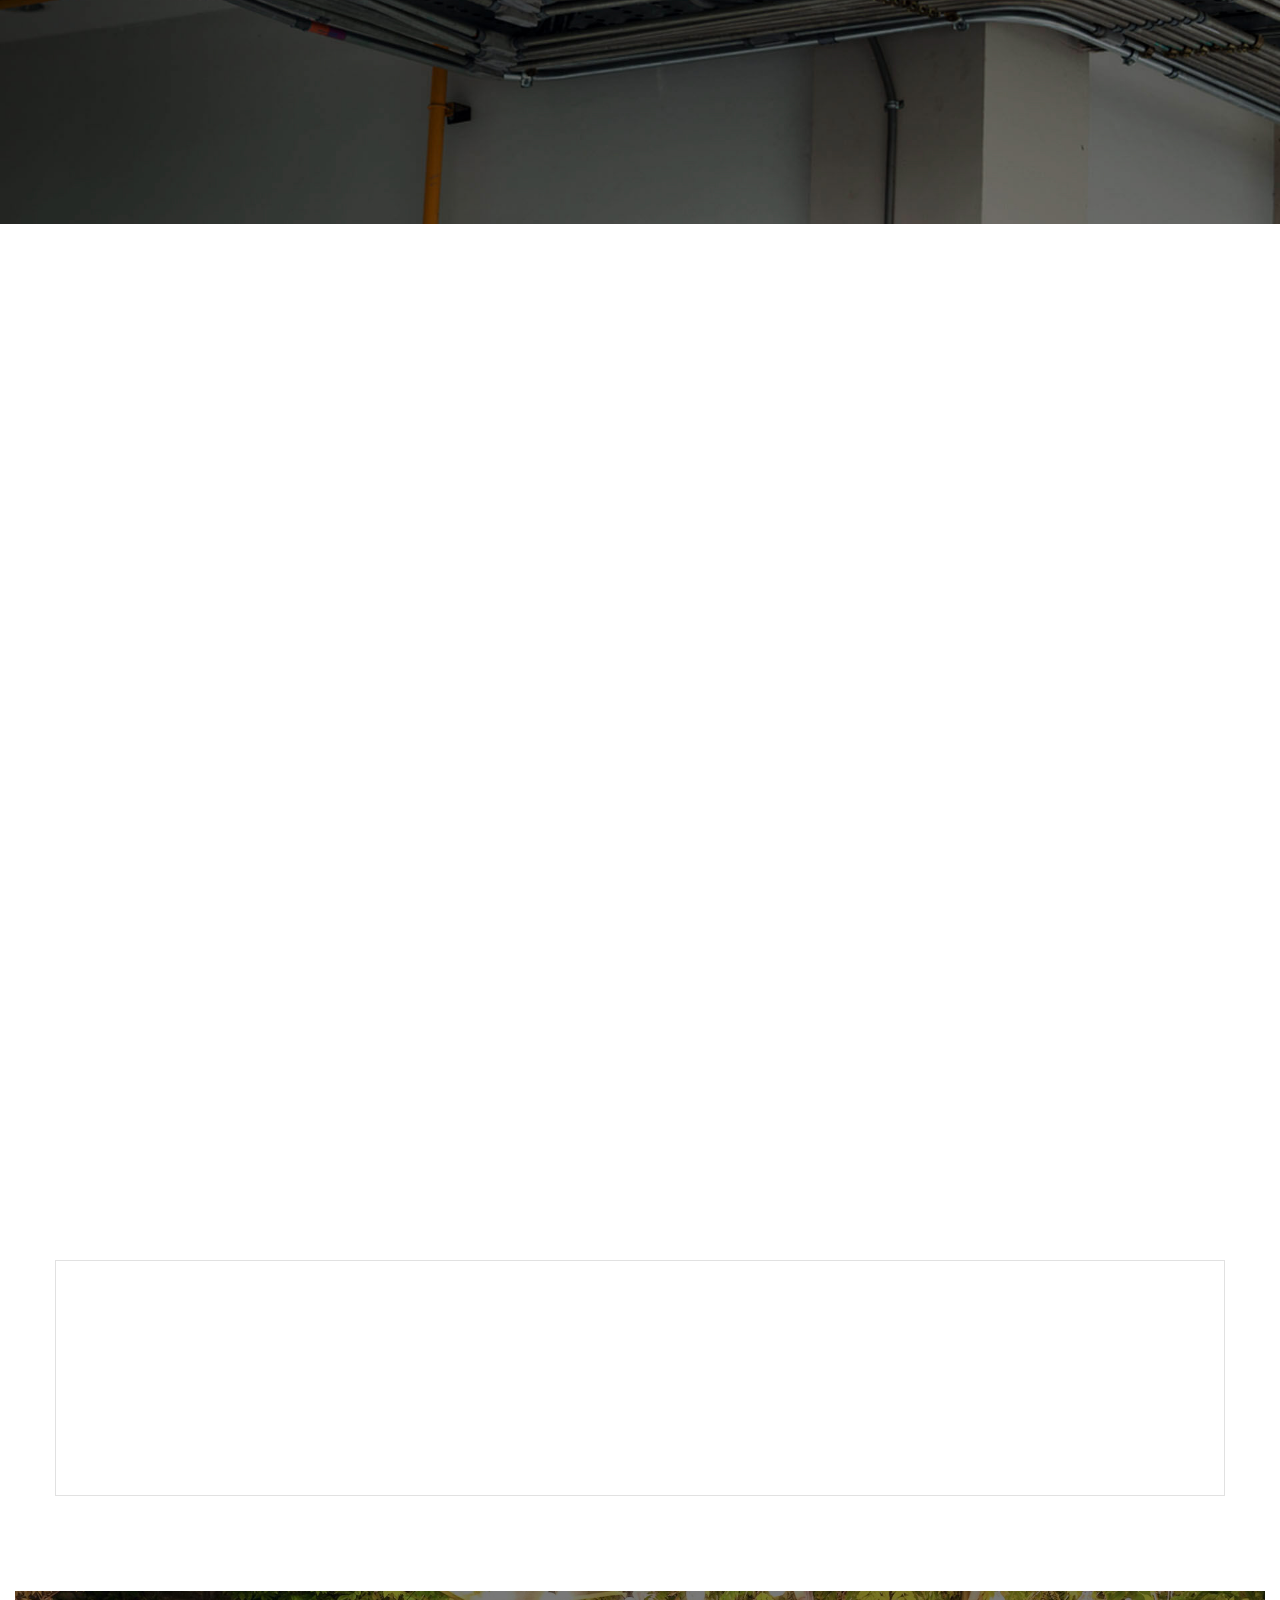
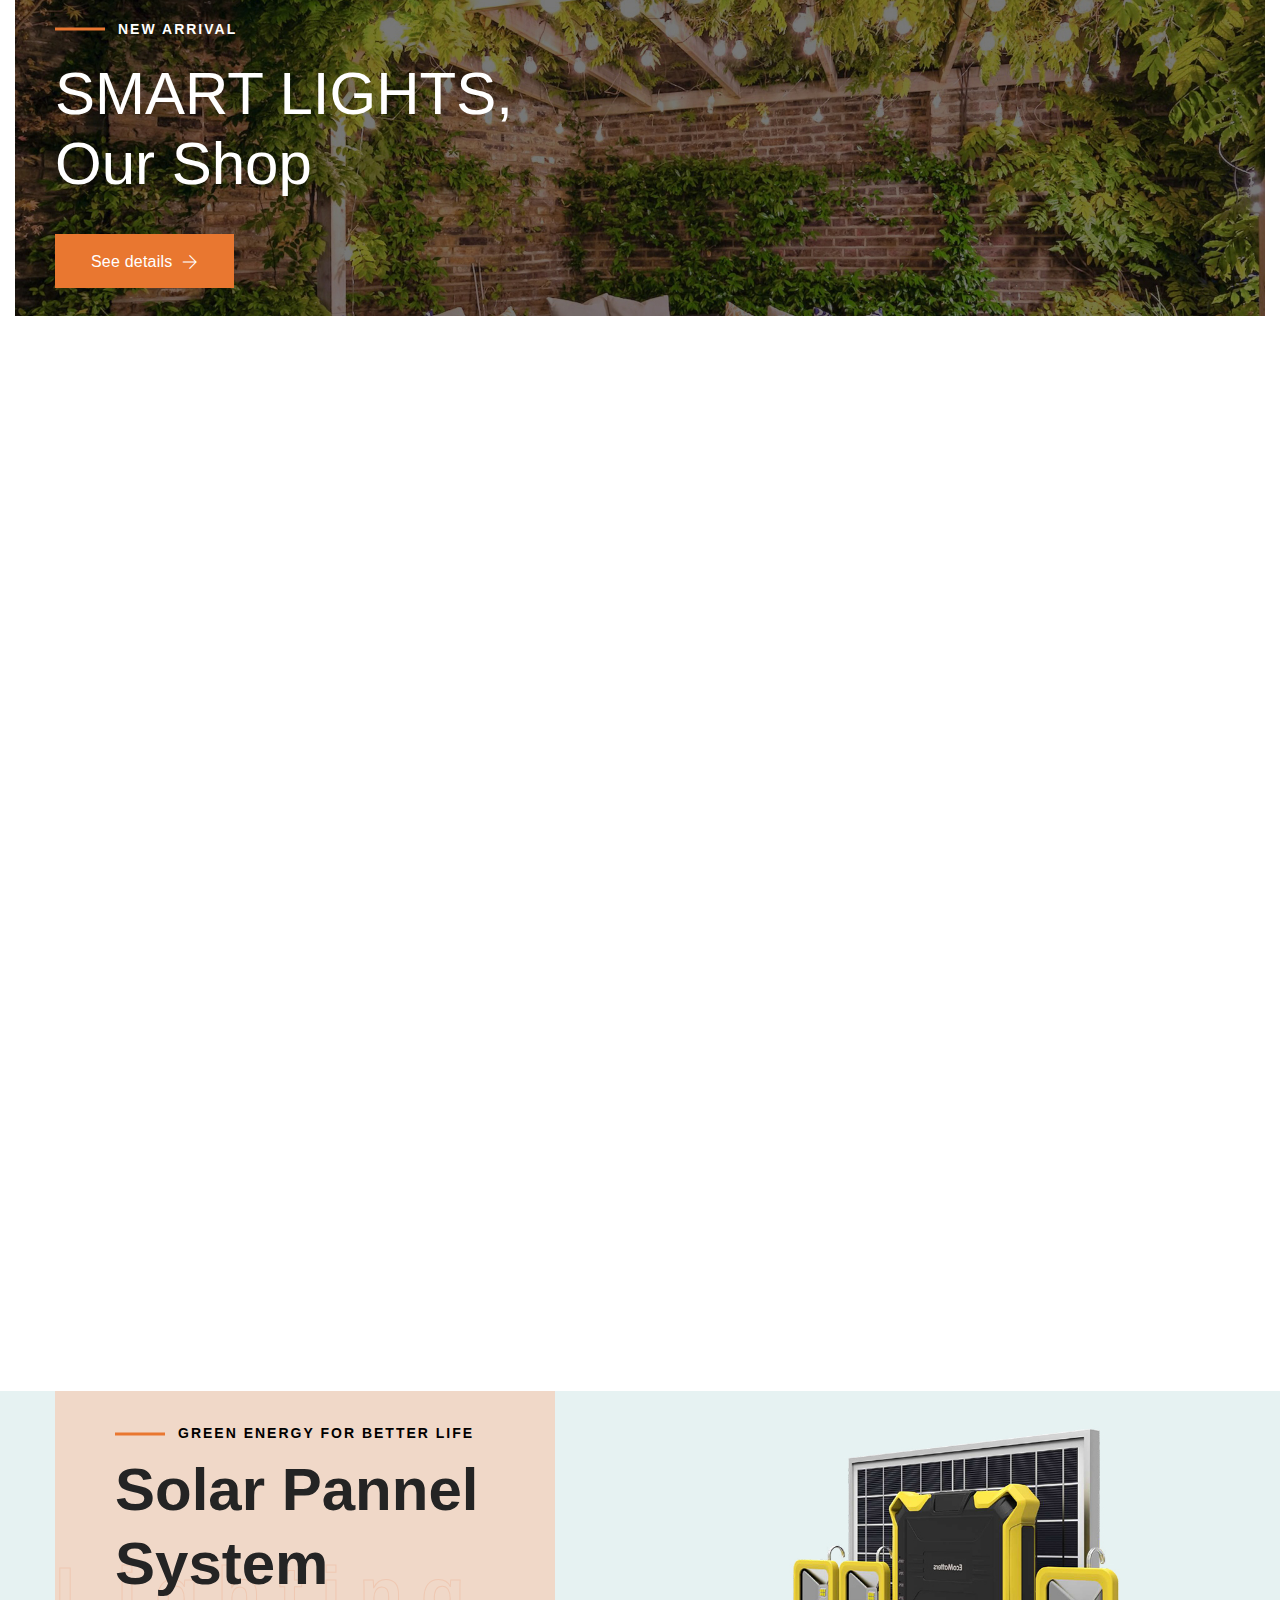
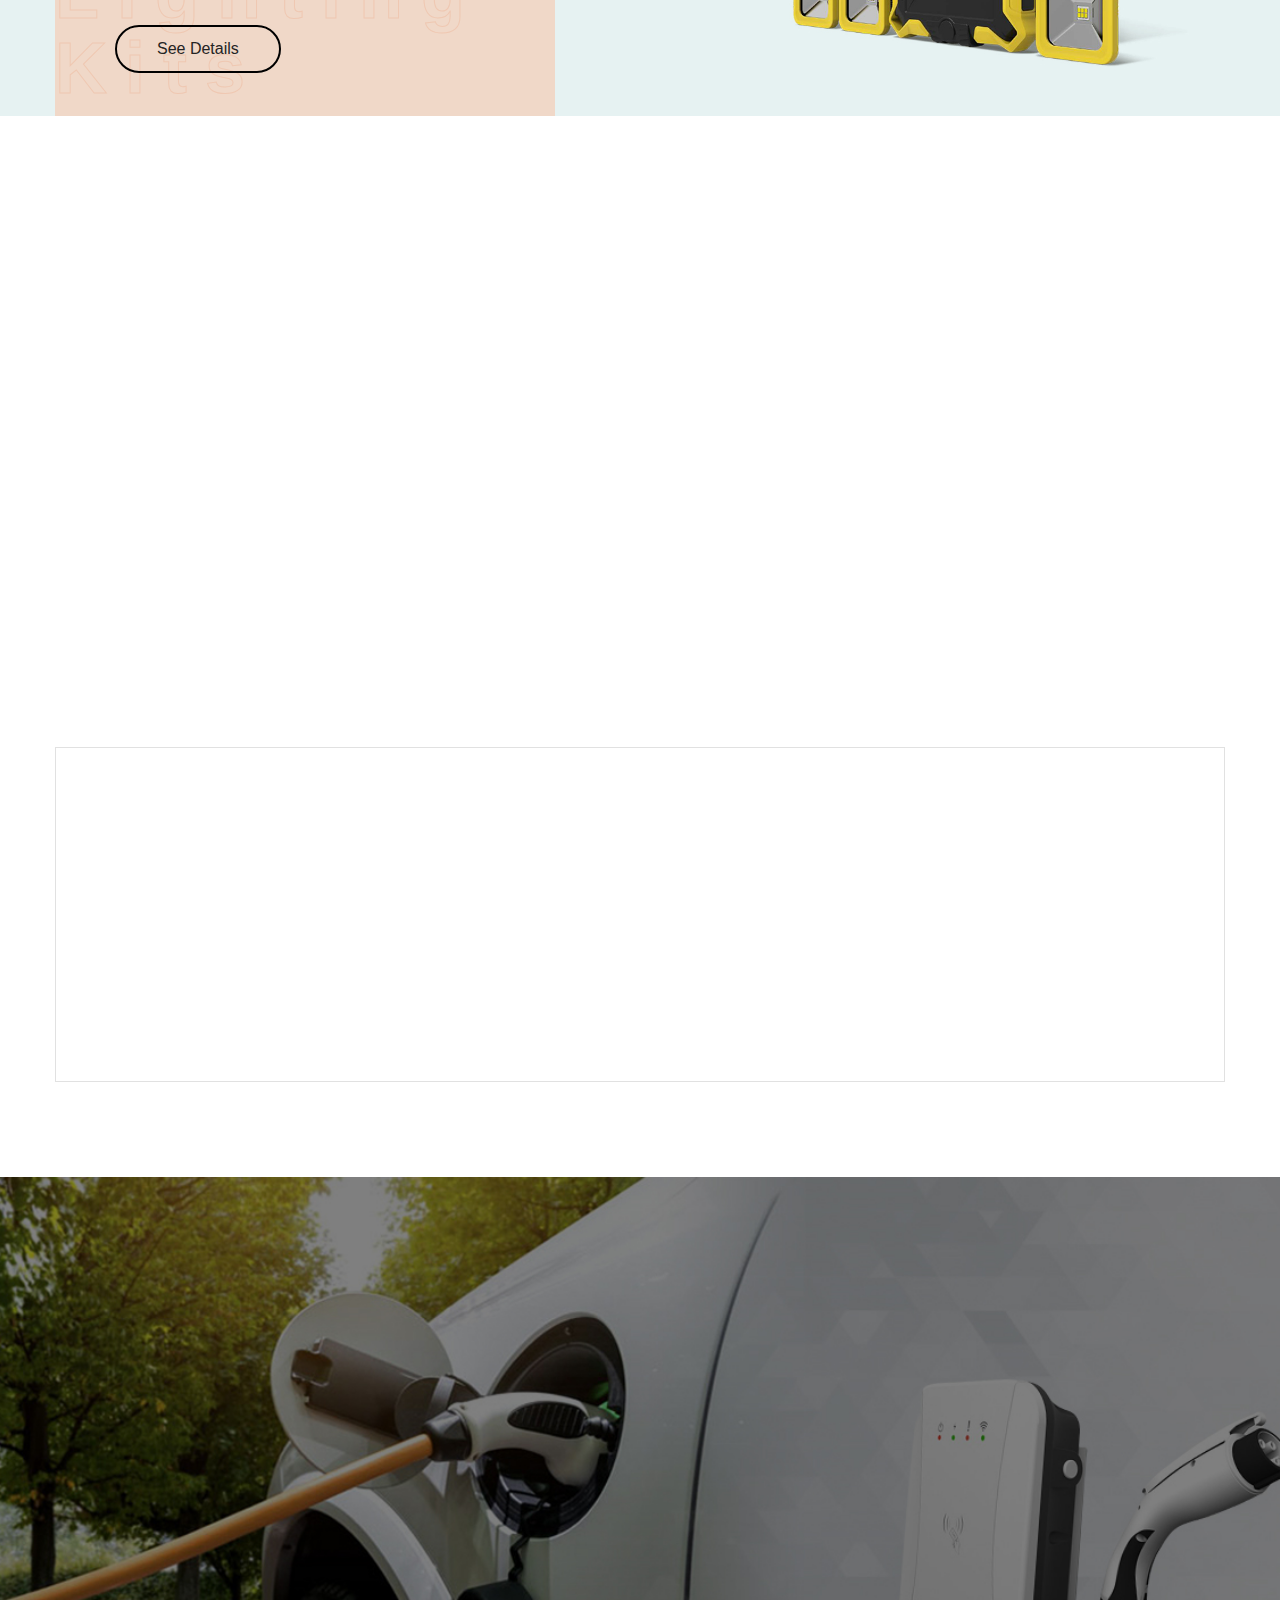
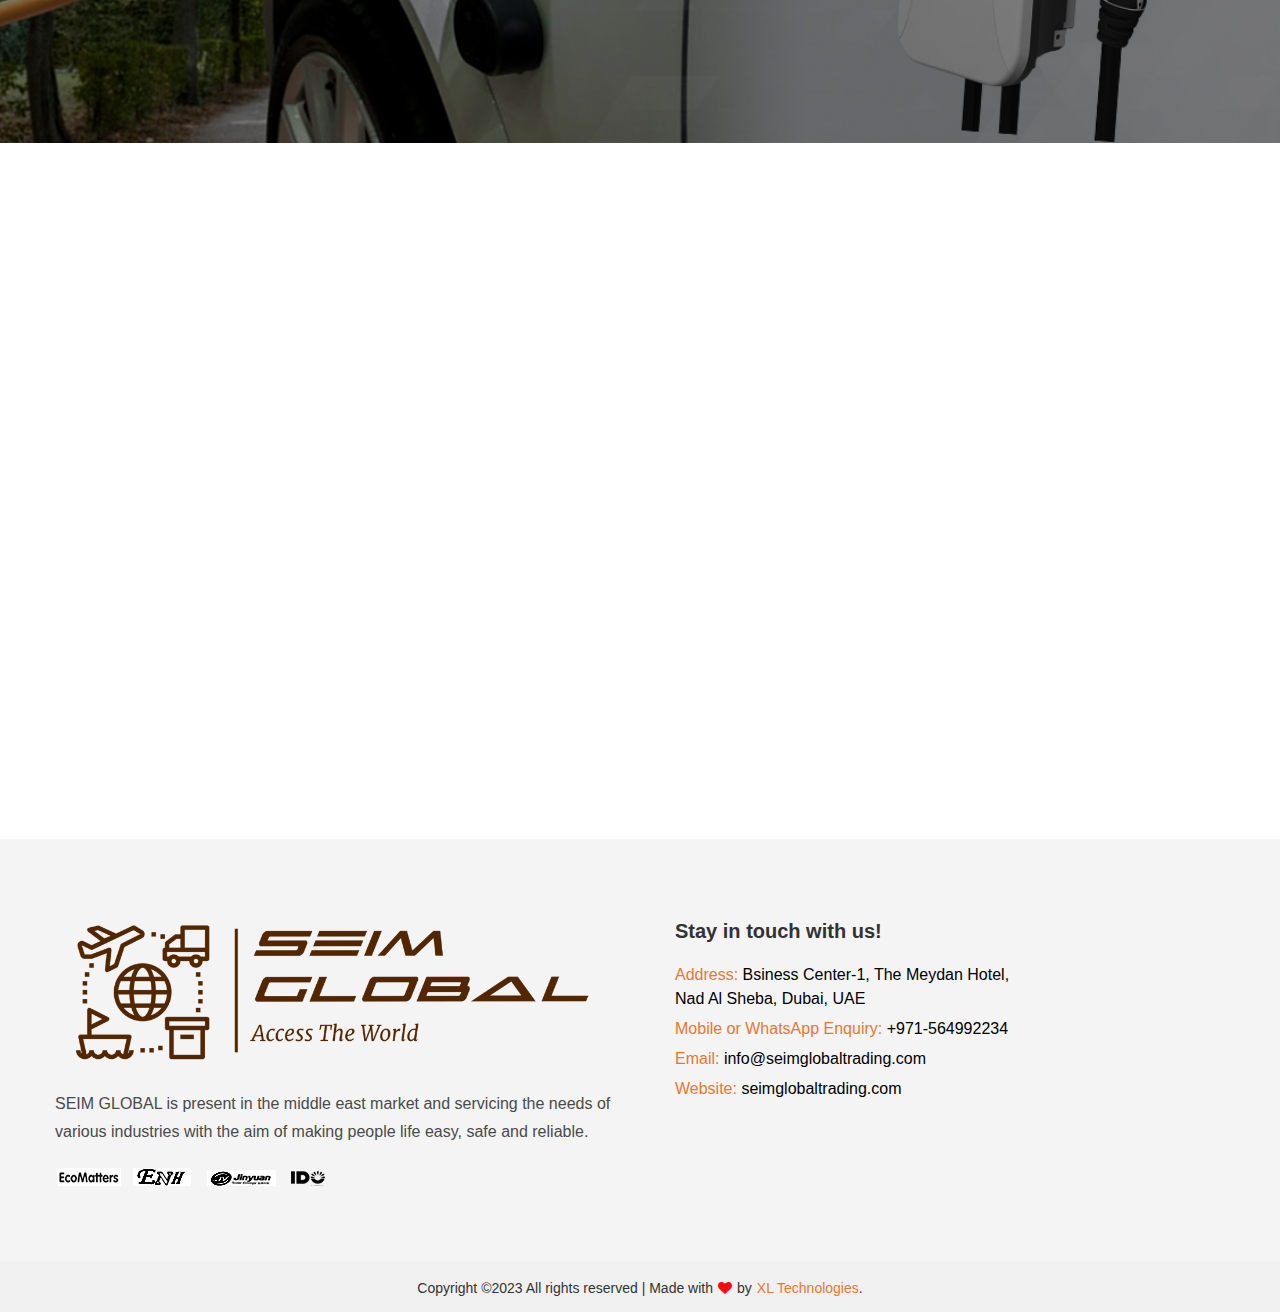
==== commit 846a2fc5: "Add files via upload" ====
--- a/index.html
+++ b/index.html
@@ -100,59 +100,55 @@
                                 <!-- <a class="dropdown-title" href="#">Products</a> -->
                                 <ul>
                                   <li>
-                                    <a href="./switch&socket.html"
-                                      >SWITCHES AND SOCKETS</a
-                                    >
-                                  </li>
-                                  <li>
-                                    <a href="./cablemanagement.html"
-                                      >CABLE MANAGEMENT SYSTEM</a
-                                    >
+                                    <a href="./switch&socket.html">SWITCHES AND SOCKETS</a>
+                                  </li>
+                                  <li>
+                                    <a href="./cablemanagement.html">CABLE MANAGEMENT SYSTEM</a>
                                   </li>
                                   <li>
                                     <a href="./lighting.html">LIGHTING</a>
                                   </li>
                                   <li>
-                                    <a href="./lighting.html">ACB & ACB Accessories</a>
-                                  </li>
-                                  <li>
-                                    <a href="./lighting.html">APFC Relay</a>
-                                  </li>
-                                  <li>
-                                    <a href="./lighting.html">ATS & ATS Accessories</a>
-                                  </li>
-                                  <li>
-                                    <a href="./lighting.html">Automation Products</a>
-                                  </li>
-                                  <li>
-                                    <a href="./lighting.html">Auxiliary Contactor</a>
-                                  </li>
-                                  <li>
-                                    <a href="./lighting.html">Buzzer</a>
-                                  </li>
-                                  <li>
-                                    <a href="./lighting.html">Capacitor</a>
-                                  </li>
-                                  <li>
-                                    <a href="./lighting.html">capacitor duty contactor</a>
-                                  </li>
-                                  <li>
-                                    <a href="javascript:void(0)">Relay Protective Accessories</a>
-                                  </li>
-                                  <li>
-                                    <a href="javascript:void(0)">Selector Switch</a>
-                                  </li>
-                                  <li>
-                                    <a href="javascript:void(0)">Selector Switch Accessories</a>
-                                  </li>
-                                  <li>
-                                    <a href="javascript:void(0)">Soft Starters</a>
-                                  </li>
-                                  <li>
-                                    <a href="javascript:void(0)">Surge Protection Device</a>
-                                  </li>
-                                  <li>
-                                    <a href="javascript:void(0)">Switch Changeover</a>
+                                    <a href="./product-details.html">ACB & ACB Accessories</a>
+                                  </li>
+                                  <li>
+                                    <a href="./product-details.html">APFC Relay</a>
+                                  </li>
+                                  <li>
+                                    <a href="./product-details.html">ATS & ATS Accessories</a>
+                                  </li>
+                                  <li>
+                                    <a href="./product-details.html">Automation Products</a>
+                                  </li>
+                                  <li>
+                                    <a href="./product-details.html">Auxiliary Contactor</a>
+                                  </li>
+                                  <li>
+                                    <a href="./product-details.html">Buzzer</a>
+                                  </li>
+                                  <li>
+                                    <a href="./product-details.html">Capacitor</a>
+                                  </li>
+                                  <li>
+                                    <a href="./product-details.html">capacitor duty contactor</a>
+                                  </li>
+                                  <li>
+                                    <a href="./product-details.html">Relay Protective Accessories</a>
+                                  </li>
+                                  <li>
+                                    <a href="./product-details.html">Selector Switch</a>
+                                  </li>
+                                  <li>
+                                    <a href="./product-details.html">Selector Switch Accessories</a>
+                                  </li>
+                                  <li>
+                                    <a href="./product-details.html">Soft Starters</a>
+                                  </li>
+                                  <li>
+                                    <a href="./product-details.html">Surge Protection Device</a>
+                                  </li>
+                                  <li>
+                                    <a href="./product-details.html">Switch Changeover</a>
                                   </li>
                                 </ul>
                               </li>
@@ -160,59 +156,55 @@
                                 <!-- <a class="dropdown-title" href="#">Products</a> -->
                                 <ul>
                                   <li>
-                                    <a href="javascript:void(0)">SOLAR SYSTEM</a>
-                                  </li>
-                                  <li>
-                                    <a href="javascript:void(0)"
-                                      >ELECTRIC VEHICLE CHARGER</a
-                                    >
-                                  </li>
-                                  <li>
-                                    <a href="javascript:void(0)"
-                                      >Control Transformer</a
-                                    >
-                                  </li>
-                                  <li>
-                                    <a href="javascript:void(0)">Current Transformer</a>
-                                  </li>
-                                  <li>
-                                    <a href="javascript:void(0)">Detuned Reactor</a>
-                                  </li>
-                                  <li>
-                                    <a href="javascript:void(0)">FSU</a>
-                                  </li>
-                                  <li>
-                                    <a href="javascript:void(0)">HMI</a>
-                                  </li>
-                                  <li>
-                                    <a href="javascript:void(0)">Indicating Lamp Accessories</a>
-                                  </li>
-                                  <li>
-                                    <a href="javascript:void(0)">Lamp Indicating</a>
-                                  </li>
-                                  <li>
-                                    <a href="javascript:void(0)">Limit Switch</a>
-                                  </li>
-                                  <li>
-                                    <a href="javascript:void(0)">Limit Switch Accessories</a>
-                                  </li>
-                                  <li>
-                                    <a href="javascript:void(0)">Switch Fuse Unit Accessories</a>
-                                  </li>
-                                  <li>
-                                    <a href="javascript:void(0)">Switch Isolator</a>
-                                  </li>
-                                  <li>
-                                    <a href="javascript:void(0)">Switch Isolator Accessories</a>
-                                  </li>
-                                  <li>
-                                    <a href="javascript:void(0)">Timer Accessories</a>
-                                  </li>
-                                  <li>
-                                    <a href="javascript:void(0)">Timer Electronic</a>
-                                  </li>
-                                  <li>
-                                    <a href="javascript:void(0)">VFD & VFD Accessories</a>
+                                    <a href="./product-details.html">SOLAR SYSTEM</a>
+                                  </li>
+                                  <li>
+                                    <a href="./product-details.html">ELECTRIC VEHICLE CHARGER</a>
+                                  </li>
+                                  <li>
+                                    <a href="./product-details.html" >Control Transformer</a>
+                                  </li>
+                                  <li>
+                                    <a href="./product-details.html">Current Transformer</a>
+                                  </li>
+                                  <li>
+                                    <a href="./product-details.html">Detuned Reactor</a>
+                                  </li>
+                                  <li>
+                                    <a href="./product-details.html">FSU</a>
+                                  </li>
+                                  <li>
+                                    <a href="./product-details.html">HMI</a>
+                                  </li>
+                                  <li>
+                                    <a href="./product-details.html">Indicating Lamp Accessories</a>
+                                  </li>
+                                  <li>
+                                    <a href="./product-details.html">Lamp Indicating</a>
+                                  </li>
+                                  <li>
+                                    <a href="./product-details.html">Limit Switch</a>
+                                  </li>
+                                  <li>
+                                    <a href="./product-details.html">Limit Switch Accessories</a>
+                                  </li>
+                                  <li>
+                                    <a href="./product-details.html">Switch Fuse Unit Accessories</a>
+                                  </li>
+                                  <li>
+                                    <a href="./product-details.html">Switch Isolator</a>
+                                  </li>
+                                  <li>
+                                    <a href="./product-details.html">Switch Isolator Accessories</a>
+                                  </li>
+                                  <li>
+                                    <a href="./product-details.html">Timer Accessories</a>
+                                  </li>
+                                  <li>
+                                    <a href="./product-details.html">Timer Electronic</a>
+                                  </li>
+                                  <li>
+                                    <a href="./product-details.html">VFD & VFD Accessories</a>
                                   </li>
                                 </ul>
                               </li>
@@ -220,56 +212,52 @@
                                 <!-- <a class="dropdown-title" href="#">Products</a> -->
                                 <ul>
                                   <li>
-                                    <a href="javascript:void(0)">MCB</a>
-                                  </li>
-                                  <li>
-                                    <a href="javascript:void(0)"
-                                      >MCB Accessories</a
-                                    >
-                                  </li>
-                                  <li>
-                                    <a href="javascript:void(0)"
-                                      >MCCB</a
-                                    >
-                                  </li>
-                                  <li>
-                                    <a href="javascript:void(0)">MCCB Accessories</a>
-                                  </li>
-                                  <li>
-                                    <a href="javascript:void(0)">Meter</a>
-                                  </li>
-                                  <li>
-                                    <a href="javascript:void(0)">MPCB</a>
-                                  </li>
-                                  <li>
-                                    <a href="javascript:void(0)">MPCB Accessories</a>
-                                  </li>
-                                  <li>
-                                    <a href="javascript:void(0)">Plug & Socket</a>
-                                  </li>
-                                  <li>
-                                    <a href="javascript:void(0)">Power Contactor</a>
-                                  </li>
-                                  <li>
-                                    <a href="javascript:void(0)">Power Contactor Accessories</a>
-                                  </li>
-                                  <li>
-                                    <a href="javascript:void(0)">Power Supply Unit</a>
-                                  </li>
-                                  <li>
-                                    <a href="javascript:void(0)">Power supply Unit Accessories</a>
-                                  </li>
-                                  <li>
-                                    <a href="javascript:void(0)">Push Button</a>
-                                  </li>
-                                  <li>
-                                    <a href="javascript:void(0)">Push Button Accessories</a>
-                                  </li>
-                                  <li>
-                                    <a href="javascript:void(0)">Relay Over Load Bimetal</a>
-                                  </li>
-                                  <li>
-                                    <a href="javascript:void(0)">Relay Protective</a>
+                                    <a href="./product-details.html">MCB</a>
+                                  </li>
+                                  <li>
+                                    <a href="./product-details.html">MCB Accessories</a>
+                                  </li>
+                                  <li>
+                                    <a href="./product-details.html">MCCB</a>
+                                  </li>
+                                  <li>
+                                    <a href="./product-details.html">MCCB Accessories</a>
+                                  </li>
+                                  <li>
+                                    <a href="./product-details.html">Meter</a>
+                                  </li>
+                                  <li>
+                                    <a href="./product-details.html">MPCB</a>
+                                  </li>
+                                  <li>
+                                    <a href="./product-details.html">MPCB Accessories</a>
+                                  </li>
+                                  <li>
+                                    <a href="./product-details.html">Plug & Socket</a>
+                                  </li>
+                                  <li>
+                                    <a href="./product-details.html">Power Contactor</a>
+                                  </li>
+                                  <li>
+                                    <a href="./product-details.html">Power Contactor Accessories</a>
+                                  </li>
+                                  <li>
+                                    <a href="./product-details.html">Power Supply Unit</a>
+                                  </li>
+                                  <li>
+                                    <a href="./product-details.html">Power supply Unit Accessories</a>
+                                  </li>
+                                  <li>
+                                    <a href="./product-details.html">Push Button</a>
+                                  </li>
+                                  <li>
+                                    <a href="./product-details.html">Push Button Accessories</a>
+                                  </li>
+                                  <li>
+                                    <a href="./product-details.html">Relay Over Load Bimetal</a>
+                                  </li>
+                                  <li>
+                                    <a href="./product-details.html">Relay Protective</a>
                                   </li>                                  
                                 </ul>
                               </li>
@@ -278,7 +266,7 @@
                         </ul>
                       </li>
                       <li>
-                        <a href="javascript:void(0)">BROCHURES</a>
+                        <a href="./product-details.html">BROCHURES</a>
                         <ul class="mega-menu-style mega-menu-mrg-1">
                           <li>
                             <ul>
@@ -441,7 +429,7 @@
                 <div class="banner-content-12">
                   <h2>Intelligent Integrated Solar Light</h2>
                   <div class="btn-style-7">
-                    <a href="javascript:void(0)">See Details</a>
+                    <a href="./product-details.html">See Details</a>
                   </div>
                 </div>
               </div>
@@ -511,7 +499,7 @@
                   ><img src="assets/images/category/category-12.png" alt=""
                 /></a>
                 <div class="category-content-3">
-                  <h3><a href="javascript:void(0)">Home Appliances</a></h3>
+                  <h3><a href="./product-details.html">Home Appliances</a></h3>
                   <span>1K+ Products</span>
                 </div>
               </div>
@@ -527,7 +515,7 @@
                 /></a>
                 <div class="category-content-3">
                   <h3>
-                    <a href="javascript:void(0)">Electrical Equipment</a>
+                    <a href="./product-details.html">Electrical Equipment</a>
                   </h3>
                   <span>1K+ Products</span>
                 </div>
@@ -543,7 +531,7 @@
                   ><img src="assets/images/category/category-14.png" alt=""
                 /></a>
                 <div class="category-content-3">
-                  <h3><a href="javascript:void(0)">Inverter & Charger</a></h3>
+                  <h3><a href="./product-details.html">Inverter & Charger</a></h3>
                   <span>1K+ Products</span>
                 </div>
               </div>
@@ -713,7 +701,7 @@
                         <h1 class="animated" style="color: #ff7100f2;">Unique <br />Collection</h1>
                         <div class="slider-btn-2 btn-hover">
                           <a
-                            href="javascript:void(0)"
+                          href="./product-details.html"
                             class="btn hover-border-radius theme-color animated"
                           >
                             See Details
@@ -879,7 +867,7 @@
                   data-aos-delay="200"
                 >
                   <div class="product-img img-zoom mb-25">
-                    <a href="javascript:void(0)">
+                    <a href="./product-details.html"
                       <img
                         src="assets/images/product/1 Gang Switch.jpg"
                         alt=""
@@ -903,7 +891,7 @@
                   data-aos-delay="400"
                 >
                   <div class="product-img img-zoom mb-25">
-                    <a href="javascript:void(0)">
+                    <a href="./product-details.html"
                       <img
                         src="assets/images/product/2 Gang Switch.jpg"
                         alt=""
@@ -927,7 +915,7 @@
                   data-aos-delay="600"
                 >
                   <div class="product-img img-zoom mb-25">
-                    <a href="javascript:void(0)">
+                    <a href="./product-details.html"
                       <img
                         src="assets/images/product/3 Gang Switch.jpg"
                         alt=""
@@ -951,7 +939,7 @@
                   data-aos-delay="800"
                 >
                   <div class="product-img img-zoom mb-25">
-                    <a href="javascript:void(0)">
+                    <a href="./product-details.html"
                       <img
                         src="assets/images/product/4 Gang Switch.jpg"
                         alt=""
@@ -975,7 +963,7 @@
                   data-aos-delay="1000"
                 >
                   <div class="product-img img-zoom mb-25">
-                    <a href="javascript:void(0)">
+                    <a href="./product-details.html"
                       <img
                         src="assets/images/product/13A Switched Socket with Neon.jpg"
                         alt=""
@@ -999,7 +987,7 @@
                   data-aos-delay="1200"
                 >
                   <div class="product-img img-zoom mb-25">
-                    <a href="javascript:void(0)">
+                    <a href="./product-details.html"
                       <img
                         src="assets/images/product/15A Switched Socket with Neon.jpg"
                         alt=""
@@ -1023,7 +1011,7 @@
                   data-aos-delay="1400"
                 >
                   <div class="product-img img-zoom mb-25">
-                    <a href="javascript:void(0)">
+                    <a href="./product-details.html"
                       <img
                         src="assets/images/product/20A Switch with Neon.jpg"
                         alt=""
@@ -2182,157 +2170,149 @@
                     <li><a href="./switch&socket.html">SWITCHES AND SOCKETS</a></li>
                     <li><a href="./cablemanagement.html">CABLE MANAGEMENT SYSTEM</a></li>
                     <li><a href="./lighting.html">LIGHTING</a></li>
-                    <li><a href="javascript:void(0)">SOLAR SYSTEM</a></li>
-                    <li><a href="javascript:void(0)">ELECTRIC VEHICLE CHARGER</a></li>
+                    <li><a href="./product-details.html">SOLAR SYSTEM</a></li>
+                    <li><a href="./product-details.html">ELECTRIC VEHICLE CHARGER</a></li>
                     
                     <li>
-                      <a href="./lighting.html">ACB & ACB Accessories</a>
-                    </li>
-                    <li>
-                      <a href="./lighting.html">APFC Relay</a>
-                    </li>
-                    <li>
-                      <a href="./lighting.html">ATS & ATS Accessories</a>
-                    </li>
-                    <li>
-                      <a href="./lighting.html">Automation Products</a>
-                    </li>
-                    <li>
-                      <a href="./lighting.html">Auxiliary Contactor</a>
-                    </li>
-                    <li>
-                      <a href="./lighting.html">Buzzer</a>
-                    </li>
-                    <li>
-                      <a href="./lighting.html">Capacitor</a>
-                    </li>
-                    <li>
-                      <a href="./lighting.html">capacitor duty contactor</a>
-                    </li>
-                    <li>
-                      <a href="javascript:void(0)">Relay Protective Accessories</a>
-                    </li>
-                    <li>
-                      <a href="javascript:void(0)">Selector Switch</a>
-                    </li>
-                    <li>
-                      <a href="javascript:void(0)">Selector Switch Accessories</a>
-                    </li>
-                    <li>
-                      <a href="javascript:void(0)">Soft Starters</a>
-                    </li>
-                    <li>
-                      <a href="javascript:void(0)">Surge Protection Device</a>
-                    </li>
-                    <li>
-                      <a href="javascript:void(0)">Switch Changeover</a>
-                    </li>
-                    <li>
-                      <a href="javascript:void(0)">SOLAR SYSTEM</a>
-                    </li>
-                    <li>
-                      <a href="javascript:void(0)"
-                        >ELECTRIC VEHICLE CHARGER</a
-                      >
-                    </li>
-                    <li>
-                      <a href="javascript:void(0)"
-                        >Control Transformer</a
-                      >
-                    </li>
-                    <li>
-                      <a href="javascript:void(0)">Current Transformer</a>
-                    </li>
-                    <li>
-                      <a href="javascript:void(0)">Detuned Reactor</a>
-                    </li>
-                    <li>
-                      <a href="javascript:void(0)">FSU</a>
-                    </li>
-                    <li>
-                      <a href="javascript:void(0)">HMI</a>
-                    </li>
-                    <li>
-                      <a href="javascript:void(0)">Indicating Lamp Accessories</a>
-                    </li>
-                    <li>
-                      <a href="javascript:void(0)">Lamp Indicating</a>
-                    </li>
-                    <li>
-                      <a href="javascript:void(0)">Limit Switch</a>
-                    </li>
-                    <li>
-                      <a href="javascript:void(0)">Limit Switch Accessories</a>
-                    </li>
-                    <li>
-                      <a href="javascript:void(0)">Switch Fuse Unit Accessories</a>
-                    </li>
-                    <li>
-                      <a href="javascript:void(0)">Switch Isolator</a>
-                    </li>
-                    <li>
-                      <a href="javascript:void(0)">Switch Isolator Accessories</a>
-                    </li>
-                    <li>
-                      <a href="javascript:void(0)">Timer Accessories</a>
-                    </li>
-                    <li>
-                      <a href="javascript:void(0)">Timer Electronic</a>
-                    </li>
-                    <li>
-                      <a href="javascript:void(0)">VFD & VFD Accessories</a>
-                    </li>
-                    <li>
-                      <a href="javascript:void(0)">MCB</a>
-                    </li>
-                    <li>
-                      <a href="javascript:void(0)"
-                        >MCB Accessories</a
-                      >
-                    </li>
-                    <li>
-                      <a href="javascript:void(0)"
-                        >MCCB</a
-                      >
-                    </li>
-                    <li>
-                      <a href="javascript:void(0)">MCCB Accessories</a>
-                    </li>
-                    <li>
-                      <a href="javascript:void(0)">Meter</a>
-                    </li>
-                    <li>
-                      <a href="javascript:void(0)">MPCB</a>
-                    </li>
-                    <li>
-                      <a href="javascript:void(0)">MPCB Accessories</a>
-                    </li>
-                    <li>
-                      <a href="javascript:void(0)">Plug & Socket</a>
-                    </li>
-                    <li>
-                      <a href="javascript:void(0)">Power Contactor</a>
-                    </li>
-                    <li>
-                      <a href="javascript:void(0)">Power Contactor Accessories</a>
-                    </li>
-                    <li>
-                      <a href="javascript:void(0)">Power Supply Unit</a>
-                    </li>
-                    <li>
-                      <a href="javascript:void(0)">Power supply Unit Accessories</a>
-                    </li>
-                    <li>
-                      <a href="javascript:void(0)">Push Button</a>
-                    </li>
-                    <li>
-                      <a href="javascript:void(0)">Push Button Accessories</a>
-                    </li>
-                    <li>
-                      <a href="javascript:void(0)">Relay Over Load Bimetal</a>
-                    </li>
-                    <li>
-                      <a href="javascript:void(0)">Relay Protective</a>
+                      <a href="./product-details.html">ACB & ACB Accessories</a>
+                    </li>
+                    <li>
+                      <a href="./product-details.html">APFC Relay</a>
+                    </li>
+                    <li>
+                      <a href="./product-details.html">ATS & ATS Accessories</a>
+                    </li>
+                    <li>
+                      <a href="./product-details.html">Automation Products</a>
+                    </li>
+                    <li>
+                      <a href="./product-details.html">Auxiliary Contactor</a>
+                    </li>
+                    <li>
+                      <a href="./product-details.html">Buzzer</a>
+                    </li>
+                    <li>
+                      <a href="./product-details.html">Capacitor</a>
+                    </li>
+                    <li>
+                      <a href="./product-details.html">capacitor duty contactor</a>
+                    </li>
+                    <li>
+                      <a href="./product-details.html">Relay Protective Accessories</a>
+                    </li>
+                    <li>
+                      <a href="./product-details.html">Selector Switch</a>
+                    </li>
+                    <li>
+                      <a href="./product-details.html">Selector Switch Accessories</a>
+                    </li>
+                    <li>
+                      <a href="./product-details.html">Soft Starters</a>
+                    </li>
+                    <li>
+                      <a href="./product-details.html">Surge Protection Device</a>
+                    </li>
+                    <li>
+                      <a href="./product-details.html">Switch Changeover</a>
+                    </li>
+                    <li>
+                      <a href="./product-details.html">SOLAR SYSTEM</a>
+                    </li>
+                    <li>
+                      <a href="./product-details.html">ELECTRIC VEHICLE CHARGER</a>
+                    </li>
+                    <li>
+                      <a href="./product-details.html">Control Transformer</a>
+                    </li>
+                    <li>
+                      <a href="./product-details.html">Current Transformer</a>
+                    </li>
+                    <li>
+                      <a href="./product-details.html">Detuned Reactor</a>
+                    </li>
+                    <li>
+                      <a href="./product-details.html">FSU</a>
+                    </li>
+                    <li>
+                      <a href="./product-details.html">HMI</a>
+                    </li>
+                    <li>
+                      <a href="./product-details.html">Indicating Lamp Accessories</a>
+                    </li>
+                    <li>
+                      <a href="./product-details.html">Lamp Indicating</a>
+                    </li>
+                    <li>
+                      <a href="./product-details.html">Limit Switch</a>
+                    </li>
+                    <li>
+                      <a href="./product-details.html">Limit Switch Accessories</a>
+                    </li>
+                    <li>
+                      <a href="./product-details.html">Switch Fuse Unit Accessories</a>
+                    </li>
+                    <li>
+                      <a href="./product-details.html">Switch Isolator</a>
+                    </li>
+                    <li>
+                      <a href="./product-details.html">Switch Isolator Accessories</a>
+                    </li>
+                    <li>
+                      <a href="./product-details.html">Timer Accessories</a>
+                    </li>
+                    <li>
+                      <a href="./product-details.html">Timer Electronic</a>
+                    </li>
+                    <li>
+                      <a href="./product-details.html">VFD & VFD Accessories</a>
+                    </li>
+                    <li>
+                      <a href="./product-details.html">MCB</a>
+                    </li>
+                    <li>
+                      <a href="./product-details.html">MCB Accessories</a>
+                    </li>
+                    <li>
+                      <a href="./product-details.html">MCCB</a>
+                    </li>
+                    <li>
+                      <a href="./product-details.html">MCCB Accessories</a>
+                    </li>
+                    <li>
+                      <a href="./product-details.html">Meter</a>
+                    </li>
+                    <li>
+                      <a href="./product-details.html">MPCB</a>
+                    </li>
+                    <li>
+                      <a href="./product-details.html">MPCB Accessories</a>
+                    </li>
+                    <li>
+                      <a href="./product-details.html">Plug & Socket</a>
+                    </li>
+                    <li>
+                      <a href="./product-details.html">Power Contactor</a>
+                    </li>
+                    <li>
+                      <a href="./product-details.html">Power Contactor Accessories</a>
+                    </li>
+                    <li>
+                      <a href="./product-details.html">Power Supply Unit</a>
+                    </li>
+                    <li>
+                      <a href="./product-details.html">Power supply Unit Accessories</a>
+                    </li>
+                    <li>
+                      <a href="./product-details.html">Push Button</a>
+                    </li>
+                    <li>
+                      <a href="./product-details.html">Push Button Accessories</a>
+                    </li>
+                    <li>
+                      <a href="./product-details.html">Relay Over Load Bimetal</a>
+                    </li>
+                    <li>
+                      <a href="./product-details.html">Relay Protective</a>
                     </li>  
                   </ul>
                 </li>
--- a/assets/css/style.css
+++ b/assets/css/style.css
@@ -203,7 +203,14 @@
 .select2-dropdown {
   z-index: 8;
 }
-
+.main-menu > nav > ul > li.products > ul li a{
+  font-size: 12px !important;
+  border-bottom: 1px solid #522700;
+}
+.main-menu > nav > ul > li.products > ul li{
+  margin-bottom: 12px !important;
+  
+}
 select {
   width: 100%;
   background: transparent;
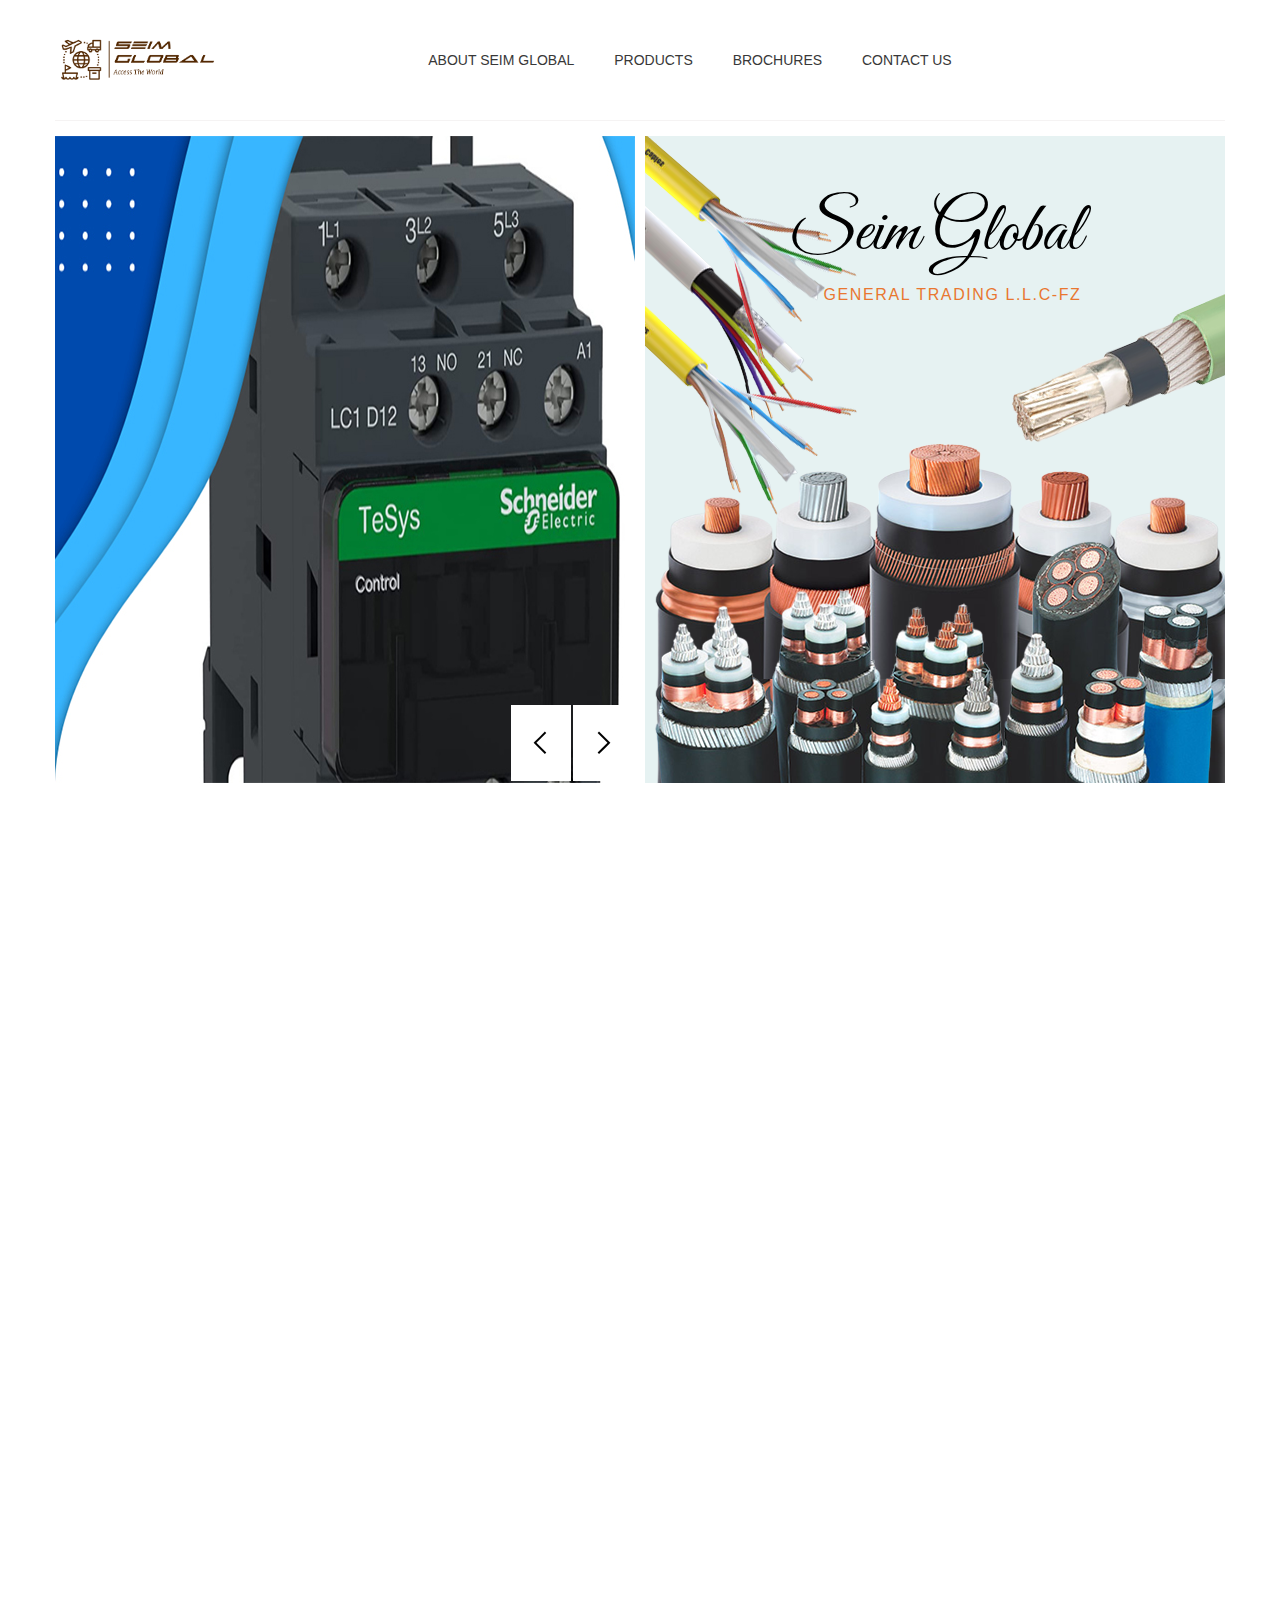
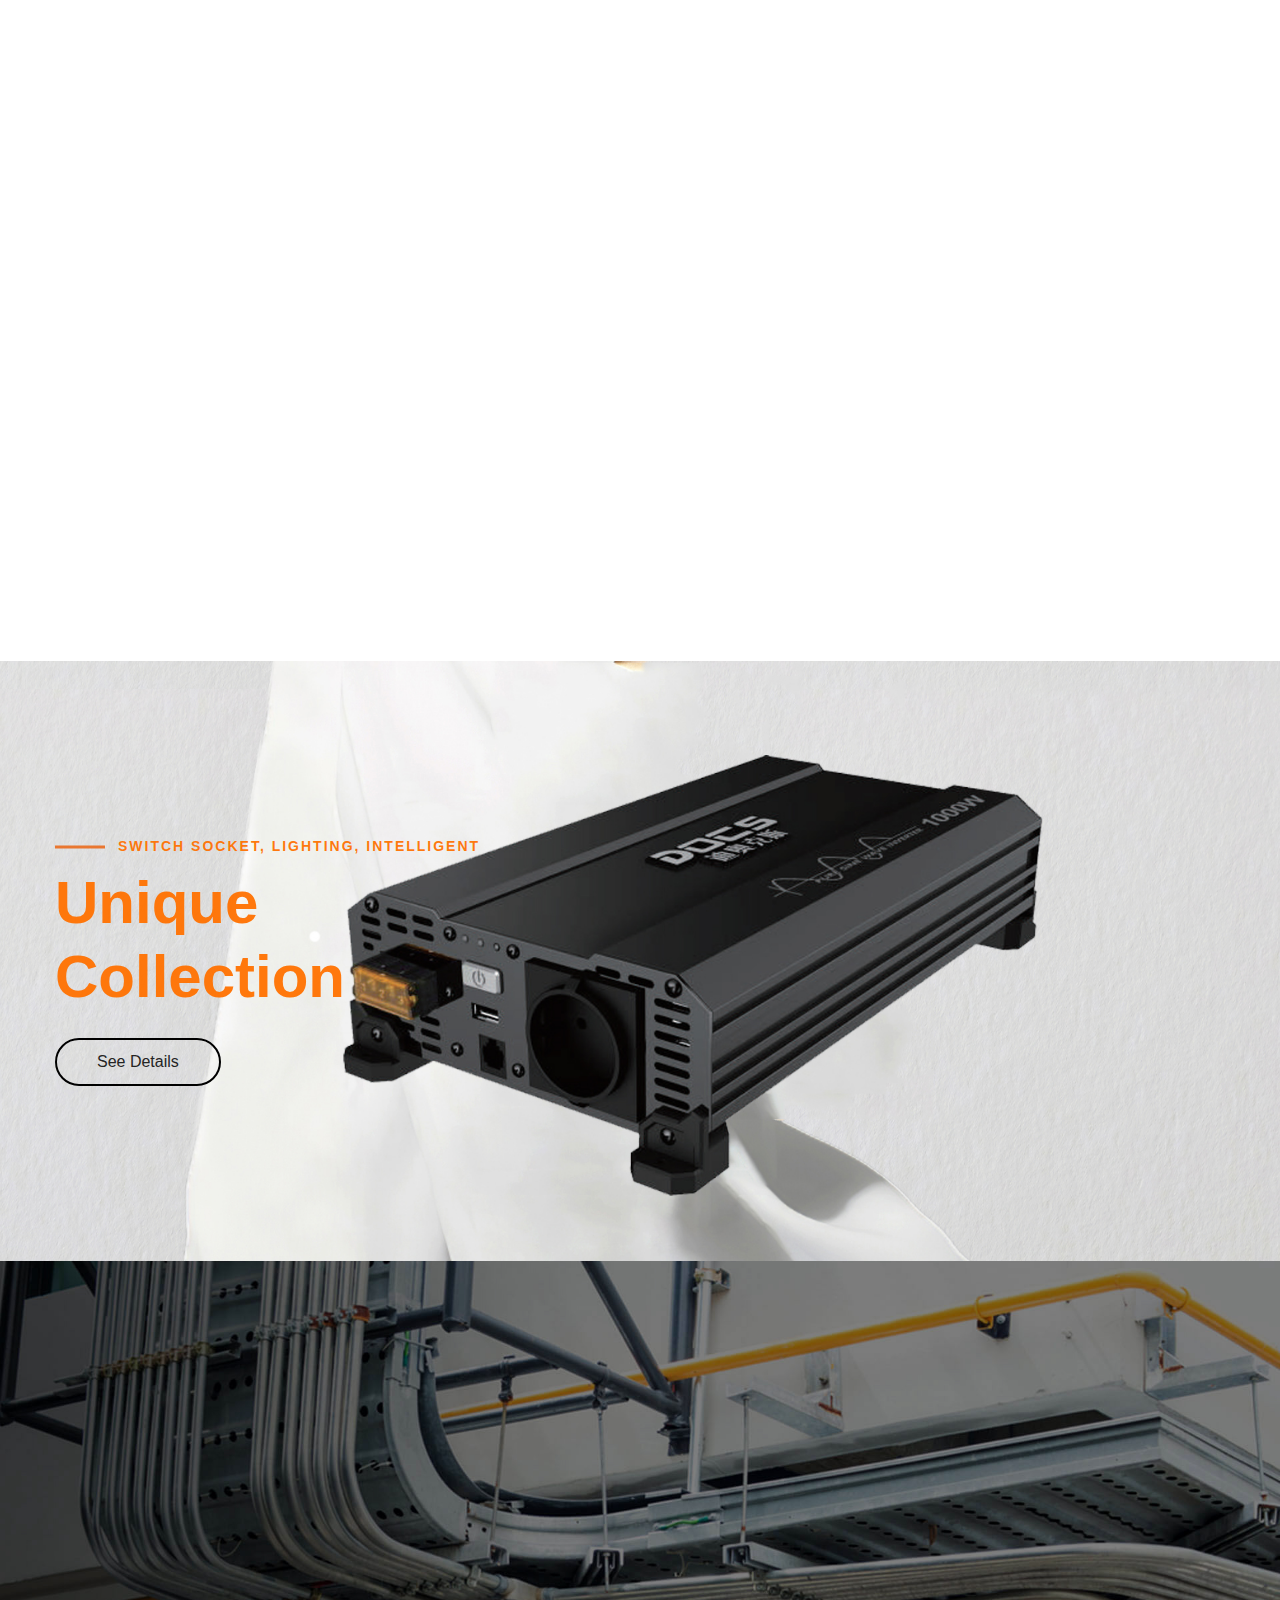
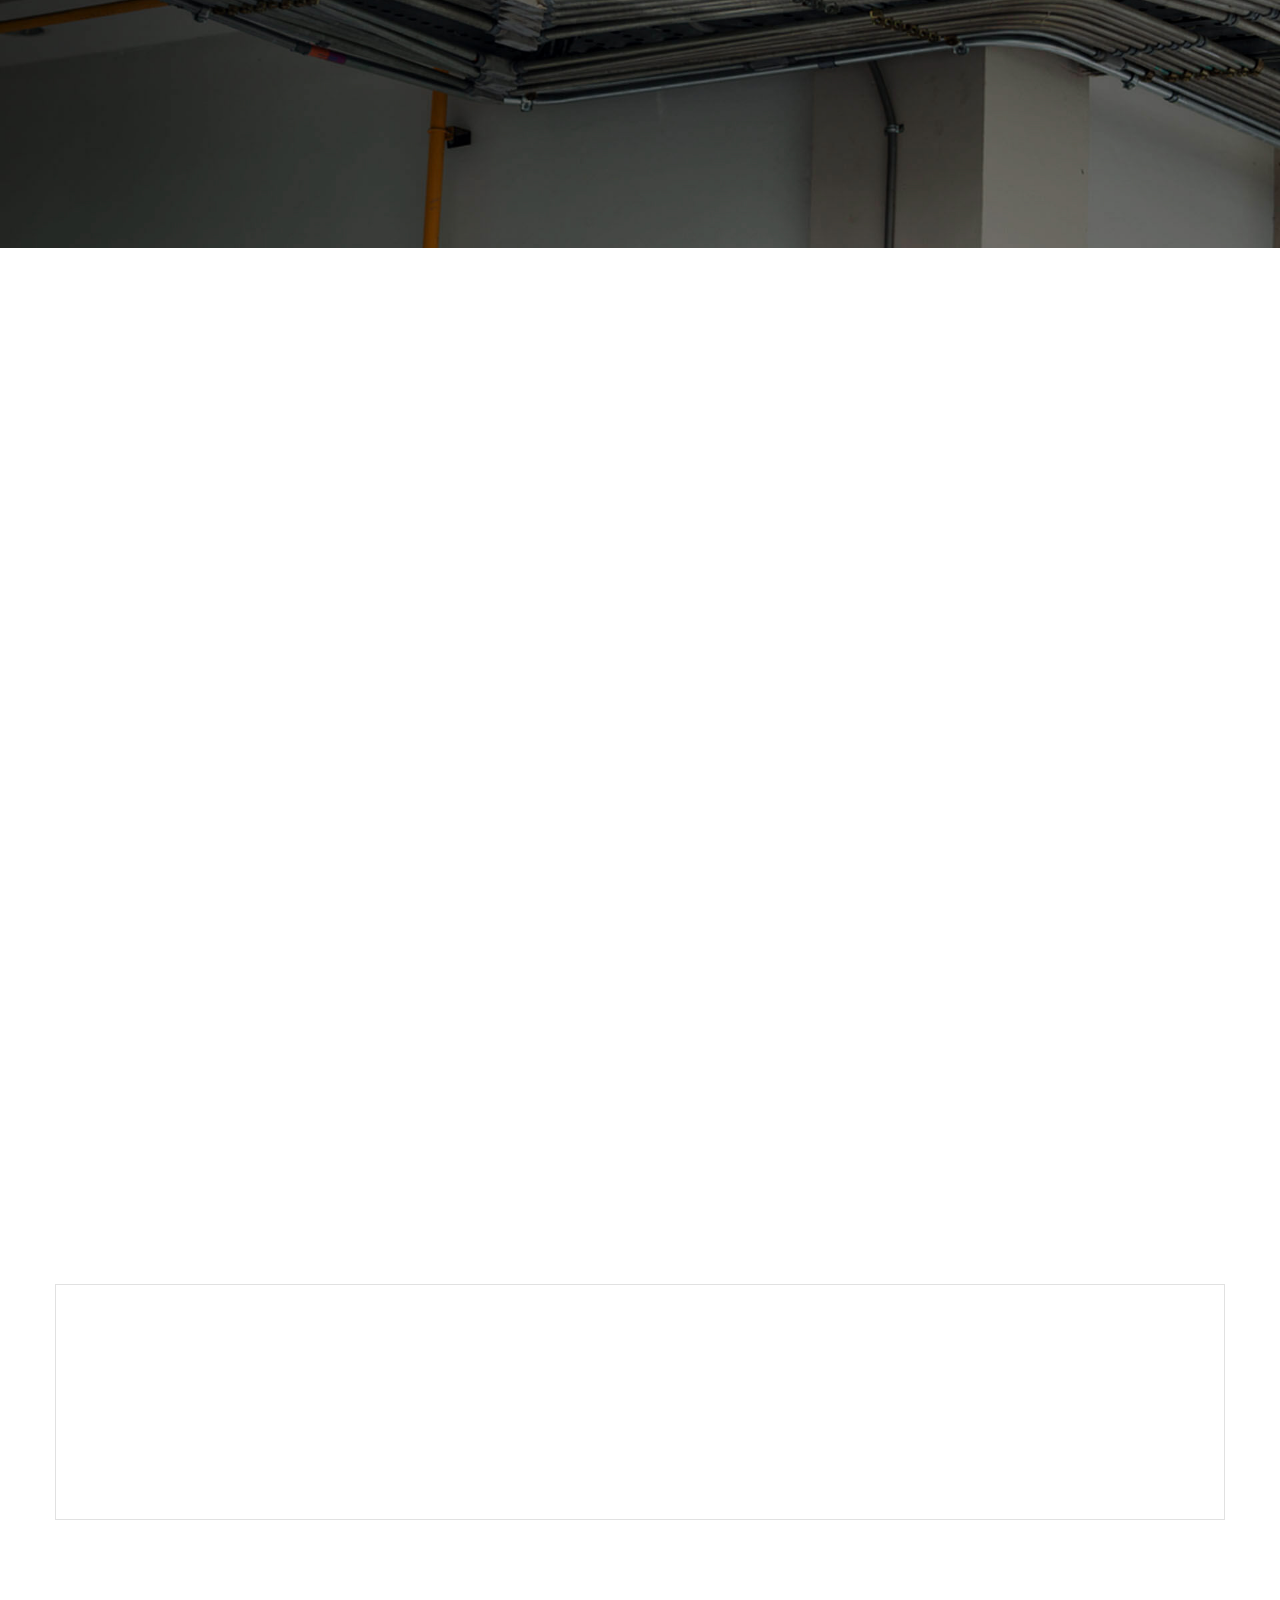
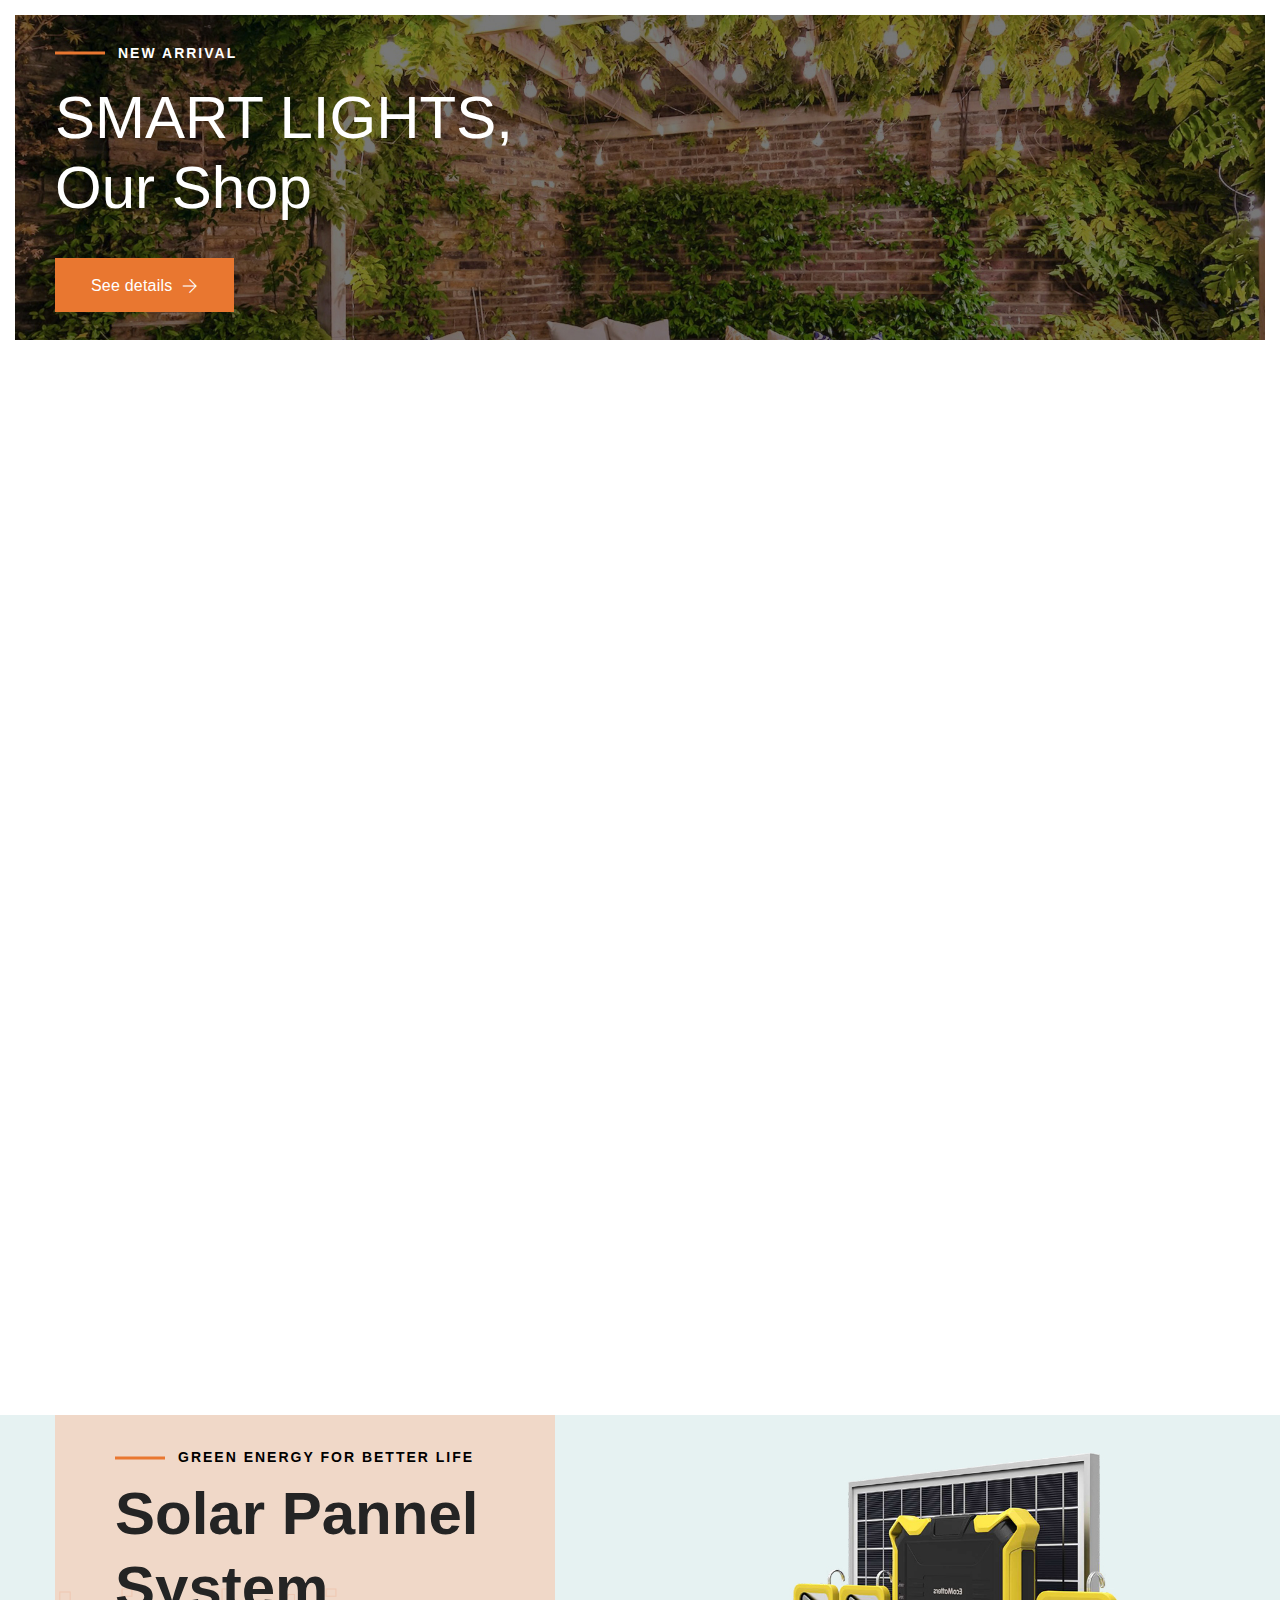
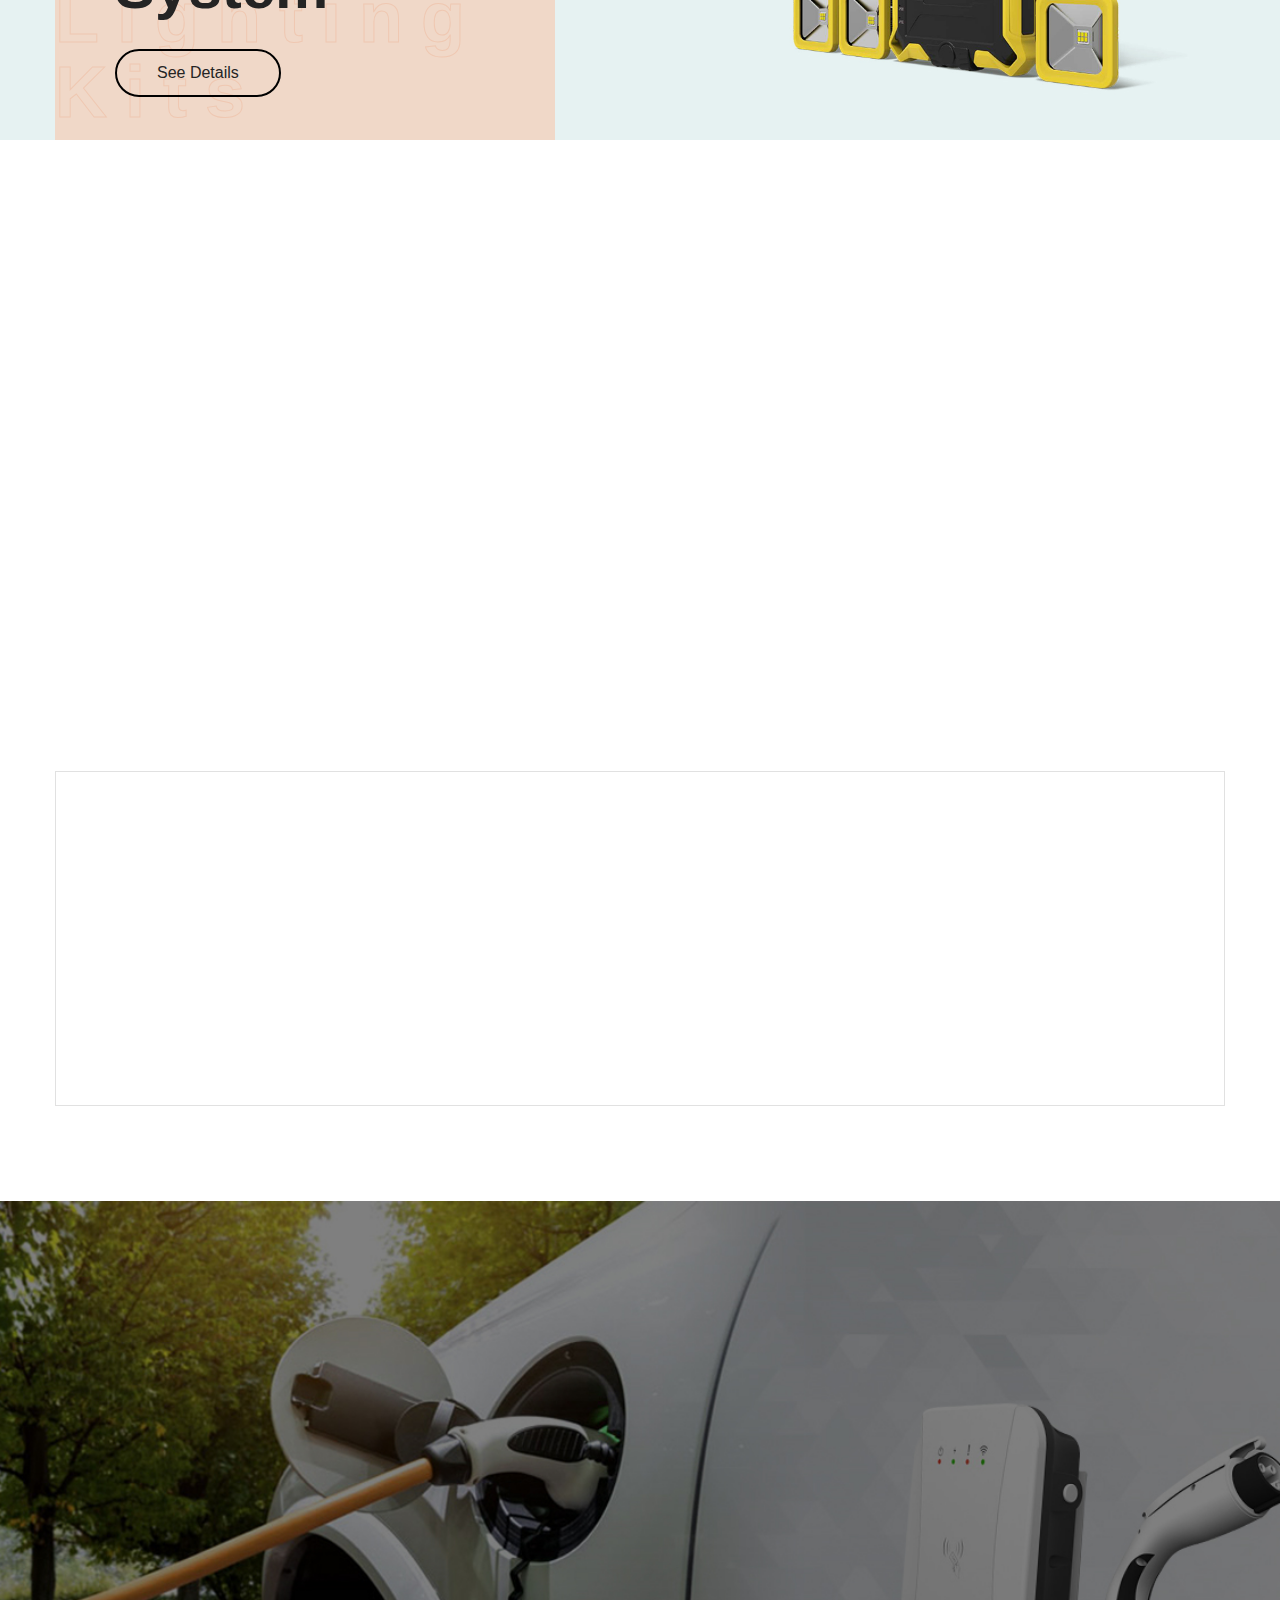
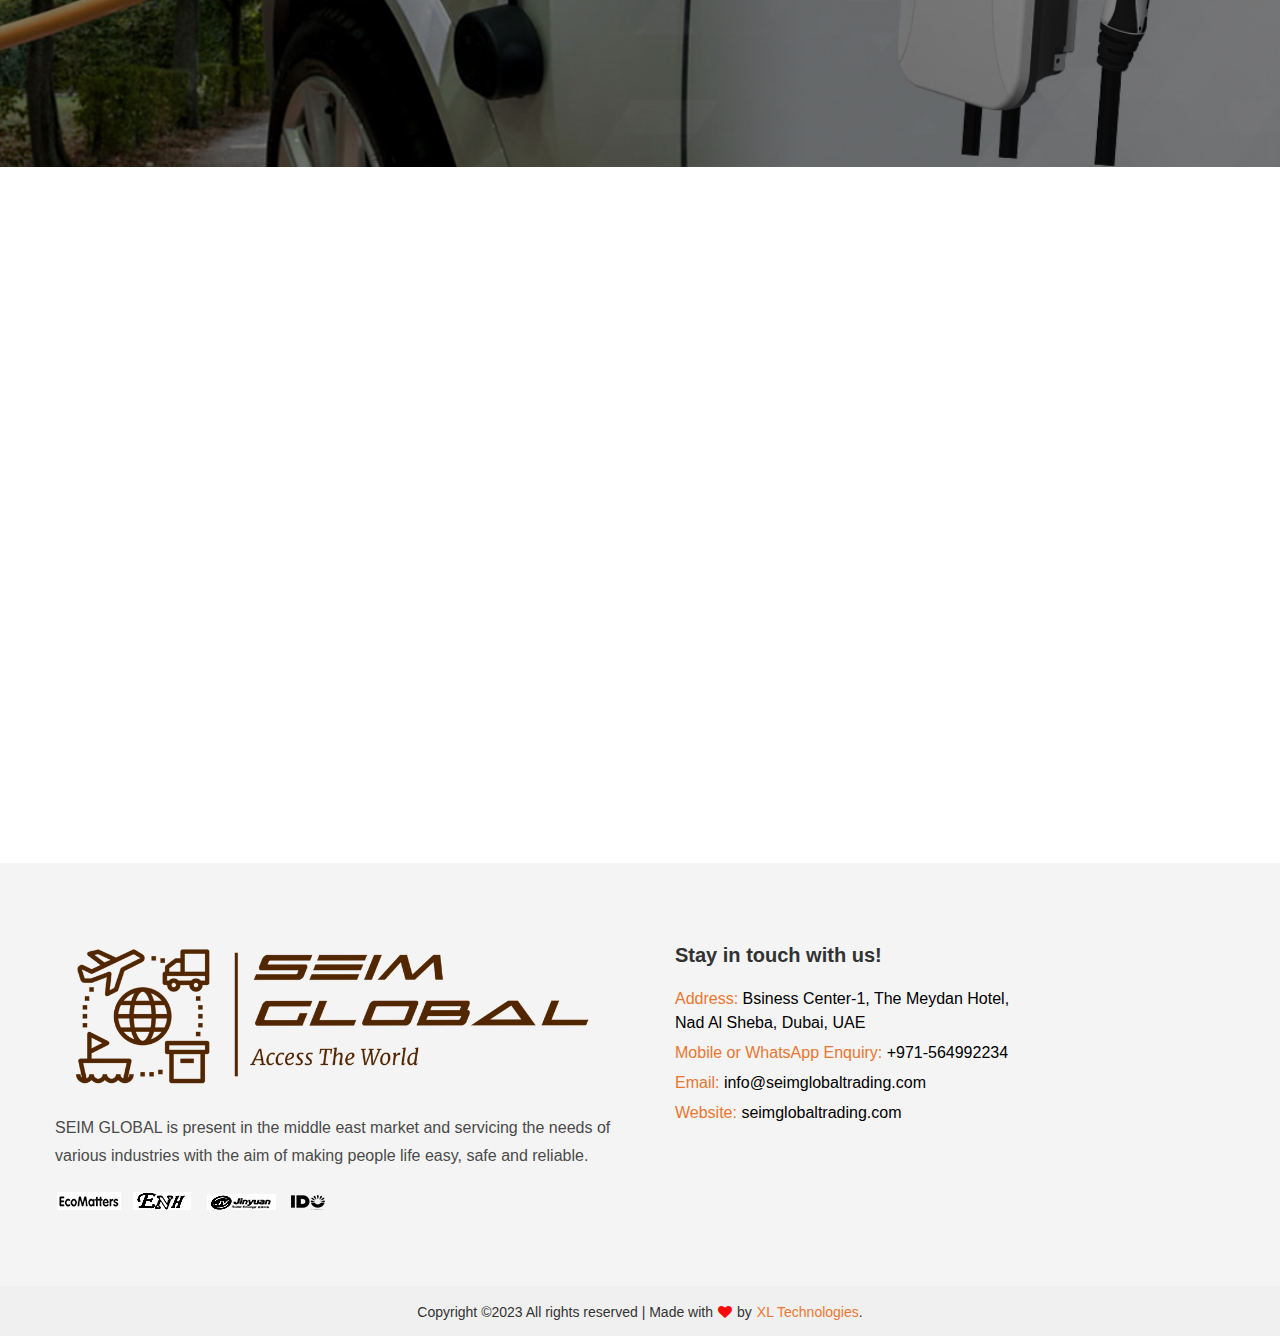
==== commit d3a89885: "Add files via upload" ====
--- a/index.html
+++ b/index.html
@@ -275,9 +275,9 @@
                                 <ul>
                                   <li>
                                     <a
-                                      href=""
+                                      href="./assets/brochures/SEIM Global Company Profile.pdf"
                                       target="_blank"
-                                      >SWITCHES AND SOCKETS</a
+                                      >Seim Global Profile</a
                                     >
                                   </li>
                                   <li>
@@ -457,15 +457,14 @@
                   SEIM Global Trading L.L.C-FZ is a trading firm
                 </h2>
                 <h3 data-aos="fade-up" data-aos-delay="400">
-                  Trusted By Millions of customers.
+                  Trusted by its clients across the world.
                 </h3>
                 <p data-aos="fade-up" data-aos-delay="600">
                   SEIM Global Trading L.L.C-FZ is a general trading firm. Our
                   main product lines are industrial electrical equipment and
                   home appliances. We import and export a wide range of goods
                   from industries like mining, energy, utilities, and textiles.
-                  SEIM Global Trading serves as a conduit for obtaining any good
-                  anywhere in the world. We are committed to building strong
+                  SEIM Global Trading serves as a conduit for obtaining any industrial goods across the world. We are committed to building strong
                   relationships with our diverse portfolio of clients and
                   fulfilling their requirements.
                 </p>
@@ -2319,7 +2318,7 @@
                 <li>
                   <a href="#">BROCHURES</a>
                   <ul>
-                    <li><a href="" target="_blank">SWITCHES AND SOCKETS</a></li>
+                    <li><a href="./assets/brochures/SEIM Global Company Profile.pdf" target="_blank">Seim Global Profile</a></li>
                     <li><a href="" target="_blank">CABLE MANAGEMENT SYSTEM</a></li>
                     <li><a href="" target="_blank">INDOOR LIGHTING</a></li>
                     <li><a href="javascript:void(0)" >SOLAR SYSTEM</a></li>
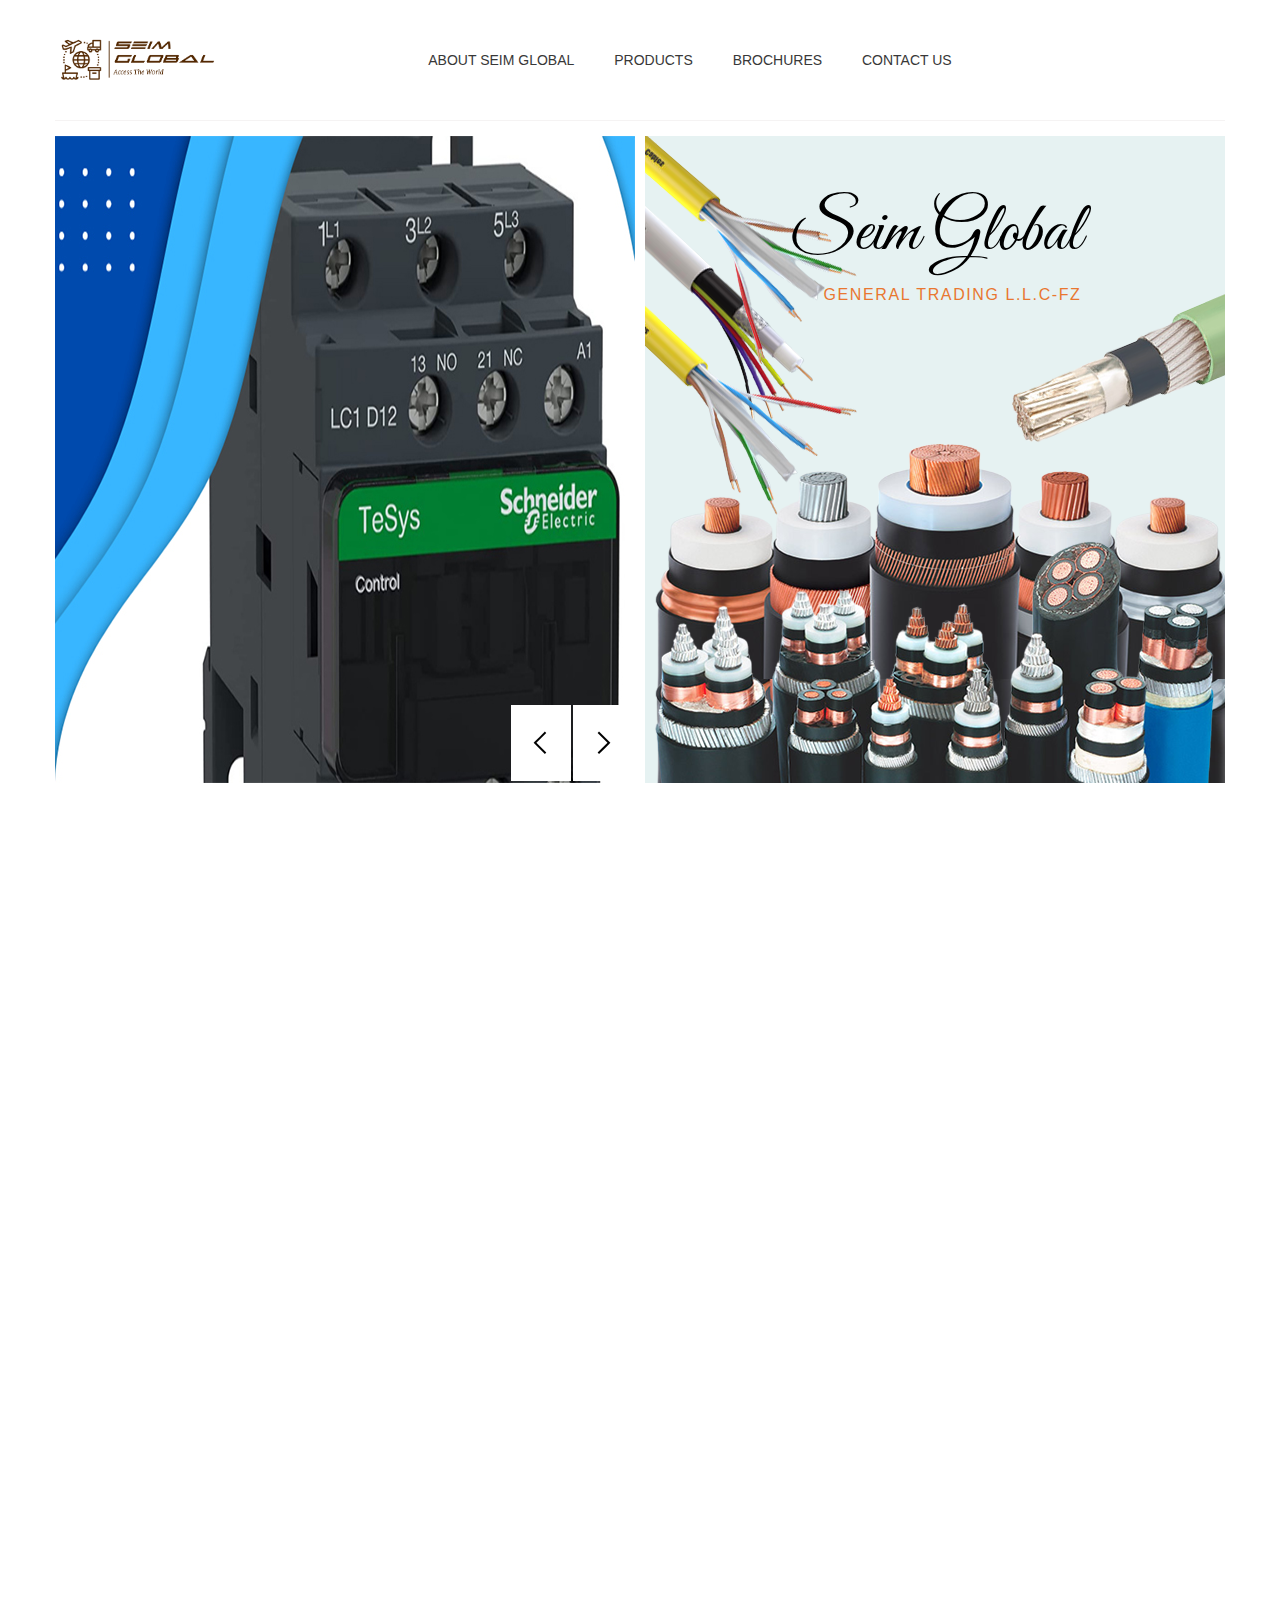
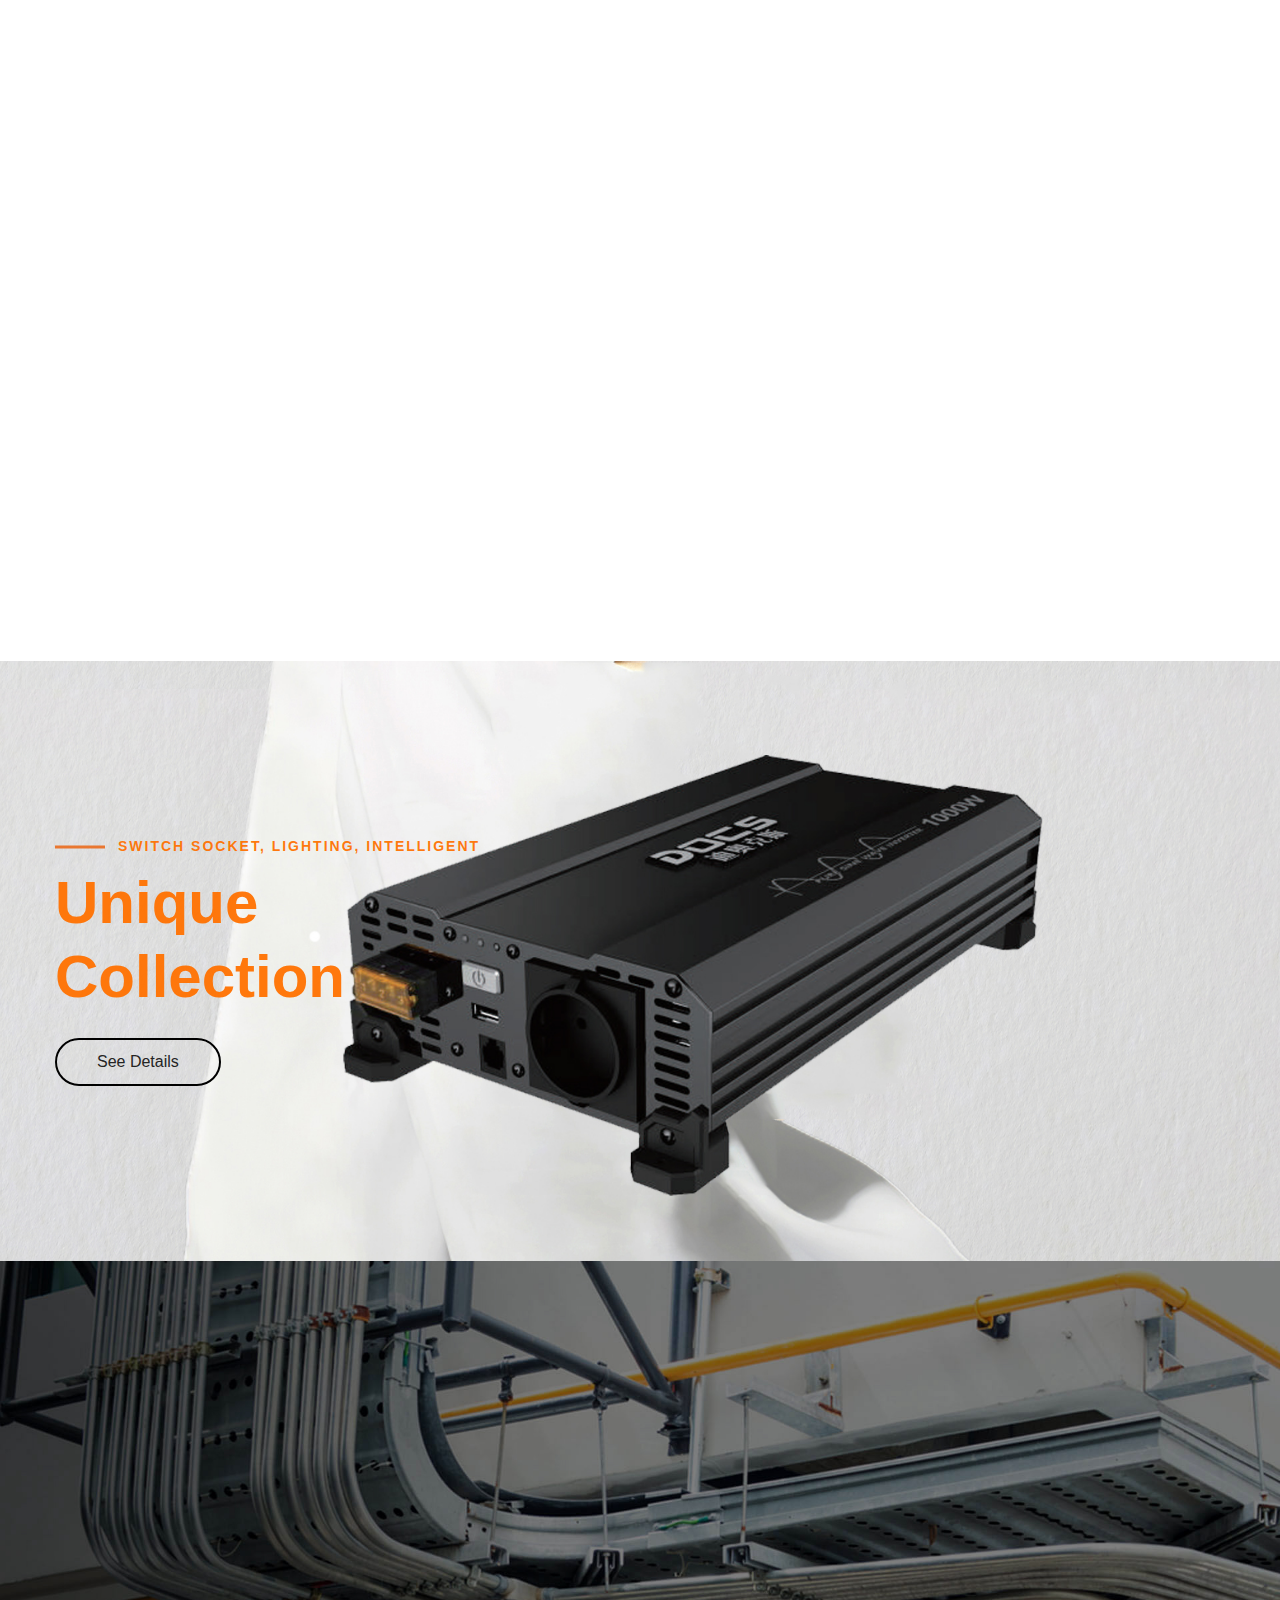
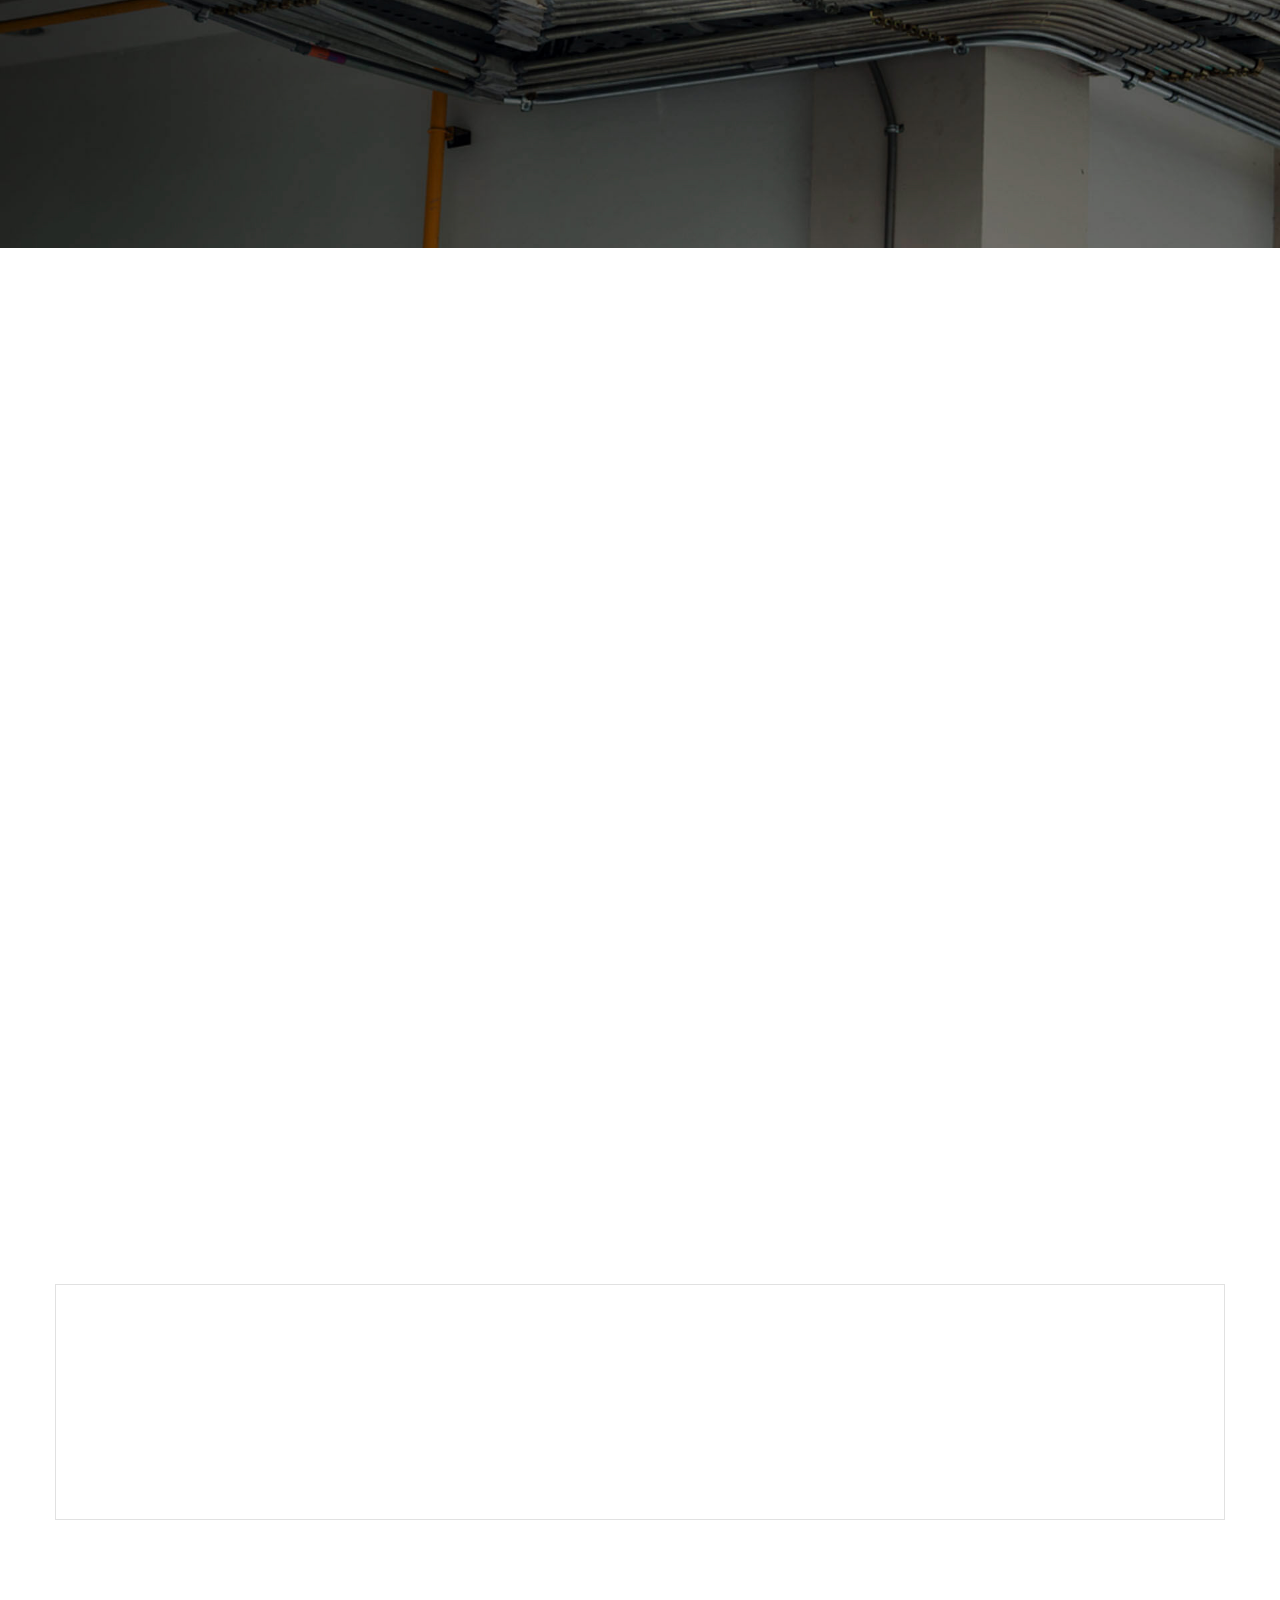
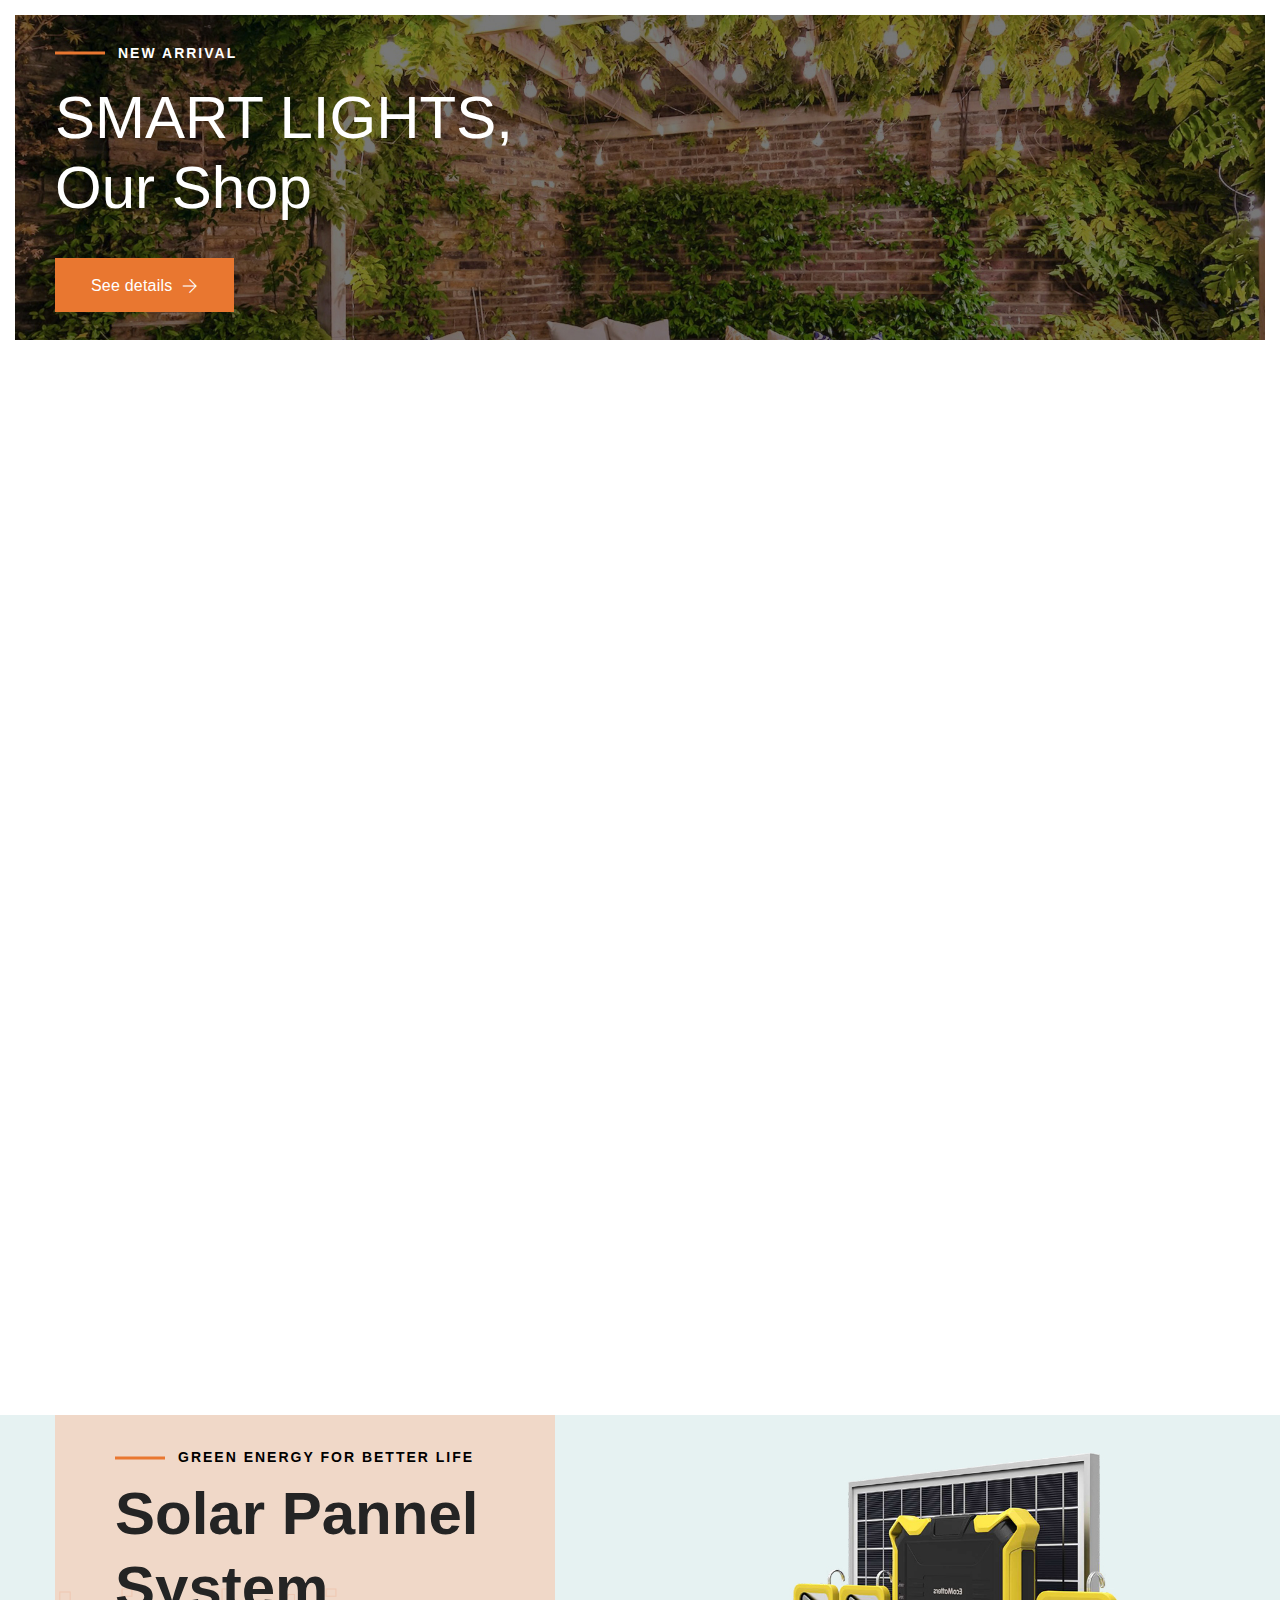
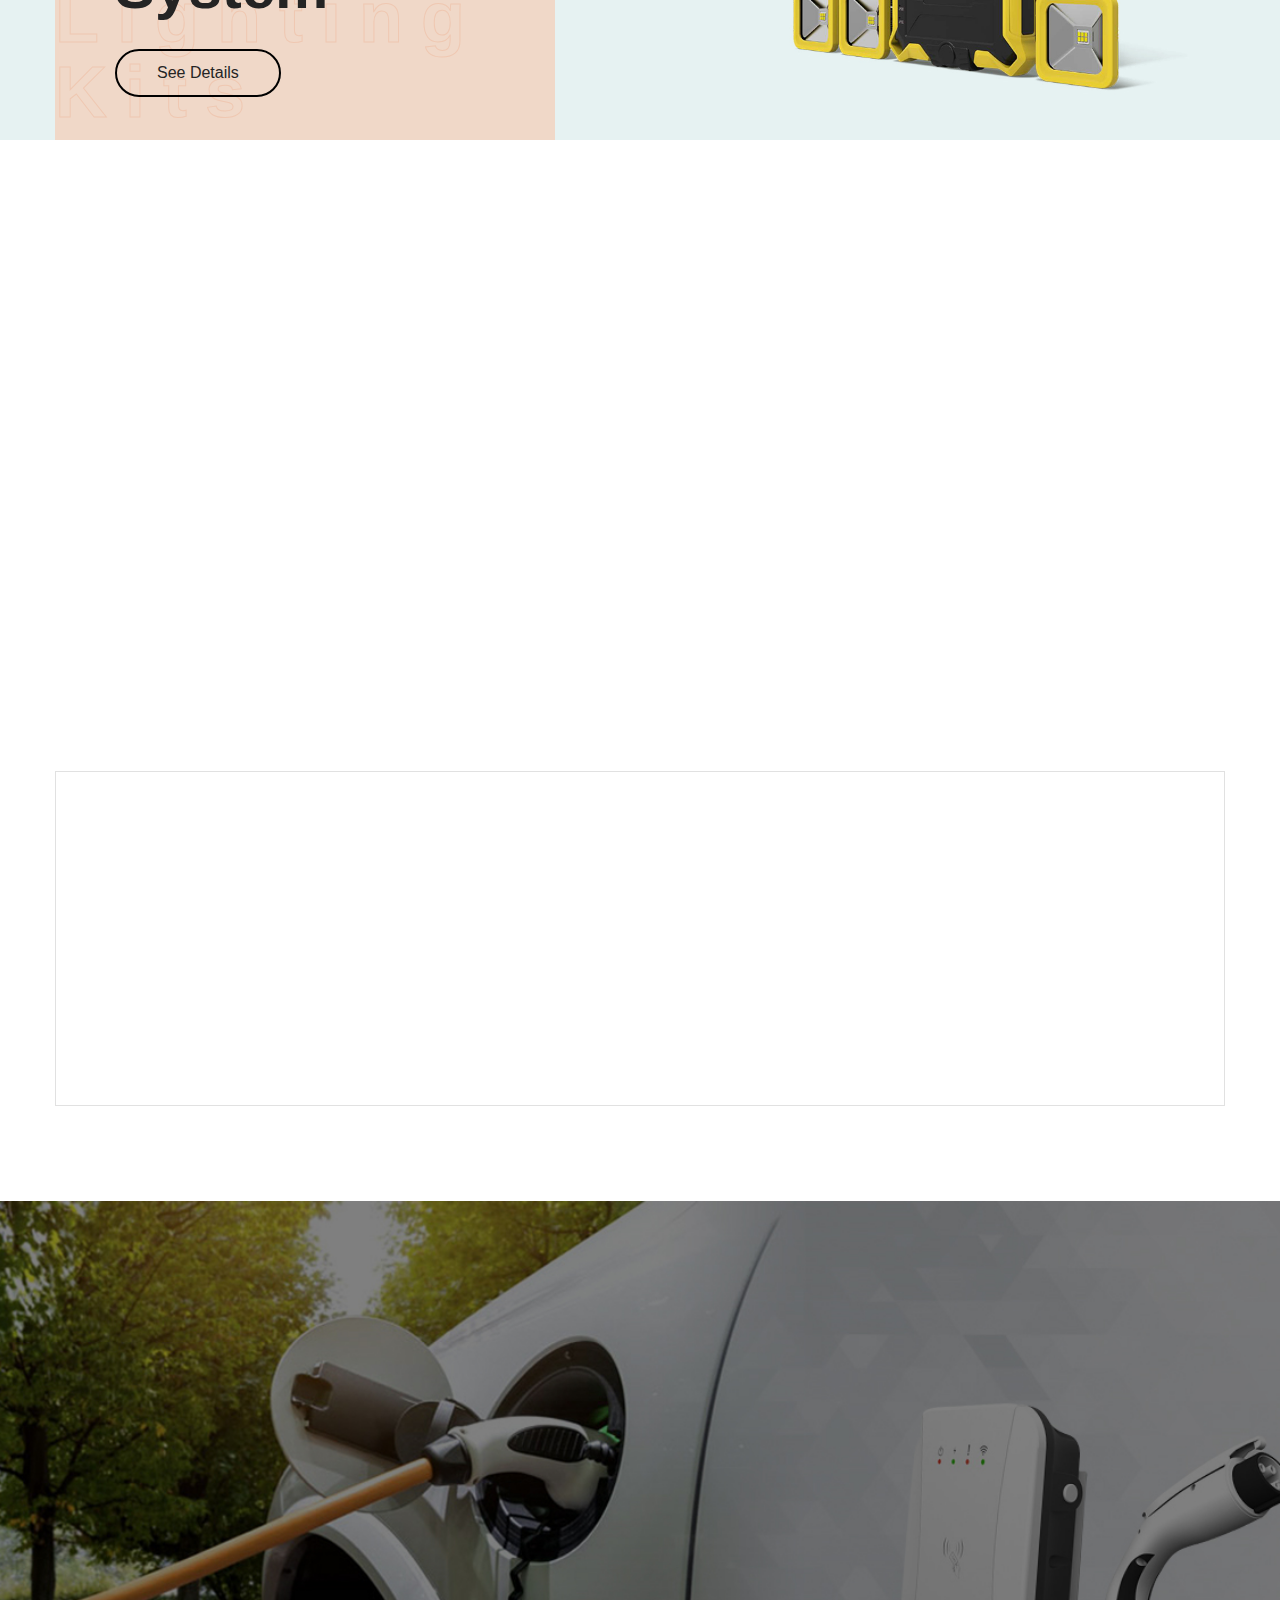
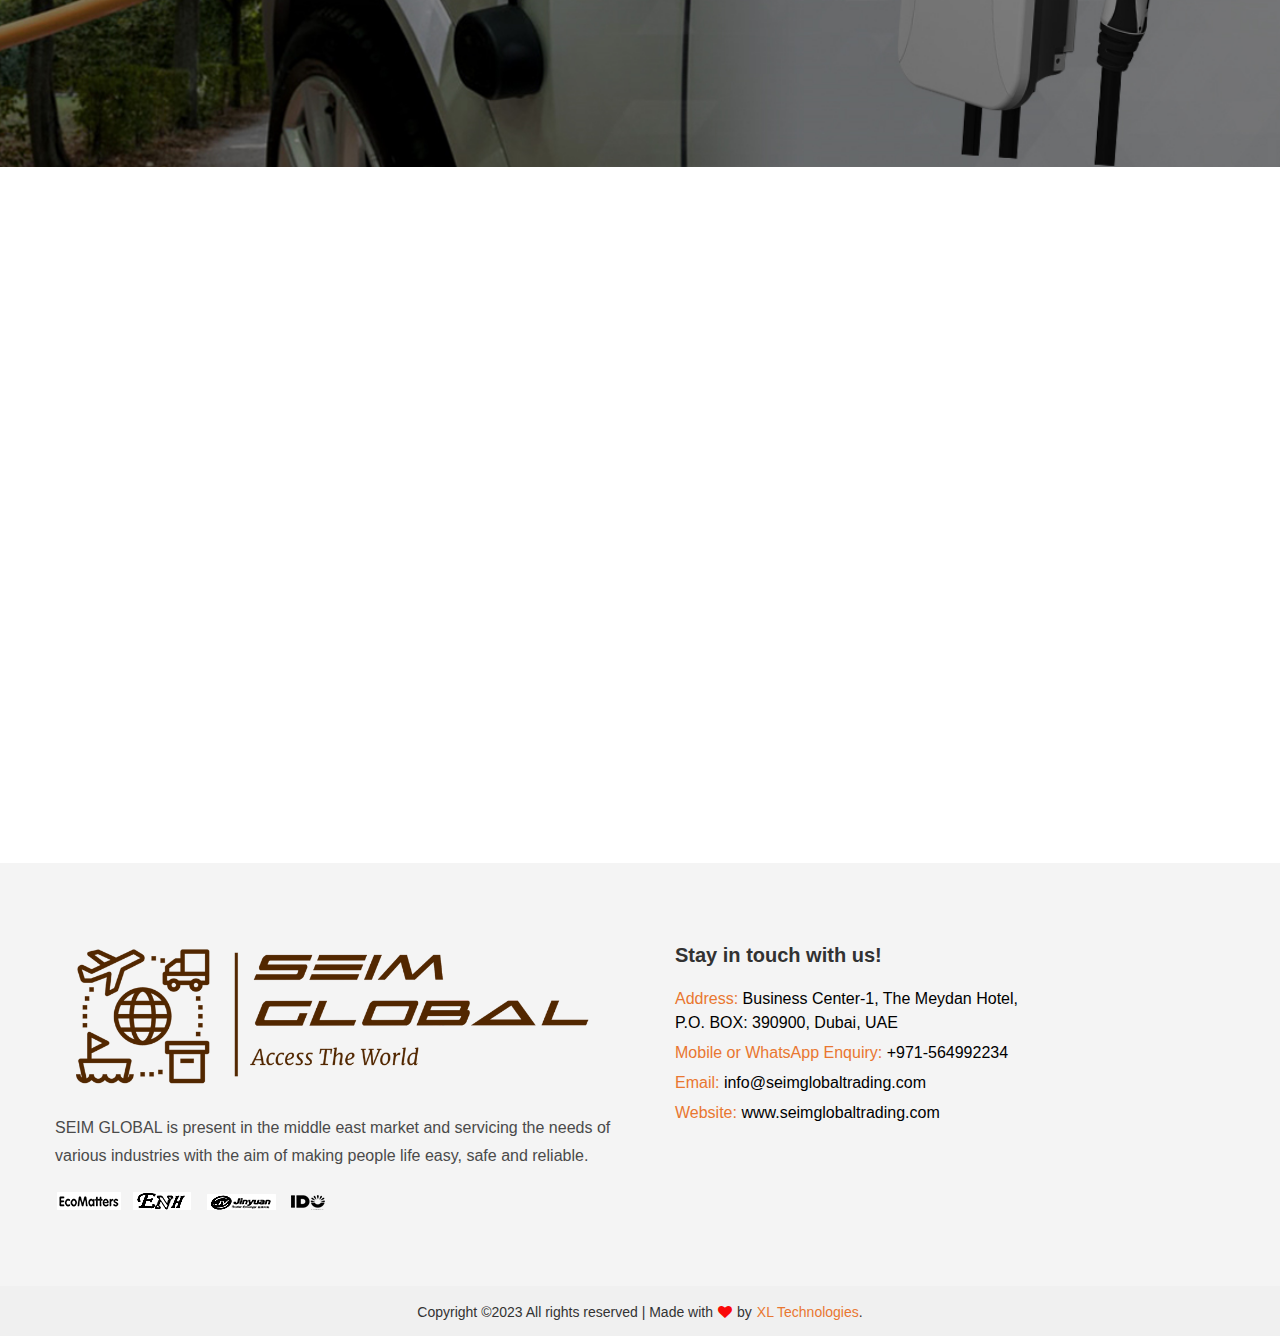
==== commit 96478269: "Add files via upload" ====
--- a/index.html
+++ b/index.html
@@ -596,7 +596,7 @@
                   <img src="assets/images/icon-img/discount.png" alt="" />
                 </div>
                 <div class="service-content">
-                  <h3>7.2 Million Suppliers</h3>
+                  <h3>B2B wholesaler</h3>
                   <p>largest online B2B marketplace</p>
                 </div>
               </div>
@@ -638,7 +638,7 @@
                   data-aos-delay="200"
                 >
                   <a href="#"
-                    ><img src="assets/images/brand-logo/enh-logo.jpg" alt=""
+                    ><img src="assets/images/brand-logo/electrihub.png" alt=""
                   /></a>
                 </div>
               </div>
@@ -2113,8 +2113,8 @@
                       <li>
                         <span>Address: </span
                         ><b
-                          >Bsiness Center-1, The Meydan Hotel,<br />
-                          Nad Al Sheba, Dubai, UAE
+                          >Business Center-1, The Meydan Hotel,<br />
+                          P.O. BOX: 390900, Dubai, UAE
                         </b>
                       </li>
                       <li>
@@ -2130,7 +2130,7 @@
                       <li>
                         <span>Website: </span
                         ><a href="https://seimglobaltrading.com/"
-                          >seimglobaltrading.com</a
+                          >www.seimglobaltrading.com</a
                         >
                       </li>
                     </ul>
